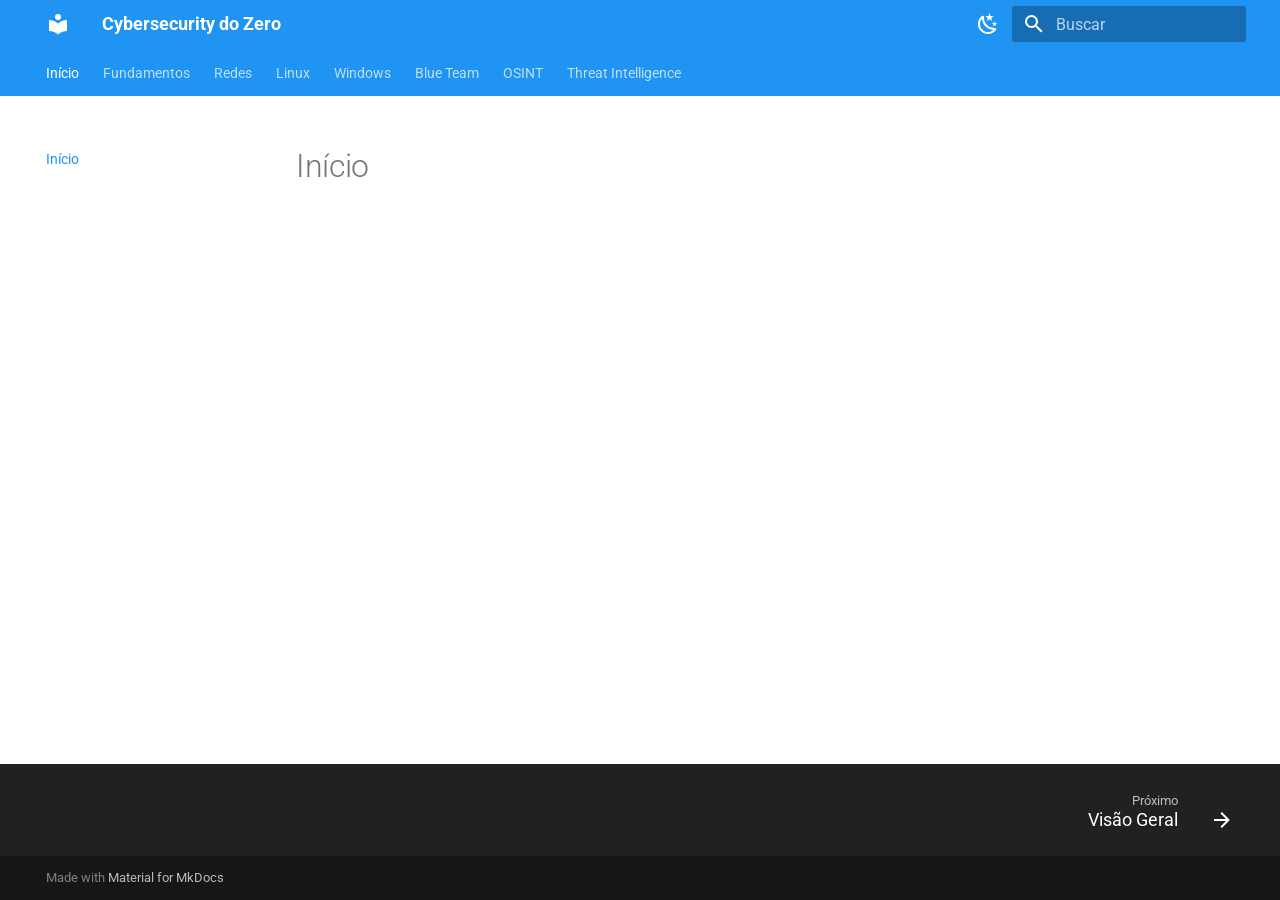
==== site/index.html @ cd693b31 "atualização" ====
<!doctype html>
<html lang="pt" class="no-js">
  <head>
    
      <meta charset="utf-8">
      <meta name="viewport" content="width=device-width,initial-scale=1">
      
        <meta name="description" content="Aprenda Cybersecurity do Zero entendendo os fundamentos antes das ferramentas.">
      
      
        <meta name="author" content="Willian Hirata">
      
      
        <link rel="canonical" href="https://willianhirata.github.io/cybersecurity-do-zero/">
      
      
      
        <link rel="next" href="fundamentos/">
      
      
        
      
      
      <link rel="icon" href="assets/images/favicon.png">
      <meta name="generator" content="mkdocs-1.6.1, mkdocs-material-9.7.7">
    
    
      
        <title>Cybersecurity do Zero</title>
      
    
    
      <link rel="stylesheet" href="assets/stylesheets/main.ec1eaa64.min.css">
      
        
        <link rel="stylesheet" href="assets/stylesheets/palette.ab4e12ef.min.css">
      
      


    
    
      
    
    
      
        
        
        <link rel="preconnect" href="https://fonts.gstatic.com" crossorigin>
        <link rel="stylesheet" href="https://fonts.googleapis.com/css?family=Roboto:300,300i,400,400i,700,700i%7CRoboto+Mono:400,400i,700,700i&display=fallback">
        <style>:root{--md-text-font:"Roboto";--md-code-font:"Roboto Mono"}</style>
      
    
    
    <script>__md_scope=new URL(".",location),__md_hash=e=>[...e].reduce(((e,_)=>(e<<5)-e+_.charCodeAt(0)),0),__md_get=(e,_=localStorage,t=__md_scope)=>JSON.parse(_.getItem(t.pathname+"."+e)),__md_set=(e,_,t=localStorage,a=__md_scope)=>{try{t.setItem(a.pathname+"."+e,JSON.stringify(_))}catch(e){}}</script>
    
      

    
    
  </head>
  
  
    
    
      
    
    
    
    
    <body dir="ltr" data-md-color-scheme="default" data-md-color-primary="blue" data-md-color-accent="cyan">
  
    
    <input class="md-toggle" data-md-toggle="drawer" type="checkbox" id="__drawer" autocomplete="off">
    <input class="md-toggle" data-md-toggle="search" type="checkbox" id="__search" autocomplete="off">
    <label class="md-overlay" for="__drawer"></label>
    <div data-md-component="skip">
      
    </div>
    <div data-md-component="announce">
      
    </div>
    
    
      

<header class="md-header" data-md-component="header">
  <nav class="md-header__inner md-grid" aria-label="Cabeçalho">
    <a href="." title="Cybersecurity do Zero" class="md-header__button md-logo" aria-label="Cybersecurity do Zero" data-md-component="logo">
      
  
  <svg xmlns="http://www.w3.org/2000/svg" viewBox="0 0 24 24"><path d="M12 8a3 3 0 0 0 3-3 3 3 0 0 0-3-3 3 3 0 0 0-3 3 3 3 0 0 0 3 3m0 3.54C9.64 9.35 6.5 8 3 8v11c3.5 0 6.64 1.35 9 3.54 2.36-2.19 5.5-3.54 9-3.54V8c-3.5 0-6.64 1.35-9 3.54"/></svg>

    </a>
    <label class="md-header__button md-icon" for="__drawer">
      
      <svg xmlns="http://www.w3.org/2000/svg" viewBox="0 0 24 24"><path d="M3 6h18v2H3zm0 5h18v2H3zm0 5h18v2H3z"/></svg>
    </label>
    <div class="md-header__title" data-md-component="header-title">
      <div class="md-header__ellipsis">
        <div class="md-header__topic">
          <span class="md-ellipsis">
            Cybersecurity do Zero
          </span>
        </div>
        <div class="md-header__topic" data-md-component="header-topic">
          <span class="md-ellipsis">
            
              Início
            
          </span>
        </div>
      </div>
    </div>
    
      
        <form class="md-header__option" data-md-component="palette">
  
    
    
    
    <input class="md-option" data-md-color-media="" data-md-color-scheme="default" data-md-color-primary="blue" data-md-color-accent="cyan"  aria-label="Alternar para modo escuro"  type="radio" name="__palette" id="__palette_0">
    
      <label class="md-header__button md-icon" title="Alternar para modo escuro" for="__palette_1" hidden>
        <svg xmlns="http://www.w3.org/2000/svg" viewBox="0 0 24 24"><path d="m17.75 4.09-2.53 1.94.91 3.06-2.63-1.81-2.63 1.81.91-3.06-2.53-1.94L12.44 4l1.06-3 1.06 3zm3.5 6.91-1.64 1.25.59 1.98-1.7-1.17-1.7 1.17.59-1.98L15.75 11l2.06-.05L18.5 9l.69 1.95zm-2.28 4.95c.83-.08 1.72 1.1 1.19 1.85-.32.45-.66.87-1.08 1.27C15.17 23 8.84 23 4.94 19.07c-3.91-3.9-3.91-10.24 0-14.14.4-.4.82-.76 1.27-1.08.75-.53 1.93.36 1.85 1.19-.27 2.86.69 5.83 2.89 8.02a9.96 9.96 0 0 0 8.02 2.89m-1.64 2.02a12.08 12.08 0 0 1-7.8-3.47c-2.17-2.19-3.33-5-3.49-7.82-2.81 3.14-2.7 7.96.31 10.98 3.02 3.01 7.84 3.12 10.98.31"/></svg>
      </label>
    
  
    
    
    
    <input class="md-option" data-md-color-media="" data-md-color-scheme="slate" data-md-color-primary="blue" data-md-color-accent="cyan"  aria-label="Alternar para modo claro"  type="radio" name="__palette" id="__palette_1">
    
      <label class="md-header__button md-icon" title="Alternar para modo claro" for="__palette_0" hidden>
        <svg xmlns="http://www.w3.org/2000/svg" viewBox="0 0 24 24"><path d="M12 7a5 5 0 0 1 5 5 5 5 0 0 1-5 5 5 5 0 0 1-5-5 5 5 0 0 1 5-5m0 2a3 3 0 0 0-3 3 3 3 0 0 0 3 3 3 3 0 0 0 3-3 3 3 0 0 0-3-3m0-7 2.39 3.42C13.65 5.15 12.84 5 12 5s-1.65.15-2.39.42zM3.34 7l4.16-.35A7.2 7.2 0 0 0 5.94 8.5c-.44.74-.69 1.5-.83 2.29zm.02 10 1.76-3.77a7.131 7.131 0 0 0 2.38 4.14zM20.65 7l-1.77 3.79a7.02 7.02 0 0 0-2.38-4.15zm-.01 10-4.14.36c.59-.51 1.12-1.14 1.54-1.86.42-.73.69-1.5.83-2.29zM12 22l-2.41-3.44c.74.27 1.55.44 2.41.44.82 0 1.63-.17 2.37-.44z"/></svg>
      </label>
    
  
</form>
      
    
    
      <script>var palette=__md_get("__palette");if(palette&&palette.color){if("(prefers-color-scheme)"===palette.color.media){var media=matchMedia("(prefers-color-scheme: light)"),input=document.querySelector(media.matches?"[data-md-color-media='(prefers-color-scheme: light)']":"[data-md-color-media='(prefers-color-scheme: dark)']");palette.color.media=input.getAttribute("data-md-color-media"),palette.color.scheme=input.getAttribute("data-md-color-scheme"),palette.color.primary=input.getAttribute("data-md-color-primary"),palette.color.accent=input.getAttribute("data-md-color-accent")}for(var[key,value]of Object.entries(palette.color))document.body.setAttribute("data-md-color-"+key,value)}</script>
    
    
    
      
      
        <label class="md-header__button md-icon" for="__search">
          
          <svg xmlns="http://www.w3.org/2000/svg" viewBox="0 0 24 24"><path d="M9.5 3A6.5 6.5 0 0 1 16 9.5c0 1.61-.59 3.09-1.56 4.23l.27.27h.79l5 5-1.5 1.5-5-5v-.79l-.27-.27A6.52 6.52 0 0 1 9.5 16 6.5 6.5 0 0 1 3 9.5 6.5 6.5 0 0 1 9.5 3m0 2C7 5 5 7 5 9.5S7 14 9.5 14 14 12 14 9.5 12 5 9.5 5"/></svg>
        </label>
        <div class="md-search" data-md-component="search" role="dialog">
  <label class="md-search__overlay" for="__search"></label>
  <div class="md-search__inner" role="search">
    <form class="md-search__form" name="search">
      <input type="text" class="md-search__input" name="query" aria-label="Buscar" placeholder="Buscar" autocapitalize="off" autocorrect="off" autocomplete="off" spellcheck="false" data-md-component="search-query" required>
      <label class="md-search__icon md-icon" for="__search">
        
        <svg xmlns="http://www.w3.org/2000/svg" viewBox="0 0 24 24"><path d="M9.5 3A6.5 6.5 0 0 1 16 9.5c0 1.61-.59 3.09-1.56 4.23l.27.27h.79l5 5-1.5 1.5-5-5v-.79l-.27-.27A6.52 6.52 0 0 1 9.5 16 6.5 6.5 0 0 1 3 9.5 6.5 6.5 0 0 1 9.5 3m0 2C7 5 5 7 5 9.5S7 14 9.5 14 14 12 14 9.5 12 5 9.5 5"/></svg>
        
        <svg xmlns="http://www.w3.org/2000/svg" viewBox="0 0 24 24"><path d="M20 11v2H8l5.5 5.5-1.42 1.42L4.16 12l7.92-7.92L13.5 5.5 8 11z"/></svg>
      </label>
      <nav class="md-search__options" aria-label="Pesquisar">
        
        <button type="reset" class="md-search__icon md-icon" title="Limpar" aria-label="Limpar" tabindex="-1">
          
          <svg xmlns="http://www.w3.org/2000/svg" viewBox="0 0 24 24"><path d="M19 6.41 17.59 5 12 10.59 6.41 5 5 6.41 10.59 12 5 17.59 6.41 19 12 13.41 17.59 19 19 17.59 13.41 12z"/></svg>
        </button>
      </nav>
      
        <div class="md-search__suggest" data-md-component="search-suggest"></div>
      
    </form>
    <div class="md-search__output">
      <div class="md-search__scrollwrap" tabindex="0" data-md-scrollfix>
        <div class="md-search-result" data-md-component="search-result">
          <div class="md-search-result__meta">
            Inicializando busca
          </div>
          <ol class="md-search-result__list" role="presentation"></ol>
        </div>
      </div>
    </div>
  </div>
</div>
      
    
    
  </nav>
  
</header>
    
    <div class="md-container" data-md-component="container">
      
      
        
          
            
<nav class="md-tabs" aria-label="Abas" data-md-component="tabs">
  <div class="md-grid">
    <ul class="md-tabs__list">
      
        
  
  
  
    
  
  
    <li class="md-tabs__item md-tabs__item--active">
      <a href="." class="md-tabs__link">
        
  
  
    
  
  Início

      </a>
    </li>
  

      
        
  
  
  
  
    
    
      <li class="md-tabs__item">
        <a href="fundamentos/" class="md-tabs__link">
          
  
  
  Fundamentos

        </a>
      </li>
    
  

      
        
  
  
  
  
    
    
      <li class="md-tabs__item">
        <a href="redes/" class="md-tabs__link">
          
  
  
  Redes

        </a>
      </li>
    
  

      
        
  
  
  
  
    
    
      <li class="md-tabs__item">
        <a href="linux/" class="md-tabs__link">
          
  
  
  Linux

        </a>
      </li>
    
  

      
        
  
  
  
  
    
    
      <li class="md-tabs__item">
        <a href="windows/" class="md-tabs__link">
          
  
  
  Windows

        </a>
      </li>
    
  

      
        
  
  
  
  
    
    
      <li class="md-tabs__item">
        <a href="blue-team/" class="md-tabs__link">
          
  
  
  Blue Team

        </a>
      </li>
    
  

      
        
  
  
  
  
    
    
      <li class="md-tabs__item">
        <a href="osint/" class="md-tabs__link">
          
  
  
  OSINT

        </a>
      </li>
    
  

      
        
  
  
  
  
    
    
      <li class="md-tabs__item">
        <a href="threat-intelligence/" class="md-tabs__link">
          
  
  
  Threat Intelligence

        </a>
      </li>
    
  

      
    </ul>
  </div>
</nav>
          
        
      
      <main class="md-main" data-md-component="main">
        <div class="md-main__inner md-grid">
          
            
              
              <div class="md-sidebar md-sidebar--primary" data-md-component="sidebar" data-md-type="navigation" >
                <div class="md-sidebar__scrollwrap">
                  <div class="md-sidebar__inner">
                    


  


<nav class="md-nav md-nav--primary md-nav--lifted" aria-label="Navegação" data-md-level="0">
  <label class="md-nav__title" for="__drawer">
    <a href="." title="Cybersecurity do Zero" class="md-nav__button md-logo" aria-label="Cybersecurity do Zero" data-md-component="logo">
      
  
  <svg xmlns="http://www.w3.org/2000/svg" viewBox="0 0 24 24"><path d="M12 8a3 3 0 0 0 3-3 3 3 0 0 0-3-3 3 3 0 0 0-3 3 3 3 0 0 0 3 3m0 3.54C9.64 9.35 6.5 8 3 8v11c3.5 0 6.64 1.35 9 3.54 2.36-2.19 5.5-3.54 9-3.54V8c-3.5 0-6.64 1.35-9 3.54"/></svg>

    </a>
    Cybersecurity do Zero
  </label>
  
  <ul class="md-nav__list" data-md-scrollfix>
    
      
      
  
  
    
  
  
  
    <li class="md-nav__item md-nav__item--active">
      
      <input class="md-nav__toggle md-toggle" type="checkbox" id="__toc">
      
      
      
      <a href="." class="md-nav__link md-nav__link--active">
        
  
  
  <span class="md-ellipsis">
    
  
    Início
  

    
  </span>
  
  

      </a>
      
    </li>
  

    
      
      
  
  
  
  
    
    
    
    
      
      
        
      
    
    
    <li class="md-nav__item md-nav__item--nested">
      
        
        
          
        
        <input class="md-nav__toggle md-toggle md-toggle--indeterminate" type="checkbox" id="__nav_2" >
        
          
          <label class="md-nav__link" for="__nav_2" id="__nav_2_label" tabindex="0">
            
  
  
  <span class="md-ellipsis">
    
  
    Fundamentos
  

    
  </span>
  
  

            <span class="md-nav__icon md-icon"></span>
          </label>
        
        <nav class="md-nav" data-md-level="1" aria-labelledby="__nav_2_label" aria-expanded="false">
          <label class="md-nav__title" for="__nav_2">
            <span class="md-nav__icon md-icon"></span>
            
  
    Fundamentos
  

          </label>
          <ul class="md-nav__list" data-md-scrollfix>
            
              
                
  
  
  
  
    <li class="md-nav__item">
      <a href="fundamentos/" class="md-nav__link">
        
  
  
  <span class="md-ellipsis">
    
  
    Visão Geral
  

    
  </span>
  
  

      </a>
    </li>
  

              
            
              
                
  
  
  
  
    <li class="md-nav__item">
      <a href="fundamentos/001-o-que-e-cybersecurity/" class="md-nav__link">
        
  
  
  <span class="md-ellipsis">
    
  
    O que é Cybersecurity?
  

    
  </span>
  
  

      </a>
    </li>
  

              
            
          </ul>
        </nav>
      
    </li>
  

    
      
      
  
  
  
  
    
    
    
    
      
      
        
      
    
    
    <li class="md-nav__item md-nav__item--nested">
      
        
        
          
        
        <input class="md-nav__toggle md-toggle md-toggle--indeterminate" type="checkbox" id="__nav_3" >
        
          
          <label class="md-nav__link" for="__nav_3" id="__nav_3_label" tabindex="0">
            
  
  
  <span class="md-ellipsis">
    
  
    Redes
  

    
  </span>
  
  

            <span class="md-nav__icon md-icon"></span>
          </label>
        
        <nav class="md-nav" data-md-level="1" aria-labelledby="__nav_3_label" aria-expanded="false">
          <label class="md-nav__title" for="__nav_3">
            <span class="md-nav__icon md-icon"></span>
            
  
    Redes
  

          </label>
          <ul class="md-nav__list" data-md-scrollfix>
            
              
                
  
  
  
  
    <li class="md-nav__item">
      <a href="redes/" class="md-nav__link">
        
  
  
  <span class="md-ellipsis">
    
  
    Visão Geral
  

    
  </span>
  
  

      </a>
    </li>
  

              
            
          </ul>
        </nav>
      
    </li>
  

    
      
      
  
  
  
  
    
    
    
    
      
      
        
      
    
    
    <li class="md-nav__item md-nav__item--nested">
      
        
        
          
        
        <input class="md-nav__toggle md-toggle md-toggle--indeterminate" type="checkbox" id="__nav_4" >
        
          
          <label class="md-nav__link" for="__nav_4" id="__nav_4_label" tabindex="0">
            
  
  
  <span class="md-ellipsis">
    
  
    Linux
  

    
  </span>
  
  

            <span class="md-nav__icon md-icon"></span>
          </label>
        
        <nav class="md-nav" data-md-level="1" aria-labelledby="__nav_4_label" aria-expanded="false">
          <label class="md-nav__title" for="__nav_4">
            <span class="md-nav__icon md-icon"></span>
            
  
    Linux
  

          </label>
          <ul class="md-nav__list" data-md-scrollfix>
            
              
                
  
  
  
  
    <li class="md-nav__item">
      <a href="linux/" class="md-nav__link">
        
  
  
  <span class="md-ellipsis">
    
  
    Visão Geral
  

    
  </span>
  
  

      </a>
    </li>
  

              
            
          </ul>
        </nav>
      
    </li>
  

    
      
      
  
  
  
  
    
    
    
    
      
      
        
      
    
    
    <li class="md-nav__item md-nav__item--nested">
      
        
        
          
        
        <input class="md-nav__toggle md-toggle md-toggle--indeterminate" type="checkbox" id="__nav_5" >
        
          
          <label class="md-nav__link" for="__nav_5" id="__nav_5_label" tabindex="0">
            
  
  
  <span class="md-ellipsis">
    
  
    Windows
  

    
  </span>
  
  

            <span class="md-nav__icon md-icon"></span>
          </label>
        
        <nav class="md-nav" data-md-level="1" aria-labelledby="__nav_5_label" aria-expanded="false">
          <label class="md-nav__title" for="__nav_5">
            <span class="md-nav__icon md-icon"></span>
            
  
    Windows
  

          </label>
          <ul class="md-nav__list" data-md-scrollfix>
            
              
                
  
  
  
  
    <li class="md-nav__item">
      <a href="windows/" class="md-nav__link">
        
  
  
  <span class="md-ellipsis">
    
  
    Visão Geral
  

    
  </span>
  
  

      </a>
    </li>
  

              
            
          </ul>
        </nav>
      
    </li>
  

    
      
      
  
  
  
  
    
    
    
    
      
      
        
      
    
    
    <li class="md-nav__item md-nav__item--nested">
      
        
        
          
        
        <input class="md-nav__toggle md-toggle md-toggle--indeterminate" type="checkbox" id="__nav_6" >
        
          
          <label class="md-nav__link" for="__nav_6" id="__nav_6_label" tabindex="0">
            
  
  
  <span class="md-ellipsis">
    
  
    Blue Team
  

    
  </span>
  
  

            <span class="md-nav__icon md-icon"></span>
          </label>
        
        <nav class="md-nav" data-md-level="1" aria-labelledby="__nav_6_label" aria-expanded="false">
          <label class="md-nav__title" for="__nav_6">
            <span class="md-nav__icon md-icon"></span>
            
  
    Blue Team
  

          </label>
          <ul class="md-nav__list" data-md-scrollfix>
            
              
                
  
  
  
  
    <li class="md-nav__item">
      <a href="blue-team/" class="md-nav__link">
        
  
  
  <span class="md-ellipsis">
    
  
    Visão Geral
  

    
  </span>
  
  

      </a>
    </li>
  

              
            
          </ul>
        </nav>
      
    </li>
  

    
      
      
  
  
  
  
    
    
    
    
      
      
        
      
    
    
    <li class="md-nav__item md-nav__item--nested">
      
        
        
          
        
        <input class="md-nav__toggle md-toggle md-toggle--indeterminate" type="checkbox" id="__nav_7" >
        
          
          <label class="md-nav__link" for="__nav_7" id="__nav_7_label" tabindex="0">
            
  
  
  <span class="md-ellipsis">
    
  
    OSINT
  

    
  </span>
  
  

            <span class="md-nav__icon md-icon"></span>
          </label>
        
        <nav class="md-nav" data-md-level="1" aria-labelledby="__nav_7_label" aria-expanded="false">
          <label class="md-nav__title" for="__nav_7">
            <span class="md-nav__icon md-icon"></span>
            
  
    OSINT
  

          </label>
          <ul class="md-nav__list" data-md-scrollfix>
            
              
                
  
  
  
  
    <li class="md-nav__item">
      <a href="osint/" class="md-nav__link">
        
  
  
  <span class="md-ellipsis">
    
  
    Visão Geral
  

    
  </span>
  
  

      </a>
    </li>
  

              
            
          </ul>
        </nav>
      
    </li>
  

    
      
      
  
  
  
  
    
    
    
    
      
      
        
      
    
    
    <li class="md-nav__item md-nav__item--nested">
      
        
        
          
        
        <input class="md-nav__toggle md-toggle md-toggle--indeterminate" type="checkbox" id="__nav_8" >
        
          
          <label class="md-nav__link" for="__nav_8" id="__nav_8_label" tabindex="0">
            
  
  
  <span class="md-ellipsis">
    
  
    Threat Intelligence
  

    
  </span>
  
  

            <span class="md-nav__icon md-icon"></span>
          </label>
        
        <nav class="md-nav" data-md-level="1" aria-labelledby="__nav_8_label" aria-expanded="false">
          <label class="md-nav__title" for="__nav_8">
            <span class="md-nav__icon md-icon"></span>
            
  
    Threat Intelligence
  

          </label>
          <ul class="md-nav__list" data-md-scrollfix>
            
              
                
  
  
  
  
    <li class="md-nav__item">
      <a href="threat-intelligence/" class="md-nav__link">
        
  
  
  <span class="md-ellipsis">
    
  
    Visão Geral
  

    
  </span>
  
  

      </a>
    </li>
  

              
            
          </ul>
        </nav>
      
    </li>
  

    
  </ul>
</nav>
                  </div>
                </div>
              </div>
            
            
              
              <div class="md-sidebar md-sidebar--secondary" data-md-component="sidebar" data-md-type="toc" >
                <div class="md-sidebar__scrollwrap">
                  <div class="md-sidebar__inner">
                    

<nav class="md-nav md-nav--secondary" aria-label="Índice">
  
  
  
  
</nav>
                  </div>
                </div>
              </div>
            
          
          
            <div class="md-content" data-md-component="content">
              
              <article class="md-content__inner md-typeset">
                
                  



  <h1>Início</h1>














                
              </article>
            </div>
          
          
  <script>var tabs=__md_get("__tabs");if(Array.isArray(tabs))e:for(var set of document.querySelectorAll(".tabbed-set")){var labels=set.querySelector(".tabbed-labels");for(var tab of tabs)for(var label of labels.getElementsByTagName("label"))if(label.innerText.trim()===tab){var input=document.getElementById(label.htmlFor);input.checked=!0;continue e}}</script>

<script>var target=document.getElementById(location.hash.slice(1));target&&target.name&&(target.checked=target.name.startsWith("__tabbed_"))</script>
        </div>
        
          <button type="button" class="md-top md-icon" data-md-component="top" hidden>
  
  <svg xmlns="http://www.w3.org/2000/svg" viewBox="0 0 24 24"><path d="M13 20h-2V8l-5.5 5.5-1.42-1.42L12 4.16l7.92 7.92-1.42 1.42L13 8z"/></svg>
  Voltar para o topo
</button>
        
      </main>
      
        <footer class="md-footer">
  
    
      
      <nav class="md-footer__inner md-grid" aria-label="Rodapé" >
        
        
          
          <a href="fundamentos/" class="md-footer__link md-footer__link--next" aria-label="Próximo: Visão Geral">
            <div class="md-footer__title">
              <span class="md-footer__direction">
                Próximo
              </span>
              <div class="md-ellipsis">
                Visão Geral
              </div>
            </div>
            <div class="md-footer__button md-icon">
              
              <svg xmlns="http://www.w3.org/2000/svg" viewBox="0 0 24 24"><path d="M4 11v2h12l-5.5 5.5 1.42 1.42L19.84 12l-7.92-7.92L10.5 5.5 16 11z"/></svg>
            </div>
          </a>
        
      </nav>
    
  
  <div class="md-footer-meta md-typeset">
    <div class="md-footer-meta__inner md-grid">
      <div class="md-copyright">
  
  
    Made with
    <a href="https://squidfunk.github.io/mkdocs-material/" target="_blank" rel="noopener">
      Material for MkDocs
    </a>
  
</div>
      
    </div>
  </div>
</footer>
      
    </div>
    <div class="md-dialog" data-md-component="dialog">
      <div class="md-dialog__inner md-typeset"></div>
    </div>
    
    
    
      
      
      <script id="__config" type="application/json">{"annotate": null, "base": ".", "features": ["navigation.tabs", "navigation.sections", "navigation.expand", "navigation.top", "navigation.footer", "navigation.instant", "search.highlight", "search.suggest", "content.code.copy", "content.tabs.link"], "search": "assets/javascripts/workers/search.2c215733.min.js", "tags": null, "translations": {"clipboard.copied": "Copiado para \u00e1rea de transfer\u00eancia", "clipboard.copy": "Copiar para \u00e1rea de transfer\u00eancia", "search.result.more.one": "mais 1 nesta p\u00e1gina", "search.result.more.other": "# mais nesta p\u00e1gina", "search.result.none": "Nenhum documento encontrado", "search.result.one": "1 documento encontrado", "search.result.other": "# documentos encontrados", "search.result.placeholder": "Digite para iniciar a busca", "search.result.term.missing": "Ausente", "select.version": "Selecione a vers\u00e3o"}, "version": null}</script>
    
    
      <script src="assets/javascripts/bundle.d7400e89.min.js"></script>
      
    
  </body>
</html>
---- site/assets/stylesheets/main.ec1eaa64.min.css ----
@charset "UTF-8";html{-webkit-text-size-adjust:none;-moz-text-size-adjust:none;text-size-adjust:none;box-sizing:border-box}*,:after,:before{box-sizing:inherit}@media (prefers-reduced-motion){*,:after,:before{transition:none!important}}body{margin:0}a,button,input,label{-webkit-tap-highlight-color:transparent}a{color:inherit;text-decoration:none}hr{border:0;box-sizing:initial;display:block;height:.05rem;overflow:visible;padding:0}small{font-size:80%}sub,sup{line-height:1em}img{border-style:none}table{border-collapse:initial;border-spacing:0}td,th{font-weight:400;vertical-align:top}button{background:#0000;border:0;font-family:inherit;font-size:inherit;margin:0;padding:0}input{border:0;outline:none}:root{--md-primary-fg-color:#4051b5;--md-primary-fg-color--light:#5d6cc0;--md-primary-fg-color--dark:#303fa1;--md-primary-bg-color:#fff;--md-primary-bg-color--light:#ffffffb3;--md-accent-fg-color:#526cfe;--md-accent-fg-color--transparent:#526cfe1a;--md-accent-bg-color:#fff;--md-accent-bg-color--light:#ffffffb3}[data-md-color-scheme=default]{color-scheme:light}[data-md-color-scheme=default] img[src$="#gh-dark-mode-only"],[data-md-color-scheme=default] img[src$="#only-dark"]{display:none}:root,[data-md-color-scheme=default]{--md-hue:225deg;--md-default-fg-color:#000000de;--md-default-fg-color--light:#0000008a;--md-default-fg-color--lighter:#00000052;--md-default-fg-color--lightest:#00000012;--md-default-bg-color:#fff;--md-default-bg-color--light:#ffffffb3;--md-default-bg-color--lighter:#ffffff4d;--md-default-bg-color--lightest:#ffffff1f;--md-code-fg-color:#36464e;--md-code-bg-color:#f5f5f5;--md-code-bg-color--light:#f5f5f5b3;--md-code-bg-color--lighter:#f5f5f54d;--md-code-hl-color:#4287ff;--md-code-hl-color--light:#4287ff1a;--md-code-hl-number-color:#d52a2a;--md-code-hl-special-color:#db1457;--md-code-hl-function-color:#a846b9;--md-code-hl-constant-color:#6e59d9;--md-code-hl-keyword-color:#3f6ec6;--md-code-hl-string-color:#1c7d4d;--md-code-hl-name-color:var(--md-code-fg-color);--md-code-hl-operator-color:var(--md-default-fg-color--light);--md-code-hl-punctuation-color:var(--md-default-fg-color--light);--md-code-hl-comment-color:var(--md-default-fg-color--light);--md-code-hl-generic-color:var(--md-default-fg-color--light);--md-code-hl-variable-color:var(--md-default-fg-color--light);--md-typeset-color:var(--md-default-fg-color);--md-typeset-a-color:var(--md-primary-fg-color);--md-typeset-del-color:#f5503d26;--md-typeset-ins-color:#0bd57026;--md-typeset-kbd-color:#fafafa;--md-typeset-kbd-accent-color:#fff;--md-typeset-kbd-border-color:#b8b8b8;--md-typeset-mark-color:#ffff0080;--md-typeset-table-color:#0000001f;--md-typeset-table-color--light:rgba(0,0,0,.035);--md-admonition-fg-color:var(--md-default-fg-color);--md-admonition-bg-color:var(--md-default-bg-color);--md-warning-fg-color:#000000de;--md-warning-bg-color:#ff9;--md-footer-fg-color:#fff;--md-footer-fg-color--light:#ffffffb3;--md-footer-fg-color--lighter:#ffffff73;--md-footer-bg-color:#000000de;--md-footer-bg-color--dark:#00000052;--md-shadow-z1:0 0.2rem 0.5rem #0000000d,0 0 0.05rem #0000001a;--md-shadow-z2:0 0.2rem 0.5rem #0000001a,0 0 0.05rem #00000040;--md-shadow-z3:0 0.2rem 0.5rem #0003,0 0 0.05rem #00000059}.md-icon svg{fill:currentcolor;display:block;height:1.2rem;width:1.2rem}body{-webkit-font-smoothing:antialiased;-moz-osx-font-smoothing:grayscale;--md-text-font-family:var(--md-text-font,_),-apple-system,BlinkMacSystemFont,Helvetica,Arial,sans-serif;--md-code-font-family:var(--md-code-font,_),SFMono-Regular,Consolas,Menlo,monospace}aside,body,input{font-feature-settings:"kern","liga";color:var(--md-typeset-color);font-family:var(--md-text-font-family)}code,kbd,pre{font-feature-settings:"kern";font-family:var(--md-code-font-family)}:root{--md-typeset-table-sort-icon:url('data:image/svg+xml;charset=utf-8,<svg xmlns="http://www.w3.org/2000/svg" viewBox="0 0 24 24"><path d="m18 21-4-4h3V7h-3l4-4 4 4h-3v10h3M2 19v-2h10v2M2 13v-2h7v2M2 7V5h4v2z"/></svg>');--md-typeset-table-sort-icon--asc:url('data:image/svg+xml;charset=utf-8,<svg xmlns="http://www.w3.org/2000/svg" viewBox="0 0 24 24"><path d="M19 17h3l-4 4-4-4h3V3h2M2 17h10v2H2M6 5v2H2V5m0 6h7v2H2z"/></svg>');--md-typeset-table-sort-icon--desc:url('data:image/svg+xml;charset=utf-8,<svg xmlns="http://www.w3.org/2000/svg" viewBox="0 0 24 24"><path d="M19 7h3l-4-4-4 4h3v14h2M2 17h10v2H2M6 5v2H2V5m0 6h7v2H2z"/></svg>')}.md-typeset{-webkit-print-color-adjust:exact;color-adjust:exact;font-size:.8rem;line-height:1.6;overflow-wrap:break-word}@media print{.md-typeset{font-size:.68rem}}.md-typeset blockquote,.md-typeset dl,.md-typeset figure,.md-typeset ol,.md-typeset pre,.md-typeset ul{margin-bottom:1em;margin-top:1em}.md-typeset h1{color:var(--md-default-fg-color--light);font-size:2em;line-height:1.3;margin:0 0 1.25em}.md-typeset h1,.md-typeset h2{font-weight:300;letter-spacing:-.01em}.md-typeset h2{font-size:1.5625em;line-height:1.4;margin:1.6em 0 .64em}.md-typeset h3{font-size:1.25em;font-weight:400;letter-spacing:-.01em;line-height:1.5;margin:1.6em 0 .8em}.md-typeset h2+h3{margin-top:.8em}.md-typeset h4{font-weight:700;letter-spacing:-.01em;margin:1em 0}.md-typeset h5,.md-typeset h6{color:var(--md-default-fg-color--light);font-size:.8em;font-weight:700;letter-spacing:-.01em;margin:1.25em 0}.md-typeset h5{text-transform:uppercase}.md-typeset h5 code{text-transform:none}.md-typeset hr{border-bottom:.05rem solid var(--md-default-fg-color--lightest);display:flow-root;margin:1.5em 0}.md-typeset a{color:var(--md-typeset-a-color);word-break:break-word}.md-typeset a,.md-typeset a:before{transition:color 125ms}.md-typeset a:focus,.md-typeset a:hover{color:var(--md-accent-fg-color)}.md-typeset a:focus code,.md-typeset a:hover code{background-color:var(--md-accent-fg-color--transparent);color:var(--md-accent-fg-color)}.md-typeset a code{color:var(--md-typeset-a-color)}.md-typeset a.focus-visible{outline-color:var(--md-accent-fg-color);outline-offset:.2rem}.md-typeset code,.md-typeset kbd,.md-typeset pre{color:var(--md-code-fg-color);direction:ltr;font-variant-ligatures:none;transition:background-color 125ms}@media print{.md-typeset code,.md-typeset kbd,.md-typeset pre{white-space:pre-wrap}}.md-typeset code{background-color:var(--md-code-bg-color);border-radius:.1rem;-webkit-box-decoration-break:clone;box-decoration-break:clone;font-size:.85em;padding:0 .2941176471em;transition:color 125ms,background-color 125ms;word-break:break-word}.md-typeset code:not(.focus-visible){-webkit-tap-highlight-color:transparent;outline:none}.md-typeset pre{display:flow-root;line-height:1.4;position:relative}.md-typeset pre>code{-webkit-box-decoration-break:slice;box-decoration-break:slice;box-shadow:none;display:block;margin:0;outline-color:var(--md-accent-fg-color);overflow:auto;padding:.7720588235em 1.1764705882em;scrollbar-color:var(--md-default-fg-color--lighter) #0000;scrollbar-width:thin;touch-action:auto;word-break:normal}.md-typeset pre>code:hover{scrollbar-color:var(--md-accent-fg-color) #0000}.md-typeset pre>code::-webkit-scrollbar{height:.2rem;width:.2rem}.md-typeset pre>code::-webkit-scrollbar-thumb{background-color:var(--md-default-fg-color--lighter)}.md-typeset pre>code::-webkit-scrollbar-thumb:hover{background-color:var(--md-accent-fg-color)}.md-typeset kbd{background-color:var(--md-typeset-kbd-color);border-radius:.1rem;box-shadow:0 .1rem 0 .05rem var(--md-typeset-kbd-border-color),0 .1rem 0 var(--md-typeset-kbd-border-color),0 -.1rem .2rem var(--md-typeset-kbd-accent-color) inset;color:var(--md-default-fg-color);display:inline-block;font-size:.75em;padding:0 .6666666667em;vertical-align:text-top;word-break:break-word}.md-typeset mark{background-color:var(--md-typeset-mark-color);-webkit-box-decoration-break:clone;box-decoration-break:clone;color:inherit;word-break:break-word}.md-typeset abbr{cursor:help;text-decoration:none}.md-typeset [data-preview],.md-typeset abbr{border-bottom:.05rem dotted var(--md-default-fg-color--light)}.md-typeset small{opacity:.75}[dir=ltr] .md-typeset sub,[dir=ltr] .md-typeset sup{margin-left:.078125em}[dir=rtl] .md-typeset sub,[dir=rtl] .md-typeset sup{margin-right:.078125em}[dir=ltr] .md-typeset blockquote{padding-left:.6rem}[dir=rtl] .md-typeset blockquote{padding-right:.6rem}[dir=ltr] .md-typeset blockquote{border-left:.2rem solid var(--md-default-fg-color--lighter)}[dir=rtl] .md-typeset blockquote{border-right:.2rem solid var(--md-default-fg-color--lighter)}.md-typeset blockquote{color:var(--md-default-fg-color--light);margin-left:0;margin-right:0}.md-typeset ul{list-style-type:disc}.md-typeset ul[type]{list-style-type:revert-layer}[dir=ltr] .md-typeset ol,[dir=ltr] .md-typeset ul{margin-left:.625em}[dir=rtl] .md-typeset ol,[dir=rtl] .md-typeset ul{margin-right:.625em}.md-typeset ol,.md-typeset ul{padding:0}.md-typeset ol:not([hidden]),.md-typeset ul:not([hidden]){display:flow-root}.md-typeset ol ol,.md-typeset ul ol{list-style-type:lower-alpha}.md-typeset ol ol ol,.md-typeset ul ol ol{list-style-type:lower-roman}.md-typeset ol ol ol ol,.md-typeset ul ol ol ol{list-style-type:upper-alpha}.md-typeset ol ol ol ol ol,.md-typeset ul ol ol ol ol{list-style-type:upper-roman}.md-typeset ol[type],.md-typeset ul[type]{list-style-type:revert-layer}[dir=ltr] .md-typeset ol li,[dir=ltr] .md-typeset ul li{margin-left:1.25em}[dir=rtl] .md-typeset ol li,[dir=rtl] .md-typeset ul li{margin-right:1.25em}.md-typeset ol li,.md-typeset ul li{margin-bottom:.5em}.md-typeset ol li blockquote,.md-typeset ol li p,.md-typeset ul li blockquote,.md-typeset ul li p{margin:.5em 0}.md-typeset ol li:last-child,.md-typeset ul li:last-child{margin-bottom:0}[dir=ltr] .md-typeset ol li ol,[dir=ltr] .md-typeset ol li ul,[dir=ltr] .md-typeset ul li ol,[dir=ltr] .md-typeset ul li ul{margin-left:.625em}[dir=rtl] .md-typeset ol li ol,[dir=rtl] .md-typeset ol li ul,[dir=rtl] .md-typeset ul li ol,[dir=rtl] .md-typeset ul li ul{margin-right:.625em}.md-typeset ol li ol,.md-typeset ol li ul,.md-typeset ul li ol,.md-typeset ul li ul{margin-bottom:.5em;margin-top:.5em}[dir=ltr] .md-typeset dd{margin-left:1.875em}[dir=rtl] .md-typeset dd{margin-right:1.875em}.md-typeset dd{margin-bottom:1.5em;margin-top:1em}.md-typeset img,.md-typeset svg,.md-typeset video{height:auto;max-width:100%}.md-typeset img[align=left]{margin:1em 1em 1em 0}.md-typeset img[align=right]{margin:1em 0 1em 1em}.md-typeset img[align]:only-child{margin-top:0}.md-typeset figure{display:flow-root;margin:1em auto;max-width:100%;text-align:center;width:fit-content}.md-typeset figure img{display:block;margin:0 auto}.md-typeset figcaption{font-style:italic;margin:1em auto;max-width:24rem}.md-typeset iframe{max-width:100%}.md-typeset table:not([class]){background-color:var(--md-default-bg-color);border:.05rem solid var(--md-typeset-table-color);border-radius:.1rem;display:inline-block;font-size:.64rem;max-width:100%;overflow:auto;touch-action:auto}@media print{.md-typeset table:not([class]){display:table}}.md-typeset table:not([class])+*{margin-top:1.5em}.md-typeset table:not([class]) td>:first-child,.md-typeset table:not([class]) th>:first-child{margin-top:0}.md-typeset table:not([class]) td>:last-child,.md-typeset table:not([class]) th>:last-child{margin-bottom:0}.md-typeset table:not([class]) td:not([align]),.md-typeset table:not([class]) th:not([align]){text-align:left}[dir=rtl] .md-typeset table:not([class]) td:not([align]),[dir=rtl] .md-typeset table:not([class]) th:not([align]){text-align:right}.md-typeset table:not([class]) th{font-weight:700;min-width:5rem;padding:.9375em 1.25em;vertical-align:top}.md-typeset table:not([class]) td{border-top:.05rem solid var(--md-typeset-table-color);padding:.9375em 1.25em;vertical-align:top}.md-typeset table:not([class]) tbody tr{transition:background-color 125ms}.md-typeset table:not([class]) tbody tr:hover{background-color:var(--md-typeset-table-color--light);box-shadow:0 .05rem 0 var(--md-default-bg-color) inset}.md-typeset table:not([class]) a{word-break:normal}.md-typeset table th[role=columnheader]{cursor:pointer}[dir=ltr] .md-typeset table th[role=columnheader]:after{margin-left:.5em}[dir=rtl] .md-typeset table th[role=columnheader]:after{margin-right:.5em}.md-typeset table th[role=columnheader]:after{content:"";display:inline-block;height:1.2em;-webkit-mask-image:var(--md-typeset-table-sort-icon);mask-image:var(--md-typeset-table-sort-icon);-webkit-mask-repeat:no-repeat;mask-repeat:no-repeat;-webkit-mask-size:contain;mask-size:contain;transition:background-color 125ms;vertical-align:text-bottom;width:1.2em}.md-typeset table th[role=columnheader]:hover:after{background-color:var(--md-default-fg-color--lighter)}.md-typeset table th[role=columnheader][aria-sort=ascending]:after{background-color:var(--md-default-fg-color--light);-webkit-mask-image:var(--md-typeset-table-sort-icon--asc);mask-image:var(--md-typeset-table-sort-icon--asc)}.md-typeset table th[role=columnheader][aria-sort=descending]:after{background-color:var(--md-default-fg-color--light);-webkit-mask-image:var(--md-typeset-table-sort-icon--desc);mask-image:var(--md-typeset-table-sort-icon--desc)}.md-typeset__scrollwrap{margin:1em -.8rem;overflow-x:auto;touch-action:auto}.md-typeset__table{display:inline-block;margin-bottom:.5em;padding:0 .8rem}@media print{.md-typeset__table{display:block}}html .md-typeset__table table{display:table;margin:0;overflow:hidden;width:100%}@media screen and (max-width:44.984375em){.md-content__inner>pre{margin:1em -.8rem}.md-content__inner>pre code{border-radius:0}}.md-typeset .md-author{border-radius:100%;display:block;flex-shrink:0;height:1.6rem;overflow:hidden;position:relative;transition:color 125ms,transform 125ms;width:1.6rem}.md-typeset .md-author img{display:block}.md-typeset .md-author--more{background:var(--md-default-fg-color--lightest);color:var(--md-default-fg-color--lighter);font-size:.6rem;font-weight:700;line-height:1.6rem;text-align:center}.md-typeset .md-author--long{height:2.4rem;width:2.4rem}.md-typeset a.md-author{transform:scale(1)}.md-typeset a.md-author img{border-radius:100%;filter:grayscale(100%) opacity(75%);transition:filter 125ms}.md-typeset a.md-author:focus,.md-typeset a.md-author:hover{transform:scale(1.1);z-index:1}.md-typeset a.md-author:focus img,.md-typeset a.md-author:hover img{filter:grayscale(0)}.md-banner{background-color:var(--md-footer-bg-color);color:var(--md-footer-fg-color);overflow:auto}@media print{.md-banner{display:none}}.md-banner--warning{background-color:var(--md-warning-bg-color);color:var(--md-warning-fg-color)}.md-banner__inner{font-size:.7rem;margin:.6rem auto;padding:0 .8rem}[dir=ltr] .md-banner__button{float:right}[dir=rtl] .md-banner__button{float:left}.md-banner__button{color:inherit;cursor:pointer;transition:opacity .25s}.no-js .md-banner__button{display:none}.md-banner__button:hover{opacity:.7}html{font-size:125%;height:100%;overflow-x:hidden}@media screen and (min-width:100em){html{font-size:137.5%}}@media screen and (min-width:125em){html{font-size:150%}}body{background-color:var(--md-default-bg-color);display:flex;flex-direction:column;font-size:.5rem;min-height:100%;position:relative;width:100%}@media print{body{display:block}}@media screen and (max-width:59.984375em){body[data-md-scrolllock]{position:fixed}}.md-grid{margin-left:auto;margin-right:auto;max-width:61rem}.md-container{display:flex;flex-direction:column;flex-grow:1}@media print{.md-container{display:block}}.md-main{flex-grow:1}.md-main__inner{display:flex;height:100%;margin-top:1.5rem}.md-ellipsis{overflow:hidden;text-overflow:ellipsis}.md-toggle{display:none}.md-option{height:0;opacity:0;position:absolute;width:0}.md-option:checked+label:not([hidden]){display:block}.md-option.focus-visible+label{outline-color:var(--md-accent-fg-color);outline-style:auto}.md-skip{background-color:var(--md-default-fg-color);border-radius:.1rem;color:var(--md-default-bg-color);font-size:.64rem;margin:.5rem;opacity:0;outline-color:var(--md-accent-fg-color);padding:.3rem .5rem;position:fixed;transform:translateY(.4rem);z-index:-1}.md-skip:focus{opacity:1;transform:translateY(0);transition:transform .25s cubic-bezier(.4,0,.2,1),opacity 175ms 75ms;z-index:10}@page{margin:25mm}:root{--md-clipboard-icon:url('data:image/svg+xml;charset=utf-8,<svg xmlns="http://www.w3.org/2000/svg" viewBox="0 0 24 24"><path d="M19 21H8V7h11m0-2H8a2 2 0 0 0-2 2v14a2 2 0 0 0 2 2h11a2 2 0 0 0 2-2V7a2 2 0 0 0-2-2m-3-4H4a2 2 0 0 0-2 2v14h2V3h12z"/></svg>')}.md-clipboard{border-radius:.1rem;color:var(--md-default-fg-color--lightest);cursor:pointer;height:1.5em;outline-color:var(--md-accent-fg-color);outline-offset:.1rem;transition:color .25s;width:1.5em;z-index:1}@media print{.md-clipboard{display:none}}.md-clipboard:not(.focus-visible){-webkit-tap-highlight-color:transparent;outline:none}:hover>.md-clipboard{color:var(--md-default-fg-color--light)}.md-clipboard:focus,.md-clipboard:hover{color:var(--md-accent-fg-color)}.md-clipboard:after{background-color:currentcolor;content:"";display:block;height:1.125em;margin:0 auto;-webkit-mask-image:var(--md-clipboard-icon);mask-image:var(--md-clipboard-icon);-webkit-mask-position:center;mask-position:center;-webkit-mask-repeat:no-repeat;mask-repeat:no-repeat;-webkit-mask-size:contain;mask-size:contain;width:1.125em}.md-clipboard--inline{cursor:pointer}.md-clipboard--inline code{transition:color .25s,background-color .25s}.md-clipboard--inline:focus code,.md-clipboard--inline:hover code{background-color:var(--md-accent-fg-color--transparent);color:var(--md-accent-fg-color)}:root{--md-code-select-icon:url('data:image/svg+xml;charset=utf-8,<svg xmlns="http://www.w3.org/2000/svg" viewBox="0 0 24 24"><path d="M19 19h-4v2h4c1.1 0 2-.9 2-2v-4h-2m0-12h-4v2h4v4h2V5c0-1.1-.9-2-2-2M5 5h4V3H5c-1.1 0-2 .9-2 2v4h2m0 6H3v4c0 1.1.9 2 2 2h4v-2H5zm2-4h2v2H7zm4 0h2v2h-2zm4 0h2v2h-2zM7 7h2v2H7zm4 0h2v2h-2zm4 0h2v2h-2zm-8 8h2v2H7zm4 0h2v2h-2zm4 0h2v2h-2z"/></svg>');--md-code-copy-icon:url('data:image/svg+xml;charset=utf-8,<svg xmlns="http://www.w3.org/2000/svg" viewBox="0 0 24 24"><path d="M19 21H8V7h11m0-2H8a2 2 0 0 0-2 2v14a2 2 0 0 0 2 2h11a2 2 0 0 0 2-2V7a2 2 0 0 0-2-2m-3-4H4a2 2 0 0 0-2 2v14h2V3h12z"/></svg>')}.md-typeset .md-code__content{display:grid}.md-code__nav{background-color:var(--md-code-bg-color--lighter);border-radius:.1rem;display:flex;gap:.2rem;padding:.2rem;position:absolute;right:.25em;top:.25em;transition:background-color .25s;z-index:1}:hover>.md-code__nav{background-color:var(--md-code-bg-color--light)}.md-code__button{color:var(--md-default-fg-color--lightest);cursor:pointer;display:block;height:1.5em;outline-color:var(--md-accent-fg-color);outline-offset:.1rem;transition:color .25s;width:1.5em}:hover>*>.md-code__button{color:var(--md-default-fg-color--light)}.md-code__button.focus-visible,.md-code__button:hover{color:var(--md-accent-fg-color)}.md-code__button--active{color:var(--md-default-fg-color)!important}.md-code__button:after{background-color:currentcolor;content:"";display:block;height:1.125em;margin:0 auto;-webkit-mask-position:center;mask-position:center;-webkit-mask-repeat:no-repeat;mask-repeat:no-repeat;-webkit-mask-size:contain;mask-size:contain;width:1.125em}.md-code__button[data-md-type=select]:after{-webkit-mask-image:var(--md-code-select-icon);mask-image:var(--md-code-select-icon)}.md-code__button[data-md-type=copy]:after{-webkit-mask-image:var(--md-code-copy-icon);mask-image:var(--md-code-copy-icon)}@keyframes consent{0%{opacity:0;transform:translateY(100%)}to{opacity:1;transform:translateY(0)}}@keyframes overlay{0%{opacity:0}to{opacity:1}}.md-consent__overlay{animation:overlay .25s both;-webkit-backdrop-filter:blur(.1rem);backdrop-filter:blur(.1rem);background-color:#0000008a;height:100%;opacity:1;position:fixed;top:0;width:100%;z-index:5}.md-consent__inner{animation:consent .5s cubic-bezier(.1,.7,.1,1) both;background-color:var(--md-default-bg-color);border:0;border-radius:.1rem;bottom:0;box-shadow:0 0 .2rem #0000001a,0 .2rem .4rem #0003;max-height:100%;overflow:auto;padding:0;position:fixed;width:100%;z-index:5}.md-consent__form{padding:.8rem}.md-consent__settings{display:none;margin:1em 0}input:checked+.md-consent__settings{display:block}.md-consent__controls{margin-bottom:.8rem}.md-typeset .md-consent__controls .md-button{display:inline}@media screen and (max-width:44.984375em){.md-typeset .md-consent__controls .md-button{display:block;margin-top:.4rem;text-align:center;width:100%}}.md-consent label{cursor:pointer}.md-content{flex-grow:1;min-width:0}.md-content__inner{margin:0 .8rem 1.2rem;padding-top:.6rem}@media screen and (min-width:76.25em){[dir=ltr] .md-sidebar--primary:not([hidden])~.md-content>.md-content__inner{margin-left:1.2rem}[dir=ltr] .md-sidebar--secondary:not([hidden])~.md-content>.md-content__inner,[dir=rtl] .md-sidebar--primary:not([hidden])~.md-content>.md-content__inner{margin-right:1.2rem}[dir=rtl] .md-sidebar--secondary:not([hidden])~.md-content>.md-content__inner{margin-left:1.2rem}}.md-content__inner:before{content:"";display:block;height:.4rem}.md-content__inner>:last-child{margin-bottom:0}[dir=ltr] .md-content__button{float:right}[dir=rtl] .md-content__button{float:left}[dir=ltr] .md-content__button{margin-left:.4rem}[dir=rtl] .md-content__button{margin-right:.4rem}.md-content__button{margin:.4rem 0;padding:0}@media print{.md-content__button{display:none}}.md-typeset .md-content__button{color:var(--md-default-fg-color--lighter)}.md-content__button svg{display:inline;vertical-align:top}[dir=rtl] .md-content__button svg{transform:scaleX(-1)}[dir=ltr] .md-dialog{right:.8rem}[dir=rtl] .md-dialog{left:.8rem}.md-dialog{background-color:var(--md-default-fg-color);border-radius:.1rem;bottom:.8rem;box-shadow:var(--md-shadow-z3);min-width:11.1rem;opacity:0;padding:.4rem .6rem;pointer-events:none;position:fixed;transform:translateY(100%);transition:transform 0ms .4s,opacity .4s;z-index:4}@media print{.md-dialog{display:none}}.md-dialog--active{opacity:1;pointer-events:auto;transform:translateY(0);transition:transform .4s cubic-bezier(.075,.85,.175,1),opacity .4s}.md-dialog__inner{color:var(--md-default-bg-color);font-size:.7rem}.md-feedback{margin:2em 0 1em;text-align:center}.md-feedback fieldset{border:none;margin:0;padding:0}.md-feedback__title{font-weight:700;margin:1em auto}.md-feedback__inner{position:relative}.md-feedback__list{display:flex;flex-wrap:wrap;place-content:baseline center;position:relative}.md-feedback__list:hover .md-icon:not(:disabled){color:var(--md-default-fg-color--lighter)}:disabled .md-feedback__list{min-height:1.8rem}.md-feedback__icon{color:var(--md-default-fg-color--light);cursor:pointer;flex-shrink:0;margin:0 .1rem;transition:color 125ms}.md-feedback__icon:not(:disabled).md-icon:hover{color:var(--md-accent-fg-color)}.md-feedback__icon:disabled{color:var(--md-default-fg-color--lightest);pointer-events:none}.md-feedback__note{opacity:0;position:relative;transform:translateY(.4rem);transition:transform .4s cubic-bezier(.1,.7,.1,1),opacity .15s}.md-feedback__note>*{margin:0 auto;max-width:16rem}:disabled .md-feedback__note{opacity:1;transform:translateY(0)}@media print{.md-feedback{display:none}}.md-footer{background-color:var(--md-footer-bg-color);color:var(--md-footer-fg-color)}@media print{.md-footer{display:none}}.md-footer__inner{justify-content:space-between;overflow:auto;padding:.2rem}.md-footer__inner:not([hidden]){display:flex}.md-footer__link{align-items:end;display:flex;flex-grow:0.01;margin-bottom:.4rem;margin-top:1rem;max-width:100%;outline-color:var(--md-accent-fg-color);overflow:hidden;transition:opacity .25s}.md-footer__link:focus,.md-footer__link:hover{opacity:.7}[dir=rtl] .md-footer__link svg{transform:scaleX(-1)}@media screen and (max-width:44.984375em){.md-footer__link--prev{flex-shrink:0}.md-footer__link--prev .md-footer__title{display:none}}[dir=ltr] .md-footer__link--next{margin-left:auto}[dir=rtl] .md-footer__link--next{margin-right:auto}.md-footer__link--next{text-align:right}[dir=rtl] .md-footer__link--next{text-align:left}.md-footer__title{flex-grow:1;font-size:.9rem;margin-bottom:.7rem;max-width:calc(100% - 2.4rem);padding:0 1rem;white-space:nowrap}.md-footer__button{margin:.2rem;padding:.4rem}.md-footer__direction{font-size:.64rem;opacity:.7}.md-footer-meta{background-color:var(--md-footer-bg-color--dark)}.md-footer-meta__inner{display:flex;flex-wrap:wrap;justify-content:space-between;padding:.2rem}html .md-footer-meta.md-typeset a{color:var(--md-footer-fg-color--light)}html .md-footer-meta.md-typeset a:focus,html .md-footer-meta.md-typeset a:hover{color:var(--md-footer-fg-color)}.md-copyright{color:var(--md-footer-fg-color--lighter);font-size:.64rem;margin:auto .6rem;padding:.4rem 0;width:100%}@media screen and (min-width:45em){.md-copyright{width:auto}}.md-copyright__highlight{color:var(--md-footer-fg-color--light)}.md-social{display:inline-flex;gap:.2rem;margin:0 .4rem;padding:.2rem 0 .6rem}@media screen and (min-width:45em){.md-social{padding:.6rem 0}}.md-social__link{display:inline-block;height:1.6rem;text-align:center;width:1.6rem}.md-social__link:before{line-height:1.9}.md-social__link svg{fill:currentcolor;max-height:.8rem;vertical-align:-25%}.md-typeset .md-button{border:.1rem solid;border-radius:.1rem;color:var(--md-primary-fg-color);cursor:pointer;display:inline-block;font-weight:700;padding:.625em 2em;transition:color 125ms,background-color 125ms,border-color 125ms}.md-typeset .md-button--primary{background-color:var(--md-primary-fg-color);border-color:var(--md-primary-fg-color);color:var(--md-primary-bg-color)}.md-typeset .md-button:focus,.md-typeset .md-button:hover{background-color:var(--md-accent-fg-color);border-color:var(--md-accent-fg-color);color:var(--md-accent-bg-color)}[dir=ltr] .md-typeset .md-input{border-top-left-radius:.1rem}[dir=ltr] .md-typeset .md-input,[dir=rtl] .md-typeset .md-input{border-top-right-radius:.1rem}[dir=rtl] .md-typeset .md-input{border-top-left-radius:.1rem}.md-typeset .md-input{border-bottom:.1rem solid var(--md-default-fg-color--lighter);box-shadow:var(--md-shadow-z1);font-size:.8rem;height:1.8rem;padding:0 .6rem;transition:border .25s,box-shadow .25s}.md-typeset .md-input:focus,.md-typeset .md-input:hover{border-bottom-color:var(--md-accent-fg-color);box-shadow:var(--md-shadow-z2)}.md-typeset .md-input--stretch{width:100%}.md-header{background-color:var(--md-primary-fg-color);box-shadow:0 0 .2rem #0000,0 .2rem .4rem #0000;color:var(--md-primary-bg-color);display:block;left:0;position:sticky;right:0;top:0;z-index:4}@media print{.md-header{display:none}}.md-header[hidden]{transform:translateY(-100%);transition:transform .25s cubic-bezier(.8,0,.6,1),box-shadow .25s}.md-header--shadow{box-shadow:0 0 .2rem #0000001a,0 .2rem .4rem #0003;transition:transform .25s cubic-bezier(.1,.7,.1,1),box-shadow .25s}.md-header__inner{align-items:center;display:flex;padding:0 .2rem}.md-header__button{color:currentcolor;cursor:pointer;margin:.2rem;outline-color:var(--md-accent-fg-color);padding:.4rem;position:relative;transition:opacity .25s;vertical-align:middle;z-index:1}.md-header__button:hover{opacity:.7}.md-header__button:not([hidden]){display:inline-block}.md-header__button:not(.focus-visible){-webkit-tap-highlight-color:transparent;outline:none}.md-header__button.md-logo{margin:.2rem;padding:.4rem}@media screen and (max-width:76.234375em){.md-header__button.md-logo{display:none}}.md-header__button.md-logo img,.md-header__button.md-logo svg{fill:currentcolor;display:block;height:1.2rem;width:auto}@media screen and (min-width:60em){.md-header__button[for=__search]{display:none}}.no-js .md-header__button[for=__search]{display:none}[dir=rtl] .md-header__button[for=__search] svg{transform:scaleX(-1)}@media screen and (min-width:76.25em){.md-header__button[for=__drawer]{display:none}}.md-header__topic{display:flex;max-width:100%;position:absolute;transition:transform .4s cubic-bezier(.1,.7,.1,1),opacity .15s;white-space:nowrap}.md-header__topic+.md-header__topic{opacity:0;pointer-events:none;transform:translateX(1.25rem);transition:transform .4s cubic-bezier(1,.7,.1,.1),opacity .15s;z-index:-1}[dir=rtl] .md-header__topic+.md-header__topic{transform:translateX(-1.25rem)}.md-header__topic:first-child{font-weight:700}[dir=ltr] .md-header__title{margin-left:1rem;margin-right:.4rem}[dir=rtl] .md-header__title{margin-left:.4rem;margin-right:1rem}.md-header__title{flex-grow:1;font-size:.9rem;height:2.4rem;line-height:2.4rem}.md-header__title--active .md-header__topic{opacity:0;pointer-events:none;transform:translateX(-1.25rem);transition:transform .4s cubic-bezier(1,.7,.1,.1),opacity .15s;z-index:-1}[dir=rtl] .md-header__title--active .md-header__topic{transform:translateX(1.25rem)}.md-header__title--active .md-header__topic+.md-header__topic{opacity:1;pointer-events:auto;transform:translateX(0);transition:transform .4s cubic-bezier(.1,.7,.1,1),opacity .15s;z-index:0}.md-header__title>.md-header__ellipsis{height:100%;position:relative;width:100%}.md-header__option{display:flex;flex-shrink:0;max-width:100%;transition:max-width 0ms .25s,opacity .25s .25s;white-space:nowrap}[data-md-toggle=search]:checked~.md-header .md-header__option{max-width:0;opacity:0;transition:max-width 0ms,opacity 0ms}.md-header__option>input{bottom:0}.md-header__source{display:none}@media screen and (min-width:60em){[dir=ltr] .md-header__source{margin-left:1rem}[dir=rtl] .md-header__source{margin-right:1rem}.md-header__source{display:block;max-width:11.7rem;width:11.7rem}}@media screen and (min-width:76.25em){[dir=ltr] .md-header__source{margin-left:1.4rem}[dir=rtl] .md-header__source{margin-right:1.4rem}}.md-meta{color:var(--md-default-fg-color--light);font-size:.7rem;line-height:1.3}.md-meta__list{display:inline-flex;flex-wrap:wrap;list-style:none;margin:0;padding:0}.md-meta__item:not(:last-child):after{content:"·";margin-left:.2rem;margin-right:.2rem}.md-meta__link{color:var(--md-typeset-a-color)}.md-meta__link:focus,.md-meta__link:hover{color:var(--md-accent-fg-color)}.md-draft{background-color:#ff1744;border-radius:.125em;color:#fff;display:inline-block;font-weight:700;padding-left:.5714285714em;padding-right:.5714285714em}:root{--md-nav-icon--prev:url('data:image/svg+xml;charset=utf-8,<svg xmlns="http://www.w3.org/2000/svg" viewBox="0 0 24 24"><path d="M20 11v2H8l5.5 5.5-1.42 1.42L4.16 12l7.92-7.92L13.5 5.5 8 11z"/></svg>');--md-nav-icon--next:url('data:image/svg+xml;charset=utf-8,<svg xmlns="http://www.w3.org/2000/svg" viewBox="0 0 24 24"><path d="M8.59 16.58 13.17 12 8.59 7.41 10 6l6 6-6 6z"/></svg>');--md-toc-icon:url('data:image/svg+xml;charset=utf-8,<svg xmlns="http://www.w3.org/2000/svg" viewBox="0 0 24 24"><path d="M3 9h14V7H3zm0 4h14v-2H3zm0 4h14v-2H3zm16 0h2v-2h-2zm0-10v2h2V7zm0 6h2v-2h-2z"/></svg>')}.md-nav{font-size:.7rem;line-height:1.3}.md-nav__title{color:var(--md-default-fg-color--light);display:block;font-weight:700;overflow:hidden;padding:0 .6rem;text-overflow:ellipsis}.md-nav__title .md-nav__button{display:none}.md-nav__title .md-nav__button img{height:100%;width:auto}.md-nav__title .md-nav__button.md-logo img,.md-nav__title .md-nav__button.md-logo svg{fill:currentcolor;display:block;height:2.4rem;max-width:100%;object-fit:contain;width:auto}.md-nav__list{list-style:none;margin:0;padding:0}.md-nav__link{align-items:flex-start;display:flex;gap:.4rem;margin-top:.625em;scroll-snap-align:start;transition:color 125ms}.md-nav__link--passed,.md-nav__link--passed code{color:var(--md-default-fg-color--light)}.md-nav__item .md-nav__link--active,.md-nav__item .md-nav__link--active code{color:var(--md-typeset-a-color)}.md-nav__link .md-ellipsis{position:relative}.md-nav__link .md-ellipsis code{word-break:normal}[dir=ltr] .md-nav__link .md-icon:last-child{margin-left:auto}[dir=rtl] .md-nav__link .md-icon:last-child{margin-right:auto}.md-nav__link .md-typeset{font-size:.7rem;line-height:1.3}.md-nav__link svg{fill:currentcolor;flex-shrink:0;height:1.3em;position:relative}.md-nav__link[for]:focus,.md-nav__link[for]:hover,.md-nav__link[href]:focus,.md-nav__link[href]:hover{color:var(--md-accent-fg-color);cursor:pointer}.md-nav__link[for]:focus code,.md-nav__link[for]:hover code,.md-nav__link[href]:focus code,.md-nav__link[href]:hover code{background-color:var(--md-accent-fg-color--transparent);color:var(--md-accent-fg-color)}.md-nav__link.focus-visible{outline-color:var(--md-accent-fg-color);outline-offset:.2rem}.md-nav--primary .md-nav__link[for=__toc]{display:none}.md-nav--primary .md-nav__link[for=__toc] .md-icon:after{background-color:currentcolor;display:block;height:100%;-webkit-mask-image:var(--md-toc-icon);mask-image:var(--md-toc-icon);width:100%}.md-nav--primary .md-nav__link[for=__toc]~.md-nav{display:none}.md-nav__container>.md-nav__link{margin-top:0}.md-nav__container>.md-nav__link:first-child{flex-grow:1;min-width:0}.md-nav__icon{flex-shrink:0}.md-nav__source{display:none}@media screen and (max-width:76.234375em){.md-nav--primary,.md-nav--primary .md-nav{background-color:var(--md-default-bg-color);display:flex;flex-direction:column;height:100%;left:0;position:absolute;right:0;top:0;z-index:1}.md-nav--primary .md-nav__item,.md-nav--primary .md-nav__title{font-size:.8rem;line-height:1.5}.md-nav--primary .md-nav__title{background-color:var(--md-default-fg-color--lightest);color:var(--md-default-fg-color--light);cursor:pointer;height:5.6rem;line-height:2.4rem;padding:3rem .8rem .2rem;position:relative;white-space:nowrap}[dir=ltr] .md-nav--primary .md-nav__title .md-nav__icon{left:.4rem}[dir=rtl] .md-nav--primary .md-nav__title .md-nav__icon{right:.4rem}.md-nav--primary .md-nav__title .md-nav__icon{display:block;height:1.2rem;margin:.2rem;position:absolute;top:.4rem;width:1.2rem}.md-nav--primary .md-nav__title .md-nav__icon:after{background-color:currentcolor;content:"";display:block;height:100%;-webkit-mask-image:var(--md-nav-icon--prev);mask-image:var(--md-nav-icon--prev);-webkit-mask-position:center;mask-position:center;-webkit-mask-repeat:no-repeat;mask-repeat:no-repeat;-webkit-mask-size:contain;mask-size:contain;width:100%}.md-nav--primary .md-nav__title~.md-nav__list{background-color:var(--md-default-bg-color);box-shadow:0 .05rem 0 var(--md-default-fg-color--lightest) inset;overflow-y:auto;scroll-snap-type:y mandatory;touch-action:pan-y}.md-nav--primary .md-nav__title~.md-nav__list>:first-child{border-top:0}.md-nav--primary .md-nav__title[for=__drawer]{background-color:var(--md-primary-fg-color);color:var(--md-primary-bg-color);font-weight:700}.md-nav--primary .md-nav__title .md-logo{display:block;left:.2rem;margin:.2rem;padding:.4rem;position:absolute;right:.2rem;top:.2rem}.md-nav--primary .md-nav__list{flex:1}.md-nav--primary .md-nav__item{border-top:.05rem solid var(--md-default-fg-color--lightest)}.md-nav--primary .md-nav__item--active>.md-nav__link{color:var(--md-typeset-a-color)}.md-nav--primary .md-nav__item--active>.md-nav__link:focus,.md-nav--primary .md-nav__item--active>.md-nav__link:hover{color:var(--md-accent-fg-color)}.md-nav--primary .md-nav__link{margin-top:0;padding:.6rem .8rem}.md-nav--primary .md-nav__link svg{margin-top:.1em}.md-nav--primary .md-nav__link>.md-nav__link{padding:0}[dir=ltr] .md-nav--primary .md-nav__link .md-nav__icon{margin-right:-.2rem}[dir=rtl] .md-nav--primary .md-nav__link .md-nav__icon{margin-left:-.2rem}.md-nav--primary .md-nav__link .md-nav__icon{font-size:1.2rem;height:1.2rem;width:1.2rem}.md-nav--primary .md-nav__link .md-nav__icon:after{background-color:currentcolor;content:"";display:block;height:100%;-webkit-mask-image:var(--md-nav-icon--next);mask-image:var(--md-nav-icon--next);-webkit-mask-position:center;mask-position:center;-webkit-mask-repeat:no-repeat;mask-repeat:no-repeat;-webkit-mask-size:contain;mask-size:contain;width:100%}[dir=rtl] .md-nav--primary .md-nav__icon:after{transform:scale(-1)}.md-nav--primary .md-nav--secondary .md-nav{background-color:initial;position:static}[dir=ltr] .md-nav--primary .md-nav--secondary .md-nav .md-nav__link{padding-left:1.4rem}[dir=rtl] .md-nav--primary .md-nav--secondary .md-nav .md-nav__link{padding-right:1.4rem}[dir=ltr] .md-nav--primary .md-nav--secondary .md-nav .md-nav .md-nav__link{padding-left:2rem}[dir=rtl] .md-nav--primary .md-nav--secondary .md-nav .md-nav .md-nav__link{padding-right:2rem}[dir=ltr] .md-nav--primary .md-nav--secondary .md-nav .md-nav .md-nav .md-nav__link{padding-left:2.6rem}[dir=rtl] .md-nav--primary .md-nav--secondary .md-nav .md-nav .md-nav .md-nav__link{padding-right:2.6rem}[dir=ltr] .md-nav--primary .md-nav--secondary .md-nav .md-nav .md-nav .md-nav .md-nav__link{padding-left:3.2rem}[dir=rtl] .md-nav--primary .md-nav--secondary .md-nav .md-nav .md-nav .md-nav .md-nav__link{padding-right:3.2rem}.md-nav--secondary{background-color:initial}.md-nav__toggle~.md-nav{display:flex;opacity:0;transform:translateX(100%);transition:transform .25s cubic-bezier(.8,0,.6,1),opacity 125ms 50ms}[dir=rtl] .md-nav__toggle~.md-nav{transform:translateX(-100%)}.md-nav__toggle:checked~.md-nav{opacity:1;transform:translateX(0);transition:transform .25s cubic-bezier(.4,0,.2,1),opacity 125ms 125ms}.md-nav__toggle:checked~.md-nav>.md-nav__list{backface-visibility:hidden}}@media screen and (max-width:59.984375em){.md-nav--primary .md-nav__link[for=__toc]{display:flex}.md-nav--primary .md-nav__link[for=__toc] .md-icon:after{content:""}.md-nav--primary .md-nav__link[for=__toc]+.md-nav__link{display:none}.md-nav--primary .md-nav__link[for=__toc]~.md-nav{display:flex}.md-nav__source{background-color:var(--md-primary-fg-color--dark);color:var(--md-primary-bg-color);display:block;padding:0 .2rem}}@media screen and (min-width:60em) and (max-width:76.234375em){.md-nav--integrated .md-nav__link[for=__toc]{display:flex}.md-nav--integrated .md-nav__link[for=__toc] .md-icon:after{content:""}.md-nav--integrated .md-nav__link[for=__toc]+.md-nav__link{display:none}.md-nav--integrated .md-nav__link[for=__toc]~.md-nav{display:flex}}@media screen and (min-width:60em){.md-nav{margin-bottom:-.4rem}.md-nav--secondary .md-nav__title{background:var(--md-default-bg-color);box-shadow:0 0 .4rem .4rem var(--md-default-bg-color);position:sticky;top:0;z-index:1}.md-nav--secondary .md-nav__title[for=__toc]{scroll-snap-align:start}.md-nav--secondary .md-nav__title .md-nav__icon{display:none}[dir=ltr] .md-nav--secondary .md-nav__list{padding-left:.6rem}[dir=rtl] .md-nav--secondary .md-nav__list{padding-right:.6rem}.md-nav--secondary .md-nav__list{padding-bottom:.4rem}[dir=ltr] .md-nav--secondary .md-nav__item>.md-nav__link{margin-right:.4rem}[dir=rtl] .md-nav--secondary .md-nav__item>.md-nav__link{margin-left:.4rem}}@media screen and (min-width:76.25em){.md-nav{margin-bottom:-.4rem;transition:max-height .25s cubic-bezier(.86,0,.07,1)}.md-nav--primary .md-nav__title{background:var(--md-default-bg-color);box-shadow:0 0 .4rem .4rem var(--md-default-bg-color);position:sticky;top:0;z-index:1}.md-nav--primary .md-nav__title[for=__drawer]{scroll-snap-align:start}.md-nav--primary .md-nav__title .md-nav__icon{display:none}[dir=ltr] .md-nav--primary .md-nav__list{padding-left:.6rem}[dir=rtl] .md-nav--primary .md-nav__list{padding-right:.6rem}.md-nav--primary .md-nav__list{padding-bottom:.4rem}[dir=ltr] .md-nav--primary .md-nav__item>.md-nav__link{margin-right:.4rem}[dir=rtl] .md-nav--primary .md-nav__item>.md-nav__link{margin-left:.4rem}.md-nav__toggle~.md-nav{display:grid;grid-template-rows:minmax(.4rem,0fr);opacity:0;transition:grid-template-rows .25s cubic-bezier(.86,0,.07,1),opacity .25s,visibility 0ms .25s;visibility:collapse}.md-nav__toggle~.md-nav>.md-nav__list{overflow:hidden}.md-nav__toggle.md-toggle--indeterminate~.md-nav,.md-nav__toggle:checked~.md-nav{grid-template-rows:minmax(.4rem,1fr);opacity:1;transition:grid-template-rows .25s cubic-bezier(.86,0,.07,1),opacity .15s .1s,visibility 0ms;visibility:visible}.md-nav__toggle.md-toggle--indeterminate~.md-nav{transition:none}.md-nav__item--nested>.md-nav>.md-nav__title{display:none}.md-nav__item--section{display:block;margin:1.25em 0}.md-nav__item--section:last-child{margin-bottom:0}.md-nav__item--section>.md-nav__link{font-weight:700}.md-nav__item--section>.md-nav__link[for]{color:var(--md-default-fg-color--light)}.md-nav__item--section>.md-nav__link:not(.md-nav__container){pointer-events:none}.md-nav__item--section>.md-nav__link .md-icon,.md-nav__item--section>.md-nav__link>[for]{display:none}[dir=ltr] .md-nav__item--section>.md-nav{margin-left:-.6rem}[dir=rtl] .md-nav__item--section>.md-nav{margin-right:-.6rem}.md-nav__item--section>.md-nav{display:block;opacity:1;visibility:visible}.md-nav__item--section>.md-nav>.md-nav__list>.md-nav__item{padding:0}.md-nav__icon{border-radius:100%;height:.9rem;transition:background-color .25s;width:.9rem}.md-nav__icon:hover{background-color:var(--md-accent-fg-color--transparent)}.md-nav__icon:after{background-color:currentcolor;border-radius:100%;content:"";display:inline-block;height:100%;-webkit-mask-image:var(--md-nav-icon--next);mask-image:var(--md-nav-icon--next);-webkit-mask-position:center;mask-position:center;-webkit-mask-repeat:no-repeat;mask-repeat:no-repeat;-webkit-mask-size:contain;mask-size:contain;transition:transform .25s;vertical-align:-.1rem;width:100%}[dir=rtl] .md-nav__icon:after{transform:rotate(180deg)}.md-nav__item--nested .md-nav__toggle:checked~.md-nav__link .md-nav__icon:after,.md-nav__item--nested .md-toggle--indeterminate~.md-nav__link .md-nav__icon:after{transform:rotate(90deg)}.md-nav--lifted>.md-nav__list>.md-nav__item,.md-nav--lifted>.md-nav__title{display:none}.md-nav--lifted>.md-nav__list>.md-nav__item--active{display:block}.md-nav--lifted>.md-nav__list>.md-nav__item--active>.md-nav__link{background:var(--md-default-bg-color);box-shadow:0 0 .4rem .4rem var(--md-default-bg-color);margin-top:0;position:sticky;top:0;z-index:1}.md-nav--lifted>.md-nav__list>.md-nav__item--active>.md-nav__link:not(.md-nav__container){pointer-events:none}.md-nav--lifted>.md-nav__list>.md-nav__item--active.md-nav__item--section{margin:0}[dir=ltr] .md-nav--lifted>.md-nav__list>.md-nav__item>.md-nav:not(.md-nav--secondary){margin-left:-.6rem}[dir=rtl] .md-nav--lifted>.md-nav__list>.md-nav__item>.md-nav:not(.md-nav--secondary){margin-right:-.6rem}.md-nav--lifted>.md-nav__list>.md-nav__item>[for]{color:var(--md-default-fg-color--light)}.md-nav--lifted .md-nav[data-md-level="1"]{grid-template-rows:minmax(.4rem,1fr);opacity:1;visibility:visible}[dir=ltr] .md-nav--integrated>.md-nav__list>.md-nav__item--active .md-nav--secondary{border-left:.05rem solid var(--md-primary-fg-color)}[dir=rtl] .md-nav--integrated>.md-nav__list>.md-nav__item--active .md-nav--secondary{border-right:.05rem solid var(--md-primary-fg-color)}.md-nav--integrated>.md-nav__list>.md-nav__item--active .md-nav--secondary{display:block;margin-bottom:1.25em;opacity:1;visibility:visible}.md-nav--integrated>.md-nav__list>.md-nav__item--active .md-nav--secondary>.md-nav__list{overflow:visible;padding-bottom:0}.md-nav--integrated>.md-nav__list>.md-nav__item--active .md-nav--secondary>.md-nav__title{display:none}}.md-pagination{font-size:.8rem;font-weight:700;gap:.4rem}.md-pagination,.md-pagination>*{align-items:center;display:flex;justify-content:center}.md-pagination>*{border-radius:.2rem;height:1.8rem;min-width:1.8rem;text-align:center}.md-pagination__current{background-color:var(--md-default-fg-color--lightest);color:var(--md-default-fg-color--light)}.md-pagination__link{transition:color 125ms,background-color 125ms}.md-pagination__link:focus,.md-pagination__link:hover{background-color:var(--md-accent-fg-color--transparent);color:var(--md-accent-fg-color)}.md-pagination__link:focus svg,.md-pagination__link:hover svg{color:var(--md-accent-fg-color)}.md-pagination__link.focus-visible{outline-color:var(--md-accent-fg-color);outline-offset:.2rem}.md-pagination__link svg{fill:currentcolor;color:var(--md-default-fg-color--lighter);display:block;max-height:100%;width:1.2rem}:root{--md-path-icon:url('data:image/svg+xml;charset=utf-8,<svg xmlns="http://www.w3.org/2000/svg" viewBox="0 0 24 24"><path d="M8.59 16.58 13.17 12 8.59 7.41 10 6l6 6-6 6z"/></svg>')}.md-path{font-size:.7rem;margin:0 .8rem;overflow:auto;padding-top:1.2rem}.md-path:not([hidden]){display:block}@media screen and (min-width:76.25em){.md-path{margin:0 1.2rem}}.md-path__list{align-items:center;display:flex;gap:.2rem;list-style:none;margin:0;padding:0}.md-path__item:not(:first-child){display:inline-flex;gap:.2rem;white-space:nowrap}.md-path__item:not(:first-child):before{background-color:var(--md-default-fg-color--lighter);content:"";display:inline;height:.8rem;-webkit-mask-image:var(--md-path-icon);mask-image:var(--md-path-icon);width:.8rem}.md-path__link{align-items:center;color:var(--md-default-fg-color--light);display:flex}.md-path__link:focus,.md-path__link:hover{color:var(--md-accent-fg-color)}:root{--md-post-pin-icon:url('data:image/svg+xml;charset=utf-8,<svg xmlns="http://www.w3.org/2000/svg" viewBox="0 0 24 24"><path d="M16 12V4h1V2H7v2h1v8l-2 2v2h5.2v6h1.6v-6H18v-2z"/></svg>')}.md-post__back{border-bottom:.05rem solid var(--md-default-fg-color--lightest);margin-bottom:1.2rem;padding-bottom:1.2rem}@media screen and (max-width:76.234375em){.md-post__back{display:none}}[dir=rtl] .md-post__back svg{transform:scaleX(-1)}.md-post__authors{display:flex;flex-direction:column;gap:.6rem;margin:0 .6rem 1.2rem}.md-post .md-post__meta a{transition:color 125ms}.md-post .md-post__meta a:focus,.md-post .md-post__meta a:hover{color:var(--md-accent-fg-color)}.md-post__title{color:var(--md-default-fg-color--light);font-weight:700}.md-post--excerpt{margin-bottom:3.2rem}.md-post--excerpt .md-post__header{align-items:center;display:flex;gap:.6rem;min-height:1.6rem}.md-post--excerpt .md-post__authors{align-items:center;display:inline-flex;flex-direction:row;gap:.2rem;margin:0;min-height:2.4rem}[dir=ltr] .md-post--excerpt .md-post__meta .md-meta__list{margin-right:.4rem}[dir=rtl] .md-post--excerpt .md-post__meta .md-meta__list{margin-left:.4rem}.md-post--excerpt .md-post__content>:first-child{--md-scroll-margin:6rem;margin-top:0}.md-post>.md-nav--secondary{margin:1em 0}.md-pin{background:var(--md-default-fg-color--lightest);border-radius:1rem;margin-top:-.05rem;padding:.2rem}.md-pin:after{background-color:currentcolor;content:"";display:block;height:.6rem;margin:0 auto;-webkit-mask-image:var(--md-post-pin-icon);mask-image:var(--md-post-pin-icon);-webkit-mask-position:center;mask-position:center;-webkit-mask-repeat:no-repeat;mask-repeat:no-repeat;-webkit-mask-size:contain;mask-size:contain;width:.6rem}.md-profile{align-items:center;display:flex;font-size:.7rem;gap:.6rem;line-height:1.4;width:100%}.md-profile__description{flex-grow:1}.md-content--post{display:flex}@media screen and (max-width:76.234375em){.md-content--post{flex-flow:column-reverse}}.md-content--post>.md-content__inner{flex-grow:1;min-width:0}@media screen and (min-width:76.25em){[dir=ltr] .md-content--post>.md-content__inner{margin-left:1.2rem}[dir=rtl] .md-content--post>.md-content__inner{margin-right:1.2rem}}@media screen and (max-width:76.234375em){.md-sidebar.md-sidebar--post{padding:0;position:static;width:100%}.md-sidebar.md-sidebar--post .md-sidebar__scrollwrap{overflow:visible}.md-sidebar.md-sidebar--post .md-sidebar__inner{padding:0}.md-sidebar.md-sidebar--post .md-post__meta{margin-left:.6rem;margin-right:.6rem}.md-sidebar.md-sidebar--post .md-nav__item{border:none;display:inline}.md-sidebar.md-sidebar--post .md-nav__list{display:inline-flex;flex-wrap:wrap;gap:.6rem;padding-bottom:.6rem;padding-top:.6rem}.md-sidebar.md-sidebar--post .md-nav__link{padding:0}.md-sidebar.md-sidebar--post .md-nav{height:auto;margin-bottom:0;position:static}}:root{--md-progress-value:0;--md-progress-delay:400ms}.md-progress{background:var(--md-primary-bg-color);height:.075rem;opacity:min(clamp(0,var(--md-progress-value),1),clamp(0,100 - var(--md-progress-value),1));position:fixed;top:0;transform:scaleX(calc(var(--md-progress-value)*1%));transform-origin:left;transition:transform .5s cubic-bezier(.19,1,.22,1),opacity .25s var(--md-progress-delay);width:100%;z-index:4}:root{--md-search-result-icon:url('data:image/svg+xml;charset=utf-8,<svg xmlns="http://www.w3.org/2000/svg" viewBox="0 0 24 24"><path d="M14 2H6a2 2 0 0 0-2 2v16a2 2 0 0 0 2 2h7c-.41-.25-.8-.56-1.14-.9-.33-.33-.61-.7-.86-1.1H6V4h7v5h5v1.18c.71.16 1.39.43 2 .82V8zm6.31 16.9c1.33-2.11.69-4.9-1.4-6.22-2.11-1.33-4.91-.68-6.22 1.4-1.34 2.11-.69 4.89 1.4 6.22 1.46.93 3.32.93 4.79.02L22 23.39 23.39 22zm-3.81.1a2.5 2.5 0 0 1-2.5-2.5 2.5 2.5 0 0 1 2.5-2.5 2.5 2.5 0 0 1 2.5 2.5 2.5 2.5 0 0 1-2.5 2.5"/></svg>')}.md-search{position:relative}@media screen and (min-width:60em){.md-search{padding:.2rem 0}}.no-js .md-search{display:none}.md-search__overlay{opacity:0;z-index:1}@media screen and (max-width:59.984375em){[dir=ltr] .md-search__overlay{left:-2.2rem}[dir=rtl] .md-search__overlay{right:-2.2rem}.md-search__overlay{background-color:var(--md-default-bg-color);border-radius:1rem;height:2rem;overflow:hidden;pointer-events:none;position:absolute;top:-1rem;transform-origin:center;transition:transform .3s .1s,opacity .2s .2s;width:2rem}[data-md-toggle=search]:checked~.md-header .md-search__overlay{opacity:1;transition:transform .4s,opacity .1s}}@media screen and (min-width:60em){[dir=ltr] .md-search__overlay{left:0}[dir=rtl] .md-search__overlay{right:0}.md-search__overlay{background-color:#0000008a;cursor:pointer;height:0;position:fixed;top:0;transition:width 0ms .25s,height 0ms .25s,opacity .25s;width:0}[data-md-toggle=search]:checked~.md-header .md-search__overlay{height:200vh;opacity:1;transition:width 0ms,height 0ms,opacity .25s;width:100%}}@media screen and (max-width:29.984375em){[data-md-toggle=search]:checked~.md-header .md-search__overlay{transform:scale(45)}}@media screen and (min-width:30em) and (max-width:44.984375em){[data-md-toggle=search]:checked~.md-header .md-search__overlay{transform:scale(60)}}@media screen and (min-width:45em) and (max-width:59.984375em){[data-md-toggle=search]:checked~.md-header .md-search__overlay{transform:scale(75)}}.md-search__inner{backface-visibility:hidden}@media screen and (max-width:59.984375em){[dir=ltr] .md-search__inner{left:0}[dir=rtl] .md-search__inner{right:0}.md-search__inner{height:0;opacity:0;overflow:hidden;position:fixed;top:0;transform:translateX(5%);transition:width 0ms .3s,height 0ms .3s,transform .15s cubic-bezier(.4,0,.2,1) .15s,opacity .15s .15s;width:0;z-index:2}[dir=rtl] .md-search__inner{transform:translateX(-5%)}[data-md-toggle=search]:checked~.md-header .md-search__inner{height:100%;opacity:1;transform:translateX(0);transition:width 0ms 0ms,height 0ms 0ms,transform .15s cubic-bezier(.1,.7,.1,1) .15s,opacity .15s .15s;width:100%}}@media screen and (min-width:60em){[dir=ltr] .md-search__inner{float:right}[dir=rtl] .md-search__inner{float:left}.md-search__inner{padding:.1rem 0;position:relative;transition:width .25s cubic-bezier(.1,.7,.1,1);width:11.7rem}}@media screen and (min-width:60em) and (max-width:76.234375em){[data-md-toggle=search]:checked~.md-header .md-search__inner{width:23.4rem}}@media screen and (min-width:76.25em){[data-md-toggle=search]:checked~.md-header .md-search__inner{width:34.4rem}}.md-search__form{background-color:var(--md-default-bg-color);box-shadow:0 0 .6rem #0000;height:2.4rem;position:relative;transition:color .25s,background-color .25s;z-index:2}@media screen and (min-width:60em){.md-search__form{background-color:#00000042;border-radius:.1rem;height:1.8rem}.md-search__form:hover{background-color:#ffffff1f}}[data-md-toggle=search]:checked~.md-header .md-search__form{background-color:var(--md-default-bg-color);border-radius:.1rem .1rem 0 0;box-shadow:0 0 .6rem #00000012;color:var(--md-default-fg-color)}[dir=ltr] .md-search__input{padding-left:3.6rem;padding-right:2.2rem}[dir=rtl] .md-search__input{padding-left:2.2rem;padding-right:3.6rem}.md-search__input{background:#0000;font-size:.9rem;height:100%;position:relative;text-overflow:ellipsis;width:100%;z-index:2}.md-search__input::placeholder{transition:color .25s}.md-search__input::placeholder,.md-search__input~.md-search__icon{color:var(--md-default-fg-color--light)}.md-search__input::-ms-clear{display:none}@media screen and (max-width:59.984375em){.md-search__input{font-size:.9rem;height:2.4rem;width:100%}}@media screen and (min-width:60em){[dir=ltr] .md-search__input{padding-left:2.2rem}[dir=rtl] .md-search__input{padding-right:2.2rem}.md-search__input{color:inherit;font-size:.8rem}.md-search__input::placeholder{color:var(--md-primary-bg-color--light)}.md-search__input+.md-search__icon{color:var(--md-primary-bg-color)}[data-md-toggle=search]:checked~.md-header .md-search__input{text-overflow:clip}[data-md-toggle=search]:checked~.md-header .md-search__input+.md-search__icon{color:var(--md-default-fg-color--light)}[data-md-toggle=search]:checked~.md-header .md-search__input::placeholder{color:#0000}}.md-search__icon{cursor:pointer;display:inline-block;height:1.2rem;transition:color .25s,opacity .25s;width:1.2rem}.md-search__icon:hover{opacity:.7}[dir=ltr] .md-search__icon[for=__search]{left:.5rem}[dir=rtl] .md-search__icon[for=__search]{right:.5rem}.md-search__icon[for=__search]{position:absolute;top:.3rem;z-index:2}[dir=rtl] .md-search__icon[for=__search] svg{transform:scaleX(-1)}@media screen and (max-width:59.984375em){[dir=ltr] .md-search__icon[for=__search]{left:.8rem}[dir=rtl] .md-search__icon[for=__search]{right:.8rem}.md-search__icon[for=__search]{top:.6rem}.md-search__icon[for=__search] svg:first-child{display:none}}@media screen and (min-width:60em){.md-search__icon[for=__search]{pointer-events:none}.md-search__icon[for=__search] svg:last-child{display:none}}[dir=ltr] .md-search__options{right:.5rem}[dir=rtl] .md-search__options{left:.5rem}.md-search__options{pointer-events:none;position:absolute;top:.3rem;z-index:2}@media screen and (max-width:59.984375em){[dir=ltr] .md-search__options{right:.8rem}[dir=rtl] .md-search__options{left:.8rem}.md-search__options{top:.6rem}}[dir=ltr] .md-search__options>.md-icon{margin-left:.2rem}[dir=rtl] .md-search__options>.md-icon{margin-right:.2rem}.md-search__options>.md-icon{color:var(--md-default-fg-color--light);opacity:0;transform:scale(.75);transition:transform .15s cubic-bezier(.1,.7,.1,1),opacity .15s}.md-search__options>.md-icon:not(.focus-visible){-webkit-tap-highlight-color:transparent;outline:none}[data-md-toggle=search]:checked~.md-header .md-search__input:valid~.md-search__options>.md-icon{opacity:1;pointer-events:auto;transform:scale(1)}[data-md-toggle=search]:checked~.md-header .md-search__input:valid~.md-search__options>.md-icon:hover{opacity:.7}[dir=ltr] .md-search__suggest{padding-left:3.6rem;padding-right:2.2rem}[dir=rtl] .md-search__suggest{padding-left:2.2rem;padding-right:3.6rem}.md-search__suggest{align-items:center;color:var(--md-default-fg-color--lighter);display:flex;font-size:.9rem;height:100%;opacity:0;position:absolute;top:0;transition:opacity 50ms;white-space:pre;width:100%}@media screen and (min-width:60em){[dir=ltr] .md-search__suggest{padding-left:2.2rem}[dir=rtl] .md-search__suggest{padding-right:2.2rem}.md-search__suggest{font-size:.8rem}}[data-md-toggle=search]:checked~.md-header .md-search__suggest{opacity:1;transition:opacity .3s .1s}[dir=ltr] .md-search__output{border-bottom-left-radius:.1rem}[dir=ltr] .md-search__output,[dir=rtl] .md-search__output{border-bottom-right-radius:.1rem}[dir=rtl] .md-search__output{border-bottom-left-radius:.1rem}.md-search__output{overflow:hidden;position:absolute;width:100%;z-index:1}@media screen and (max-width:59.984375em){.md-search__output{bottom:0;top:2.4rem}}@media screen and (min-width:60em){.md-search__output{opacity:0;top:1.9rem;transition:opacity .4s}[data-md-toggle=search]:checked~.md-header .md-search__output{box-shadow:var(--md-shadow-z3);opacity:1}}.md-search__scrollwrap{backface-visibility:hidden;background-color:var(--md-default-bg-color);height:100%;overflow-y:auto;touch-action:pan-y}@media (-webkit-max-device-pixel-ratio:1),(max-resolution:1dppx){.md-search__scrollwrap{transform:translateZ(0)}}@media screen and (min-width:60em) and (max-width:76.234375em){.md-search__scrollwrap{width:23.4rem}}@media screen and (min-width:76.25em){.md-search__scrollwrap{width:34.4rem}}@media screen and (min-width:60em){.md-search__scrollwrap{max-height:0;scrollbar-color:var(--md-default-fg-color--lighter) #0000;scrollbar-width:thin}[data-md-toggle=search]:checked~.md-header .md-search__scrollwrap{max-height:75vh}.md-search__scrollwrap:hover{scrollbar-color:var(--md-accent-fg-color) #0000}.md-search__scrollwrap::-webkit-scrollbar{height:.2rem;width:.2rem}.md-search__scrollwrap::-webkit-scrollbar-thumb{background-color:var(--md-default-fg-color--lighter)}.md-search__scrollwrap::-webkit-scrollbar-thumb:hover{background-color:var(--md-accent-fg-color)}}.md-search-result{color:var(--md-default-fg-color);word-break:break-word}.md-search-result__meta{background-color:var(--md-default-fg-color--lightest);color:var(--md-default-fg-color--light);font-size:.64rem;line-height:1.8rem;padding:0 .8rem;scroll-snap-align:start}@media screen and (min-width:60em){[dir=ltr] .md-search-result__meta{padding-left:2.2rem}[dir=rtl] .md-search-result__meta{padding-right:2.2rem}}.md-search-result__list{list-style:none;margin:0;padding:0;-webkit-user-select:none;user-select:none}.md-search-result__item{box-shadow:0 -.05rem var(--md-default-fg-color--lightest)}.md-search-result__item:first-child{box-shadow:none}.md-search-result__link{display:block;outline:none;scroll-snap-align:start;transition:background-color .25s}.md-search-result__link:focus,.md-search-result__link:hover{background-color:var(--md-accent-fg-color--transparent)}.md-search-result__link:last-child p:last-child{margin-bottom:.6rem}.md-search-result__more>summary{cursor:pointer;display:block;outline:none;position:sticky;scroll-snap-align:start;top:0;z-index:1}.md-search-result__more>summary::marker{display:none}.md-search-result__more>summary::-webkit-details-marker{display:none}.md-search-result__more>summary>div{color:var(--md-typeset-a-color);font-size:.64rem;padding:.75em .8rem;transition:color .25s,background-color .25s}@media screen and (min-width:60em){[dir=ltr] .md-search-result__more>summary>div{padding-left:2.2rem}[dir=rtl] .md-search-result__more>summary>div{padding-right:2.2rem}}.md-search-result__more>summary:focus>div,.md-search-result__more>summary:hover>div{background-color:var(--md-accent-fg-color--transparent);color:var(--md-accent-fg-color)}.md-search-result__more[open]>summary{background-color:var(--md-default-bg-color)}.md-search-result__article{overflow:hidden;padding:0 .8rem;position:relative}@media screen and (min-width:60em){[dir=ltr] .md-search-result__article{padding-left:2.2rem}[dir=rtl] .md-search-result__article{padding-right:2.2rem}}[dir=ltr] .md-search-result__icon{left:0}[dir=rtl] .md-search-result__icon{right:0}.md-search-result__icon{color:var(--md-default-fg-color--light);height:1.2rem;margin:.5rem;position:absolute;width:1.2rem}@media screen and (max-width:59.984375em){.md-search-result__icon{display:none}}.md-search-result__icon:after{background-color:currentcolor;content:"";display:inline-block;height:100%;-webkit-mask-image:var(--md-search-result-icon);mask-image:var(--md-search-result-icon);-webkit-mask-position:center;mask-position:center;-webkit-mask-repeat:no-repeat;mask-repeat:no-repeat;-webkit-mask-size:contain;mask-size:contain;width:100%}[dir=rtl] .md-search-result__icon:after{transform:scaleX(-1)}.md-search-result .md-typeset{color:var(--md-default-fg-color--light);font-size:.64rem;line-height:1.6}.md-search-result .md-typeset h1{color:var(--md-default-fg-color);font-size:.8rem;font-weight:400;line-height:1.4;margin:.55rem 0}.md-search-result .md-typeset h1 mark{text-decoration:none}.md-search-result .md-typeset h2{color:var(--md-default-fg-color);font-size:.64rem;font-weight:700;line-height:1.6;margin:.5em 0}.md-search-result .md-typeset h2 mark{text-decoration:none}.md-search-result__terms{color:var(--md-default-fg-color);display:block;font-size:.64rem;font-style:italic;margin:.5em 0}.md-search-result mark{background-color:initial;color:var(--md-accent-fg-color);text-decoration:underline}.md-select{position:relative;z-index:1}.md-select__inner{background-color:var(--md-default-bg-color);border-radius:.1rem;box-shadow:var(--md-shadow-z2);color:var(--md-default-fg-color);left:50%;margin-top:.2rem;max-height:0;opacity:0;position:absolute;top:calc(100% - .2rem);transform:translate3d(-50%,.3rem,0);transition:transform .25s 375ms,opacity .25s .25s,max-height 0ms .5s}.md-select:focus-within .md-select__inner,.md-select:hover .md-select__inner{max-height:10rem;opacity:1;transform:translate3d(-50%,0,0);transition:transform .25s cubic-bezier(.1,.7,.1,1),opacity .25s,max-height 0ms}.md-select__inner:after{border-bottom:.2rem solid #0000;border-bottom-color:var(--md-default-bg-color);border-left:.2rem solid #0000;border-right:.2rem solid #0000;border-top:0;content:"";height:0;left:50%;margin-left:-.2rem;margin-top:-.2rem;position:absolute;top:0;width:0}.md-select__list{border-radius:.1rem;font-size:.8rem;list-style-type:none;margin:0;max-height:inherit;overflow:auto;padding:0}.md-select__item{line-height:1.8rem}[dir=ltr] .md-select__link{padding-left:.6rem;padding-right:1.2rem}[dir=rtl] .md-select__link{padding-left:1.2rem;padding-right:.6rem}.md-select__link{cursor:pointer;display:block;outline:none;scroll-snap-align:start;transition:background-color .25s,color .25s;width:100%}.md-select__link:focus,.md-select__link:hover{color:var(--md-accent-fg-color)}.md-select__link:focus{background-color:var(--md-default-fg-color--lightest)}.md-sidebar{align-self:flex-start;flex-shrink:0;padding:1.2rem 0;position:sticky;top:2.4rem;width:12.1rem}@media print{.md-sidebar{display:none}}@media screen and (max-width:76.234375em){[dir=ltr] .md-sidebar--primary{left:-12.1rem}[dir=rtl] .md-sidebar--primary{right:-12.1rem}.md-sidebar--primary{background-color:var(--md-default-bg-color);display:block;height:100%;position:fixed;top:0;transform:translateX(0);transition:transform .25s cubic-bezier(.4,0,.2,1),box-shadow .25s;width:12.1rem;z-index:5}[data-md-toggle=drawer]:checked~.md-container .md-sidebar--primary{box-shadow:var(--md-shadow-z3);transform:translateX(12.1rem)}[dir=rtl] [data-md-toggle=drawer]:checked~.md-container .md-sidebar--primary{transform:translateX(-12.1rem)}.md-sidebar--primary .md-sidebar__scrollwrap{bottom:0;left:0;margin:0;overflow:hidden;position:absolute;right:0;scroll-snap-type:none;top:0}}@media screen and (min-width:76.25em){.md-sidebar{height:0}.no-js .md-sidebar{height:auto}.md-header--lifted~.md-container .md-sidebar{top:4.8rem}}.md-sidebar--secondary{display:none;order:2}@media screen and (min-width:60em){.md-sidebar--secondary{height:0}.no-js .md-sidebar--secondary{height:auto}.md-sidebar--secondary:not([hidden]){display:block}.md-sidebar--secondary .md-sidebar__scrollwrap{touch-action:pan-y}}.md-sidebar__scrollwrap{backface-visibility:hidden;margin:0 .2rem;overflow-y:auto;scrollbar-color:var(--md-default-fg-color--lighter) #0000}@media screen and (min-width:60em){.md-sidebar__scrollwrap{scrollbar-gutter:stable;scrollbar-width:thin}}.md-sidebar__scrollwrap::-webkit-scrollbar{height:.2rem;width:.2rem}.md-sidebar__scrollwrap:focus-within,.md-sidebar__scrollwrap:hover{scrollbar-color:var(--md-accent-fg-color) #0000}.md-sidebar__scrollwrap:focus-within::-webkit-scrollbar-thumb,.md-sidebar__scrollwrap:hover::-webkit-scrollbar-thumb{background-color:var(--md-default-fg-color--lighter)}.md-sidebar__scrollwrap:focus-within::-webkit-scrollbar-thumb:hover,.md-sidebar__scrollwrap:hover::-webkit-scrollbar-thumb:hover{background-color:var(--md-accent-fg-color)}@supports selector(::-webkit-scrollbar){.md-sidebar__scrollwrap{scrollbar-gutter:auto}[dir=ltr] .md-sidebar__inner{padding-right:calc(100% - 11.5rem)}[dir=rtl] .md-sidebar__inner{padding-left:calc(100% - 11.5rem)}}@media screen and (max-width:76.234375em){.md-overlay{background-color:#0000008a;height:0;opacity:0;position:fixed;top:0;transition:width 0ms .25s,height 0ms .25s,opacity .25s;width:0;z-index:5}[data-md-toggle=drawer]:checked~.md-overlay{height:100%;opacity:1;transition:width 0ms,height 0ms,opacity .25s;width:100%}}@keyframes facts{0%{height:0}to{height:.65rem}}@keyframes fact{0%{opacity:0;transform:translateY(100%)}50%{opacity:0}to{opacity:1;transform:translateY(0)}}:root{--md-source-forks-icon:url('data:image/svg+xml;charset=utf-8,<svg xmlns="http://www.w3.org/2000/svg" viewBox="0 0 16 16"><path d="M5 5.372v.878c0 .414.336.75.75.75h4.5a.75.75 0 0 0 .75-.75v-.878a2.25 2.25 0 1 1 1.5 0v.878a2.25 2.25 0 0 1-2.25 2.25h-1.5v2.128a2.251 2.251 0 1 1-1.5 0V8.5h-1.5A2.25 2.25 0 0 1 3.5 6.25v-.878a2.25 2.25 0 1 1 1.5 0M5 3.25a.75.75 0 1 0-1.5 0 .75.75 0 0 0 1.5 0m6.75.75a.75.75 0 1 0 0-1.5.75.75 0 0 0 0 1.5m-3 8.75a.75.75 0 1 0-1.5 0 .75.75 0 0 0 1.5 0"/></svg>');--md-source-repositories-icon:url('data:image/svg+xml;charset=utf-8,<svg xmlns="http://www.w3.org/2000/svg" viewBox="0 0 16 16"><path d="M2 2.5A2.5 2.5 0 0 1 4.5 0h8.75a.75.75 0 0 1 .75.75v12.5a.75.75 0 0 1-.75.75h-2.5a.75.75 0 0 1 0-1.5h1.75v-2h-8a1 1 0 0 0-.714 1.7.75.75 0 1 1-1.072 1.05A2.5 2.5 0 0 1 2 11.5Zm10.5-1h-8a1 1 0 0 0-1 1v6.708A2.5 2.5 0 0 1 4.5 9h8ZM5 12.25a.25.25 0 0 1 .25-.25h3.5a.25.25 0 0 1 .25.25v3.25a.25.25 0 0 1-.4.2l-1.45-1.087a.25.25 0 0 0-.3 0L5.4 15.7a.25.25 0 0 1-.4-.2Z"/></svg>');--md-source-stars-icon:url('data:image/svg+xml;charset=utf-8,<svg xmlns="http://www.w3.org/2000/svg" viewBox="0 0 16 16"><path d="M8 .25a.75.75 0 0 1 .673.418l1.882 3.815 4.21.612a.75.75 0 0 1 .416 1.279l-3.046 2.97.719 4.192a.751.751 0 0 1-1.088.791L8 12.347l-3.766 1.98a.75.75 0 0 1-1.088-.79l.72-4.194L.818 6.374a.75.75 0 0 1 .416-1.28l4.21-.611L7.327.668A.75.75 0 0 1 8 .25m0 2.445L6.615 5.5a.75.75 0 0 1-.564.41l-3.097.45 2.24 2.184a.75.75 0 0 1 .216.664l-.528 3.084 2.769-1.456a.75.75 0 0 1 .698 0l2.77 1.456-.53-3.084a.75.75 0 0 1 .216-.664l2.24-2.183-3.096-.45a.75.75 0 0 1-.564-.41z"/></svg>');--md-source-version-icon:url('data:image/svg+xml;charset=utf-8,<svg xmlns="http://www.w3.org/2000/svg" viewBox="0 0 16 16"><path d="M1 7.775V2.75C1 1.784 1.784 1 2.75 1h5.025c.464 0 .91.184 1.238.513l6.25 6.25a1.75 1.75 0 0 1 0 2.474l-5.026 5.026a1.75 1.75 0 0 1-2.474 0l-6.25-6.25A1.75 1.75 0 0 1 1 7.775m1.5 0c0 .066.026.13.073.177l6.25 6.25a.25.25 0 0 0 .354 0l5.025-5.025a.25.25 0 0 0 0-.354l-6.25-6.25a.25.25 0 0 0-.177-.073H2.75a.25.25 0 0 0-.25.25ZM6 5a1 1 0 1 1 0 2 1 1 0 0 1 0-2"/></svg>')}.md-source{backface-visibility:hidden;display:block;font-size:.65rem;line-height:1.2;outline-color:var(--md-accent-fg-color);transition:opacity .25s;white-space:nowrap}.md-source:hover{opacity:.7}.md-source__icon{display:inline-block;height:2.4rem;vertical-align:middle;width:2rem}[dir=ltr] .md-source__icon svg{margin-left:.6rem}[dir=rtl] .md-source__icon svg{margin-right:.6rem}.md-source__icon svg{margin-top:.6rem}[dir=ltr] .md-source__icon+.md-source__repository{padding-left:2rem}[dir=rtl] .md-source__icon+.md-source__repository{padding-right:2rem}[dir=ltr] .md-source__icon+.md-source__repository{margin-left:-2rem}[dir=rtl] .md-source__icon+.md-source__repository{margin-right:-2rem}[dir=ltr] .md-source__repository{margin-left:.6rem}[dir=rtl] .md-source__repository{margin-right:.6rem}.md-source__repository{display:inline-block;max-width:calc(100% - 1.2rem);overflow:hidden;text-overflow:ellipsis;vertical-align:middle}.md-source__facts{display:flex;font-size:.55rem;gap:.4rem;list-style-type:none;margin:.1rem 0 0;opacity:.75;overflow:hidden;padding:0;width:100%}.md-source__repository--active .md-source__facts{animation:facts .25s ease-in}.md-source__fact{overflow:hidden;text-overflow:ellipsis}.md-source__repository--active .md-source__fact{animation:fact .4s ease-out}[dir=ltr] .md-source__fact:before{margin-right:.1rem}[dir=rtl] .md-source__fact:before{margin-left:.1rem}.md-source__fact:before{background-color:currentcolor;content:"";display:inline-block;height:.6rem;-webkit-mask-position:center;mask-position:center;-webkit-mask-repeat:no-repeat;mask-repeat:no-repeat;-webkit-mask-size:contain;mask-size:contain;vertical-align:text-top;width:.6rem}.md-source__fact:nth-child(1n+2){flex-shrink:0}.md-source__fact--version:before{-webkit-mask-image:var(--md-source-version-icon);mask-image:var(--md-source-version-icon)}.md-source__fact--stars:before{-webkit-mask-image:var(--md-source-stars-icon);mask-image:var(--md-source-stars-icon)}.md-source__fact--forks:before{-webkit-mask-image:var(--md-source-forks-icon);mask-image:var(--md-source-forks-icon)}.md-source__fact--repositories:before{-webkit-mask-image:var(--md-source-repositories-icon);mask-image:var(--md-source-repositories-icon)}.md-source-file{margin:1em 0}[dir=ltr] .md-source-file__fact{margin-right:.6rem}[dir=rtl] .md-source-file__fact{margin-left:.6rem}.md-source-file__fact{align-items:center;color:var(--md-default-fg-color--light);display:inline-flex;font-size:.68rem;gap:.3rem}.md-source-file__fact .md-icon{flex-shrink:0;margin-bottom:.05rem}[dir=ltr] .md-source-file__fact .md-author{float:left}[dir=rtl] .md-source-file__fact .md-author{float:right}.md-source-file__fact .md-author{margin-right:.2rem}.md-source-file__fact svg{width:.9rem}:root{--md-status:url('data:image/svg+xml;charset=utf-8,<svg xmlns="http://www.w3.org/2000/svg" viewBox="0 0 24 24"><path d="M11 9h2V7h-2m1 13c-4.41 0-8-3.59-8-8s3.59-8 8-8 8 3.59 8 8-3.59 8-8 8m0-18A10 10 0 0 0 2 12a10 10 0 0 0 10 10 10 10 0 0 0 10-10A10 10 0 0 0 12 2m-1 15h2v-6h-2z"/></svg>');--md-status--new:url('data:image/svg+xml;charset=utf-8,<svg xmlns="http://www.w3.org/2000/svg" viewBox="0 0 24 24"><path d="m23 12-2.44-2.78.34-3.68-3.61-.82-1.89-3.18L12 3 8.6 1.54 6.71 4.72l-3.61.81.34 3.68L1 12l2.44 2.78-.34 3.69 3.61.82 1.89 3.18L12 21l3.4 1.46 1.89-3.18 3.61-.82-.34-3.68zm-10 5h-2v-2h2zm0-4h-2V7h2z"/></svg>');--md-status--deprecated:url('data:image/svg+xml;charset=utf-8,<svg xmlns="http://www.w3.org/2000/svg" viewBox="0 0 24 24"><path d="M9 3v1H4v2h1v13a2 2 0 0 0 2 2h10a2 2 0 0 0 2-2V6h1V4h-5V3zm0 5h2v9H9zm4 0h2v9h-2z"/></svg>');--md-status--encrypted:url('data:image/svg+xml;charset=utf-8,<svg xmlns="http://www.w3.org/2000/svg" viewBox="0 0 24 24"><path d="M12 1 3 5v6c0 5.55 3.84 10.74 9 12 5.16-1.26 9-6.45 9-12V5zm0 6c1.4 0 2.8 1.1 2.8 2.5V11c.6 0 1.2.6 1.2 1.3v3.5c0 .6-.6 1.2-1.3 1.2H9.2c-.6 0-1.2-.6-1.2-1.3v-3.5c0-.6.6-1.2 1.2-1.2V9.5C9.2 8.1 10.6 7 12 7m0 1.2c-.8 0-1.5.5-1.5 1.3V11h3V9.5c0-.8-.7-1.3-1.5-1.3"/></svg>')}.md-status:after{background-color:var(--md-default-fg-color--light);content:"";display:inline-block;height:1.125em;-webkit-mask-image:var(--md-status);mask-image:var(--md-status);-webkit-mask-position:center;mask-position:center;-webkit-mask-repeat:no-repeat;mask-repeat:no-repeat;-webkit-mask-size:contain;mask-size:contain;vertical-align:text-bottom;width:1.125em}.md-status:hover:after{background-color:currentcolor}.md-status--new:after{-webkit-mask-image:var(--md-status--new);mask-image:var(--md-status--new)}.md-status--deprecated:after{-webkit-mask-image:var(--md-status--deprecated);mask-image:var(--md-status--deprecated)}.md-status--encrypted:after{-webkit-mask-image:var(--md-status--encrypted);mask-image:var(--md-status--encrypted)}.md-tabs{background-color:var(--md-primary-fg-color);color:var(--md-primary-bg-color);display:block;line-height:1.3;overflow:auto;width:100%;z-index:3}@media print{.md-tabs{display:none}}@media screen and (max-width:76.234375em){.md-tabs{display:none}}.md-tabs[hidden]{pointer-events:none}[dir=ltr] .md-tabs__list{margin-left:.2rem}[dir=rtl] .md-tabs__list{margin-right:.2rem}.md-tabs__list{contain:content;display:flex;list-style:none;margin:0;overflow:auto;padding:0;scrollbar-width:none;white-space:nowrap}.md-tabs__list::-webkit-scrollbar{display:none}.md-tabs__item{height:2.4rem;padding-left:.6rem;padding-right:.6rem}.md-tabs__item--active .md-tabs__link{color:inherit;opacity:1}.md-tabs__link{backface-visibility:hidden;display:flex;font-size:.7rem;margin-top:.8rem;opacity:.7;outline-color:var(--md-accent-fg-color);outline-offset:.2rem;transition:transform .4s cubic-bezier(.1,.7,.1,1),opacity .25s}.md-tabs__link:focus,.md-tabs__link:hover{color:inherit;opacity:1}[dir=ltr] .md-tabs__link svg{margin-right:.4rem}[dir=rtl] .md-tabs__link svg{margin-left:.4rem}.md-tabs__link svg{fill:currentcolor;height:1.3em}.md-tabs__item:nth-child(2) .md-tabs__link{transition-delay:20ms}.md-tabs__item:nth-child(3) .md-tabs__link{transition-delay:40ms}.md-tabs__item:nth-child(4) .md-tabs__link{transition-delay:60ms}.md-tabs__item:nth-child(5) .md-tabs__link{transition-delay:80ms}.md-tabs__item:nth-child(6) .md-tabs__link{transition-delay:.1s}.md-tabs__item:nth-child(7) .md-tabs__link{transition-delay:.12s}.md-tabs__item:nth-child(8) .md-tabs__link{transition-delay:.14s}.md-tabs__item:nth-child(9) .md-tabs__link{transition-delay:.16s}.md-tabs__item:nth-child(10) .md-tabs__link{transition-delay:.18s}.md-tabs__item:nth-child(11) .md-tabs__link{transition-delay:.2s}.md-tabs__item:nth-child(12) .md-tabs__link{transition-delay:.22s}.md-tabs__item:nth-child(13) .md-tabs__link{transition-delay:.24s}.md-tabs__item:nth-child(14) .md-tabs__link{transition-delay:.26s}.md-tabs__item:nth-child(15) .md-tabs__link{transition-delay:.28s}.md-tabs__item:nth-child(16) .md-tabs__link{transition-delay:.3s}.md-tabs[hidden] .md-tabs__link{opacity:0;transform:translateY(50%);transition:transform 0ms .1s,opacity .1s}:root{--md-tag-icon:url('data:image/svg+xml;charset=utf-8,<svg xmlns="http://www.w3.org/2000/svg" viewBox="0 0 24 24"><path d="m5.41 21 .71-4h-4l.35-2h4l1.06-6h-4l.35-2h4l.71-4h2l-.71 4h6l.71-4h2l-.71 4h4l-.35 2h-4l-1.06 6h4l-.35 2h-4l-.71 4h-2l.71-4h-6l-.71 4zM9.53 9l-1.06 6h6l1.06-6z"/></svg>')}.md-typeset .md-tags:not([hidden]){display:inline-flex;flex-wrap:wrap;gap:.5em;margin-bottom:.75em;margin-top:-.125em}.md-typeset .md-tag{align-items:center;background:var(--md-default-fg-color--lightest);border-radius:2.4rem;display:inline-flex;font-size:.64rem;font-size:min(.8em,.64rem);font-weight:700;gap:.5em;letter-spacing:normal;line-height:1.6;padding:.3125em .78125em}.md-typeset .md-tag[href]{-webkit-tap-highlight-color:transparent;color:inherit;outline:none;transition:color 125ms,background-color 125ms}.md-typeset .md-tag[href]:focus,.md-typeset .md-tag[href]:hover{background-color:var(--md-accent-fg-color);color:var(--md-accent-bg-color)}[id]>.md-typeset .md-tag{vertical-align:text-top}.md-typeset .md-tag-shadow{opacity:.5}.md-typeset .md-tag-icon:before{background-color:var(--md-default-fg-color--lighter);content:"";display:inline-block;height:1.2em;-webkit-mask-image:var(--md-tag-icon);mask-image:var(--md-tag-icon);-webkit-mask-position:center;mask-position:center;-webkit-mask-repeat:no-repeat;mask-repeat:no-repeat;-webkit-mask-size:contain;mask-size:contain;transition:background-color 125ms;vertical-align:text-bottom;width:1.2em}.md-typeset .md-tag-icon[href]:focus:before,.md-typeset .md-tag-icon[href]:hover:before{background-color:var(--md-accent-bg-color)}@keyframes pulse{0%{transform:scale(.95)}75%{transform:scale(1)}to{transform:scale(.95)}}:root{--md-annotation-bg-icon:url('data:image/svg+xml;charset=utf-8,<svg xmlns="http://www.w3.org/2000/svg" viewBox="0 0 24 24"><path d="M12 2A10 10 0 0 0 2 12a10 10 0 0 0 10 10 10 10 0 0 0 10-10A10 10 0 0 0 12 2"/></svg>');--md-annotation-icon:url('data:image/svg+xml;charset=utf-8,<svg xmlns="http://www.w3.org/2000/svg" viewBox="0 0 24 24"><path d="M17 13h-4v4h-2v-4H7v-2h4V7h2v4h4m-5-9A10 10 0 0 0 2 12a10 10 0 0 0 10 10 10 10 0 0 0 10-10A10 10 0 0 0 12 2"/></svg>')}.md-tooltip{backface-visibility:hidden;background-color:var(--md-default-bg-color);border-radius:.1rem;box-shadow:var(--md-shadow-z2);color:var(--md-default-fg-color);font-family:var(--md-text-font-family);left:clamp(var(--md-tooltip-0,0rem) + .8rem,var(--md-tooltip-x),100vw + var(--md-tooltip-0,0rem) + .8rem - var(--md-tooltip-width) - 2 * .8rem);max-width:calc(100vw - 1.6rem);opacity:0;position:absolute;top:var(--md-tooltip-y);transform:translateY(-.4rem);transition:transform 0ms .25s,opacity .25s,z-index .25s;width:var(--md-tooltip-width);z-index:0}.md-tooltip--active{opacity:1;transform:translateY(0);transition:transform .25s cubic-bezier(.1,.7,.1,1),opacity .25s,z-index 0ms;z-index:2}.md-tooltip--inline{font-weight:700;-webkit-user-select:none;user-select:none;width:auto}.md-tooltip--inline:not(.md-tooltip--active){transform:translateY(.2rem) scale(.9)}.md-tooltip--inline .md-tooltip__inner{font-size:.5rem;padding:.2rem .4rem}[hidden]+.md-tooltip--inline{display:none}.focus-visible>.md-tooltip,.md-tooltip:target{outline:var(--md-accent-fg-color) auto}.md-tooltip__inner{font-size:.64rem;padding:.8rem}.md-tooltip__inner.md-typeset>:first-child{margin-top:0}.md-tooltip__inner.md-typeset>:last-child{margin-bottom:0}.md-annotation{font-style:normal;font-weight:400;outline:none;text-align:initial;vertical-align:text-bottom;white-space:normal}[dir=rtl] .md-annotation{direction:rtl}code .md-annotation{font-family:var(--md-code-font-family);font-size:inherit}.md-annotation:not([hidden]){display:inline-block;line-height:1.25}.md-annotation__index{border-radius:.01px;cursor:pointer;display:inline-block;margin-left:.4ch;margin-right:.4ch;outline:none;overflow:hidden;position:relative;-webkit-user-select:none;user-select:none;vertical-align:text-top;z-index:0}.md-annotation .md-annotation__index{transition:z-index .25s}@media screen{.md-annotation__index{width:2.2ch}[data-md-visible]>.md-annotation__index{animation:pulse 2s infinite}.md-annotation__index:before{background:var(--md-default-bg-color);-webkit-mask-image:var(--md-annotation-bg-icon);mask-image:var(--md-annotation-bg-icon)}.md-annotation__index:after,.md-annotation__index:before{content:"";height:2.2ch;-webkit-mask-position:center;mask-position:center;-webkit-mask-repeat:no-repeat;mask-repeat:no-repeat;-webkit-mask-size:contain;mask-size:contain;position:absolute;top:-.1ch;width:2.2ch;z-index:-1}.md-annotation__index:after{background-color:var(--md-default-fg-color--lighter);-webkit-mask-image:var(--md-annotation-icon);mask-image:var(--md-annotation-icon);transform:scale(1.0001);transition:background-color .25s,transform .25s}.md-tooltip--active+.md-annotation__index:after{transform:rotate(45deg)}.md-tooltip--active+.md-annotation__index:after,:hover>.md-annotation__index:after{background-color:var(--md-accent-fg-color)}}.md-tooltip--active+.md-annotation__index{animation-play-state:paused;transition-duration:0ms;z-index:2}.md-annotation__index [data-md-annotation-id]{display:inline-block}@media print{.md-annotation__index [data-md-annotation-id]{background:var(--md-default-fg-color--lighter);border-radius:2ch;color:var(--md-default-bg-color);font-weight:700;padding:0 .6ch;white-space:nowrap}.md-annotation__index [data-md-annotation-id]:after{content:attr(data-md-annotation-id)}}.md-typeset .md-annotation-list{counter-reset:annotation;list-style:none!important}.md-typeset .md-annotation-list li{position:relative}[dir=ltr] .md-typeset .md-annotation-list li:before{left:-2.125em}[dir=rtl] .md-typeset .md-annotation-list li:before{right:-2.125em}.md-typeset .md-annotation-list li:before{background:var(--md-default-fg-color--lighter);border-radius:2ch;color:var(--md-default-bg-color);content:counter(annotation);counter-increment:annotation;font-size:.8875em;font-weight:700;height:2ch;line-height:1.25;min-width:2ch;padding:0 .6ch;position:absolute;text-align:center;top:.25em}:root{--md-tooltip-width:20rem;--md-tooltip-tail:0.3rem}.md-tooltip2{backface-visibility:hidden;color:var(--md-default-fg-color);font-family:var(--md-text-font-family);opacity:0;pointer-events:none;position:absolute;top:calc(var(--md-tooltip-host-y) + var(--md-tooltip-y));transform:translateY(-.4rem);transform-origin:calc(var(--md-tooltip-host-x) + var(--md-tooltip-x)) 0;transition:transform 0ms .25s,opacity .25s,z-index .25s;width:100%;z-index:0}.md-tooltip2:before{border-left:var(--md-tooltip-tail) solid #0000;border-right:var(--md-tooltip-tail) solid #0000;content:"";display:block;left:clamp(1.5 * .8rem,var(--md-tooltip-host-x) + var(--md-tooltip-x) - var(--md-tooltip-tail),100vw - 2 * var(--md-tooltip-tail) - 1.5 * .8rem);position:absolute;z-index:1}.md-tooltip2--top:before{border-top:var(--md-tooltip-tail) solid var(--md-default-bg-color);bottom:calc(var(--md-tooltip-tail)*-1 + .025rem);filter:drop-shadow(0 1px 0 hsla(0,0%,0%,.05))}.md-tooltip2--bottom:before{border-bottom:var(--md-tooltip-tail) solid var(--md-default-bg-color);filter:drop-shadow(0 -1px 0 hsla(0,0%,0%,.05));top:calc(var(--md-tooltip-tail)*-1 + .025rem)}.md-tooltip2--active{opacity:1;transform:translateY(0);transition:transform .4s cubic-bezier(0,1,.5,1),opacity .25s,z-index 0ms;z-index:2}.md-tooltip2__inner{scrollbar-gutter:stable;background-color:var(--md-default-bg-color);border-radius:.1rem;box-shadow:var(--md-shadow-z2);left:clamp(.8rem,var(--md-tooltip-host-x) - .8rem,100vw - var(--md-tooltip-width) - .8rem);max-height:40vh;max-width:calc(100vw - 1.6rem);position:relative;scrollbar-width:thin}.md-tooltip2__inner::-webkit-scrollbar{height:.2rem;width:.2rem}.md-tooltip2__inner::-webkit-scrollbar-thumb{background-color:var(--md-default-fg-color--lighter)}.md-tooltip2__inner::-webkit-scrollbar-thumb:hover{background-color:var(--md-accent-fg-color)}[role=dialog]>.md-tooltip2__inner{font-size:.64rem;overflow:auto;padding:0 .8rem;pointer-events:auto;width:var(--md-tooltip-width)}[role=dialog]>.md-tooltip2__inner:after,[role=dialog]>.md-tooltip2__inner:before{content:"";display:block;height:.8rem;position:sticky;width:100%;z-index:10}[role=dialog]>.md-tooltip2__inner:before{background:linear-gradient(var(--md-default-bg-color),#0000 75%);top:0}[role=dialog]>.md-tooltip2__inner:after{background:linear-gradient(#0000,var(--md-default-bg-color) 75%);bottom:0}[role=tooltip]>.md-tooltip2__inner{font-size:.5rem;font-weight:700;left:clamp(.8rem,var(--md-tooltip-host-x) + var(--md-tooltip-x) - var(--md-tooltip-width)/2,100vw - var(--md-tooltip-width) - .8rem);max-width:min(100vw - 2 * .8rem,400px);padding:.2rem .4rem;-webkit-user-select:none;user-select:none;width:fit-content}.md-tooltip2__inner.md-typeset>:first-child{margin-top:0}.md-tooltip2__inner.md-typeset>:last-child{margin-bottom:0}[dir=ltr] .md-top{margin-left:50%}[dir=rtl] .md-top{margin-right:50%}.md-top{background-color:var(--md-default-bg-color);border-radius:1.6rem;box-shadow:var(--md-shadow-z2);color:var(--md-default-fg-color--light);cursor:pointer;display:block;font-size:.7rem;outline:none;padding:.4rem .8rem;position:fixed;top:3.2rem;transform:translate(-50%);transition:color 125ms,background-color 125ms,transform 125ms cubic-bezier(.4,0,.2,1),opacity 125ms;z-index:2}@media print{.md-top{display:none}}[dir=rtl] .md-top{transform:translate(50%)}.md-top[hidden]{opacity:0;pointer-events:none;transform:translate(-50%,.2rem);transition-duration:0ms}[dir=rtl] .md-top[hidden]{transform:translate(50%,.2rem)}.md-top:focus,.md-top:hover{background-color:var(--md-accent-fg-color);color:var(--md-accent-bg-color)}.md-top svg{display:inline-block;vertical-align:-.5em}@keyframes hoverfix{0%{pointer-events:none}}:root{--md-version-icon:url('data:image/svg+xml;charset=utf-8,<svg xmlns="http://www.w3.org/2000/svg" viewBox="0 0 320 512"><!--! Font Awesome Free 7.1.0 by @fontawesome - https://fontawesome.com License - https://fontawesome.com/license/free (Icons: CC BY 4.0, Fonts: SIL OFL 1.1, Code: MIT License) Copyright 2025 Fonticons, Inc.--><path d="M140.3 376.8c12.6 10.2 31.1 9.5 42.8-2.2l128-128c9.2-9.2 11.9-22.9 6.9-34.9S301.4 192 288.5 192h-256c-12.9 0-24.6 7.8-29.6 19.8s-2.2 25.7 7 34.8l128 128z"/></svg>')}.md-version{flex-shrink:0;font-size:.8rem;height:2.4rem}[dir=ltr] .md-version__current{margin-left:1.4rem;margin-right:.4rem}[dir=rtl] .md-version__current{margin-left:.4rem;margin-right:1.4rem}.md-version__current{color:inherit;cursor:pointer;outline:none;position:relative;top:.05rem}[dir=ltr] .md-version__current:after{margin-left:.4rem}[dir=rtl] .md-version__current:after{margin-right:.4rem}.md-version__current:after{background-color:currentcolor;content:"";display:inline-block;height:.6rem;-webkit-mask-image:var(--md-version-icon);mask-image:var(--md-version-icon);-webkit-mask-position:center;mask-position:center;-webkit-mask-repeat:no-repeat;mask-repeat:no-repeat;-webkit-mask-size:contain;mask-size:contain;width:.4rem}.md-version__alias{margin-left:.3rem;opacity:.7}.md-version__list{background-color:var(--md-default-bg-color);border-radius:.1rem;box-shadow:var(--md-shadow-z2);color:var(--md-default-fg-color);list-style-type:none;margin:.2rem .8rem;max-height:0;opacity:0;overflow:auto;padding:0;position:absolute;scroll-snap-type:y mandatory;top:.15rem;transition:max-height 0ms .5s,opacity .25s .25s;z-index:3}.md-version:focus-within .md-version__list,.md-version:hover .md-version__list{max-height:10rem;opacity:1;transition:max-height 0ms,opacity .25s}@media (hover:none),(pointer:coarse){.md-version:hover .md-version__list{animation:hoverfix .25s forwards}.md-version:focus-within .md-version__list{animation:none}}.md-version__item{line-height:1.8rem}[dir=ltr] .md-version__link{padding-left:.6rem;padding-right:1.2rem}[dir=rtl] .md-version__link{padding-left:1.2rem;padding-right:.6rem}.md-version__link{cursor:pointer;display:block;outline:none;scroll-snap-align:start;transition:color .25s,background-color .25s;white-space:nowrap;width:100%}.md-version__link:focus,.md-version__link:hover{color:var(--md-accent-fg-color)}.md-version__link:focus{background-color:var(--md-default-fg-color--lightest)}:root{--md-admonition-icon--note:url('data:image/svg+xml;charset=utf-8,<svg xmlns="http://www.w3.org/2000/svg" viewBox="0 0 24 24"><path d="M12 2C6.47 2 2 6.47 2 12s4.47 10 10 10 10-4.47 10-10S17.53 2 12 2m3.1 5.07c.14 0 .28.05.4.16l1.27 1.27c.23.22.23.57 0 .78l-1 1-2.05-2.05 1-1c.1-.11.24-.16.38-.16m-1.97 1.74 2.06 2.06-6.06 6.06H7.07v-2.06z"/></svg>');--md-admonition-icon--abstract:url('data:image/svg+xml;charset=utf-8,<svg xmlns="http://www.w3.org/2000/svg" viewBox="0 0 24 24"><path d="M17 9H7V7h10m0 6H7v-2h10m-3 6H7v-2h7M12 3a1 1 0 0 1 1 1 1 1 0 0 1-1 1 1 1 0 0 1-1-1 1 1 0 0 1 1-1m7 0h-4.18C14.4 1.84 13.3 1 12 1s-2.4.84-2.82 2H5a2 2 0 0 0-2 2v14a2 2 0 0 0 2 2h14a2 2 0 0 0 2-2V5a2 2 0 0 0-2-2"/></svg>');--md-admonition-icon--info:url('data:image/svg+xml;charset=utf-8,<svg xmlns="http://www.w3.org/2000/svg" viewBox="0 0 24 24"><path d="M13 9h-2V7h2m0 10h-2v-6h2m-1-9A10 10 0 0 0 2 12a10 10 0 0 0 10 10 10 10 0 0 0 10-10A10 10 0 0 0 12 2"/></svg>');--md-admonition-icon--tip:url('data:image/svg+xml;charset=utf-8,<svg xmlns="http://www.w3.org/2000/svg" viewBox="0 0 24 24"><path d="M17.66 11.2c-.23-.3-.51-.56-.77-.82-.67-.6-1.43-1.03-2.07-1.66C13.33 7.26 13 4.85 13.95 3c-.95.23-1.78.75-2.49 1.32-2.59 2.08-3.61 5.75-2.39 8.9.04.1.08.2.08.33 0 .22-.15.42-.35.5-.23.1-.47.04-.66-.12a.6.6 0 0 1-.14-.17c-1.13-1.43-1.31-3.48-.55-5.12C5.78 10 4.87 12.3 5 14.47c.06.5.12 1 .29 1.5.14.6.41 1.2.71 1.73 1.08 1.73 2.95 2.97 4.96 3.22 2.14.27 4.43-.12 6.07-1.6 1.83-1.66 2.47-4.32 1.53-6.6l-.13-.26c-.21-.46-.77-1.26-.77-1.26m-3.16 6.3c-.28.24-.74.5-1.1.6-1.12.4-2.24-.16-2.9-.82 1.19-.28 1.9-1.16 2.11-2.05.17-.8-.15-1.46-.28-2.23-.12-.74-.1-1.37.17-2.06.19.38.39.76.63 1.06.77 1 1.98 1.44 2.24 2.8.04.14.06.28.06.43.03.82-.33 1.72-.93 2.27"/></svg>');--md-admonition-icon--success:url('data:image/svg+xml;charset=utf-8,<svg xmlns="http://www.w3.org/2000/svg" viewBox="0 0 24 24"><path d="M21 7 9 19l-5.5-5.5 1.41-1.41L9 16.17 19.59 5.59z"/></svg>');--md-admonition-icon--question:url('data:image/svg+xml;charset=utf-8,<svg xmlns="http://www.w3.org/2000/svg" viewBox="0 0 24 24"><path d="m15.07 11.25-.9.92C13.45 12.89 13 13.5 13 15h-2v-.5c0-1.11.45-2.11 1.17-2.83l1.24-1.26c.37-.36.59-.86.59-1.41a2 2 0 0 0-2-2 2 2 0 0 0-2 2H8a4 4 0 0 1 4-4 4 4 0 0 1 4 4 3.2 3.2 0 0 1-.93 2.25M13 19h-2v-2h2M12 2A10 10 0 0 0 2 12a10 10 0 0 0 10 10 10 10 0 0 0 10-10c0-5.53-4.5-10-10-10"/></svg>');--md-admonition-icon--warning:url('data:image/svg+xml;charset=utf-8,<svg xmlns="http://www.w3.org/2000/svg" viewBox="0 0 24 24"><path d="M13 14h-2V9h2m0 9h-2v-2h2M1 21h22L12 2z"/></svg>');--md-admonition-icon--failure:url('data:image/svg+xml;charset=utf-8,<svg xmlns="http://www.w3.org/2000/svg" viewBox="0 0 24 24"><path d="M19 6.41 17.59 5 12 10.59 6.41 5 5 6.41 10.59 12 5 17.59 6.41 19 12 13.41 17.59 19 19 17.59 13.41 12z"/></svg>');--md-admonition-icon--danger:url('data:image/svg+xml;charset=utf-8,<svg xmlns="http://www.w3.org/2000/svg" viewBox="0 0 24 24"><path d="m11.5 20 4.86-9.73H13V4l-5 9.73h3.5zM12 2c2.75 0 5.1 1 7.05 2.95S22 9.25 22 12s-1 5.1-2.95 7.05S14.75 22 12 22s-5.1-1-7.05-2.95S2 14.75 2 12s1-5.1 2.95-7.05S9.25 2 12 2"/></svg>');--md-admonition-icon--bug:url('data:image/svg+xml;charset=utf-8,<svg xmlns="http://www.w3.org/2000/svg" viewBox="0 0 24 24"><path d="M11 13h2v1h-2zm10-8v6c0 5.5-3.8 10.7-9 12-5.2-1.3-9-6.5-9-12V5l9-4zm-4 5h-2.2c-.2-.6-.6-1.1-1.1-1.5l1.2-1.2-.7-.7L12.8 8H12c-.2 0-.5 0-.7.1L9.9 6.6l-.8.8 1.2 1.2c-.5.3-.9.8-1.1 1.4H7v1h2v1H7v1h2v1H7v1h2.2c.4 1.2 1.5 2 2.8 2s2.4-.8 2.8-2H17v-1h-2v-1h2v-1h-2v-1h2zm-6 2h2v-1h-2z"/></svg>');--md-admonition-icon--example:url('data:image/svg+xml;charset=utf-8,<svg xmlns="http://www.w3.org/2000/svg" viewBox="0 0 24 24"><path d="M7 2v2h1v14a4 4 0 0 0 4 4 4 4 0 0 0 4-4V4h1V2zm4 14c-.6 0-1-.4-1-1s.4-1 1-1 1 .4 1 1-.4 1-1 1m2-4c-.6 0-1-.4-1-1s.4-1 1-1 1 .4 1 1-.4 1-1 1m1-5h-4V4h4z"/></svg>');--md-admonition-icon--quote:url('data:image/svg+xml;charset=utf-8,<svg xmlns="http://www.w3.org/2000/svg" viewBox="0 0 24 24"><path d="M14 17h3l2-4V7h-6v6h3M6 17h3l2-4V7H5v6h3z"/></svg>')}.md-typeset .admonition,.md-typeset details{background-color:var(--md-admonition-bg-color);border:.075rem solid #448aff;border-radius:.2rem;box-shadow:var(--md-shadow-z1);color:var(--md-admonition-fg-color);display:flow-root;font-size:.64rem;margin:1.5625em 0;padding:0 .6rem;page-break-inside:avoid;transition:box-shadow 125ms}@media print{.md-typeset .admonition,.md-typeset details{box-shadow:none}}.md-typeset .admonition:focus-within,.md-typeset details:focus-within{box-shadow:0 0 0 .2rem #448aff1a}.md-typeset .admonition>*,.md-typeset details>*{box-sizing:border-box}.md-typeset .admonition .admonition,.md-typeset .admonition details,.md-typeset details .admonition,.md-typeset details details{margin-bottom:1em;margin-top:1em}.md-typeset .admonition .md-typeset__scrollwrap,.md-typeset details .md-typeset__scrollwrap{margin:1em -.6rem}.md-typeset .admonition .md-typeset__table,.md-typeset details .md-typeset__table{padding:0 .6rem}.md-typeset .admonition>.tabbed-set:only-child,.md-typeset details>.tabbed-set:only-child{margin-top:0}html .md-typeset .admonition>:last-child,html .md-typeset details>:last-child{margin-bottom:.6rem}[dir=ltr] .md-typeset .admonition-title,[dir=ltr] .md-typeset summary{padding-left:2rem;padding-right:.6rem}[dir=rtl] .md-typeset .admonition-title,[dir=rtl] .md-typeset summary{padding-left:.6rem;padding-right:2rem}[dir=ltr] .md-typeset .admonition-title,[dir=ltr] .md-typeset summary{border-left-width:.2rem}[dir=rtl] .md-typeset .admonition-title,[dir=rtl] .md-typeset summary{border-right-width:.2rem}[dir=ltr] .md-typeset .admonition-title,[dir=ltr] .md-typeset summary{border-top-left-radius:.1rem}[dir=ltr] .md-typeset .admonition-title,[dir=ltr] .md-typeset summary,[dir=rtl] .md-typeset .admonition-title,[dir=rtl] .md-typeset summary{border-top-right-radius:.1rem}[dir=rtl] .md-typeset .admonition-title,[dir=rtl] .md-typeset summary{border-top-left-radius:.1rem}.md-typeset .admonition-title,.md-typeset summary{background-color:#448aff1a;border:none;font-weight:700;margin:0 -.6rem;padding-bottom:.4rem;padding-top:.4rem;position:relative}html .md-typeset .admonition-title:last-child,html .md-typeset summary:last-child{margin-bottom:0}[dir=ltr] .md-typeset .admonition-title:before,[dir=ltr] .md-typeset summary:before{left:.6rem}[dir=rtl] .md-typeset .admonition-title:before,[dir=rtl] .md-typeset summary:before{right:.6rem}.md-typeset .admonition-title:before,.md-typeset summary:before{background-color:#448aff;content:"";height:1rem;-webkit-mask-image:var(--md-admonition-icon--note);mask-image:var(--md-admonition-icon--note);-webkit-mask-position:center;mask-position:center;-webkit-mask-repeat:no-repeat;mask-repeat:no-repeat;-webkit-mask-size:contain;mask-size:contain;position:absolute;top:.625em;width:1rem}.md-typeset .admonition-title code,.md-typeset summary code{box-shadow:0 0 0 .05rem var(--md-default-fg-color--lightest)}.md-typeset .admonition.note,.md-typeset details.note{border-color:#448aff}.md-typeset .admonition.note:focus-within,.md-typeset details.note:focus-within{box-shadow:0 0 0 .2rem #448aff1a}.md-typeset .note>.admonition-title,.md-typeset .note>summary{background-color:#448aff1a}.md-typeset .note>.admonition-title:before,.md-typeset .note>summary:before{background-color:#448aff;-webkit-mask-image:var(--md-admonition-icon--note);mask-image:var(--md-admonition-icon--note)}.md-typeset .note>.admonition-title:after,.md-typeset .note>summary:after{color:#448aff}.md-typeset .admonition.abstract,.md-typeset details.abstract{border-color:#00b0ff}.md-typeset .admonition.abstract:focus-within,.md-typeset details.abstract:focus-within{box-shadow:0 0 0 .2rem #00b0ff1a}.md-typeset .abstract>.admonition-title,.md-typeset .abstract>summary{background-color:#00b0ff1a}.md-typeset .abstract>.admonition-title:before,.md-typeset .abstract>summary:before{background-color:#00b0ff;-webkit-mask-image:var(--md-admonition-icon--abstract);mask-image:var(--md-admonition-icon--abstract)}.md-typeset .abstract>.admonition-title:after,.md-typeset .abstract>summary:after{color:#00b0ff}.md-typeset .admonition.info,.md-typeset details.info{border-color:#00b8d4}.md-typeset .admonition.info:focus-within,.md-typeset details.info:focus-within{box-shadow:0 0 0 .2rem #00b8d41a}.md-typeset .info>.admonition-title,.md-typeset .info>summary{background-color:#00b8d41a}.md-typeset .info>.admonition-title:before,.md-typeset .info>summary:before{background-color:#00b8d4;-webkit-mask-image:var(--md-admonition-icon--info);mask-image:var(--md-admonition-icon--info)}.md-typeset .info>.admonition-title:after,.md-typeset .info>summary:after{color:#00b8d4}.md-typeset .admonition.tip,.md-typeset details.tip{border-color:#00bfa5}.md-typeset .admonition.tip:focus-within,.md-typeset details.tip:focus-within{box-shadow:0 0 0 .2rem #00bfa51a}.md-typeset .tip>.admonition-title,.md-typeset .tip>summary{background-color:#00bfa51a}.md-typeset .tip>.admonition-title:before,.md-typeset .tip>summary:before{background-color:#00bfa5;-webkit-mask-image:var(--md-admonition-icon--tip);mask-image:var(--md-admonition-icon--tip)}.md-typeset .tip>.admonition-title:after,.md-typeset .tip>summary:after{color:#00bfa5}.md-typeset .admonition.success,.md-typeset details.success{border-color:#00c853}.md-typeset .admonition.success:focus-within,.md-typeset details.success:focus-within{box-shadow:0 0 0 .2rem #00c8531a}.md-typeset .success>.admonition-title,.md-typeset .success>summary{background-color:#00c8531a}.md-typeset .success>.admonition-title:before,.md-typeset .success>summary:before{background-color:#00c853;-webkit-mask-image:var(--md-admonition-icon--success);mask-image:var(--md-admonition-icon--success)}.md-typeset .success>.admonition-title:after,.md-typeset .success>summary:after{color:#00c853}.md-typeset .admonition.question,.md-typeset details.question{border-color:#64dd17}.md-typeset .admonition.question:focus-within,.md-typeset details.question:focus-within{box-shadow:0 0 0 .2rem #64dd171a}.md-typeset .question>.admonition-title,.md-typeset .question>summary{background-color:#64dd171a}.md-typeset .question>.admonition-title:before,.md-typeset .question>summary:before{background-color:#64dd17;-webkit-mask-image:var(--md-admonition-icon--question);mask-image:var(--md-admonition-icon--question)}.md-typeset .question>.admonition-title:after,.md-typeset .question>summary:after{color:#64dd17}.md-typeset .admonition.warning,.md-typeset details.warning{border-color:#ff9100}.md-typeset .admonition.warning:focus-within,.md-typeset details.warning:focus-within{box-shadow:0 0 0 .2rem #ff91001a}.md-typeset .warning>.admonition-title,.md-typeset .warning>summary{background-color:#ff91001a}.md-typeset .warning>.admonition-title:before,.md-typeset .warning>summary:before{background-color:#ff9100;-webkit-mask-image:var(--md-admonition-icon--warning);mask-image:var(--md-admonition-icon--warning)}.md-typeset .warning>.admonition-title:after,.md-typeset .warning>summary:after{color:#ff9100}.md-typeset .admonition.failure,.md-typeset details.failure{border-color:#ff5252}.md-typeset .admonition.failure:focus-within,.md-typeset details.failure:focus-within{box-shadow:0 0 0 .2rem #ff52521a}.md-typeset .failure>.admonition-title,.md-typeset .failure>summary{background-color:#ff52521a}.md-typeset .failure>.admonition-title:before,.md-typeset .failure>summary:before{background-color:#ff5252;-webkit-mask-image:var(--md-admonition-icon--failure);mask-image:var(--md-admonition-icon--failure)}.md-typeset .failure>.admonition-title:after,.md-typeset .failure>summary:after{color:#ff5252}.md-typeset .admonition.danger,.md-typeset details.danger{border-color:#ff1744}.md-typeset .admonition.danger:focus-within,.md-typeset details.danger:focus-within{box-shadow:0 0 0 .2rem #ff17441a}.md-typeset .danger>.admonition-title,.md-typeset .danger>summary{background-color:#ff17441a}.md-typeset .danger>.admonition-title:before,.md-typeset .danger>summary:before{background-color:#ff1744;-webkit-mask-image:var(--md-admonition-icon--danger);mask-image:var(--md-admonition-icon--danger)}.md-typeset .danger>.admonition-title:after,.md-typeset .danger>summary:after{color:#ff1744}.md-typeset .admonition.bug,.md-typeset details.bug{border-color:#f50057}.md-typeset .admonition.bug:focus-within,.md-typeset details.bug:focus-within{box-shadow:0 0 0 .2rem #f500571a}.md-typeset .bug>.admonition-title,.md-typeset .bug>summary{background-color:#f500571a}.md-typeset .bug>.admonition-title:before,.md-typeset .bug>summary:before{background-color:#f50057;-webkit-mask-image:var(--md-admonition-icon--bug);mask-image:var(--md-admonition-icon--bug)}.md-typeset .bug>.admonition-title:after,.md-typeset .bug>summary:after{color:#f50057}.md-typeset .admonition.example,.md-typeset details.example{border-color:#7c4dff}.md-typeset .admonition.example:focus-within,.md-typeset details.example:focus-within{box-shadow:0 0 0 .2rem #7c4dff1a}.md-typeset .example>.admonition-title,.md-typeset .example>summary{background-color:#7c4dff1a}.md-typeset .example>.admonition-title:before,.md-typeset .example>summary:before{background-color:#7c4dff;-webkit-mask-image:var(--md-admonition-icon--example);mask-image:var(--md-admonition-icon--example)}.md-typeset .example>.admonition-title:after,.md-typeset .example>summary:after{color:#7c4dff}.md-typeset .admonition.quote,.md-typeset details.quote{border-color:#9e9e9e}.md-typeset .admonition.quote:focus-within,.md-typeset details.quote:focus-within{box-shadow:0 0 0 .2rem #9e9e9e1a}.md-typeset .quote>.admonition-title,.md-typeset .quote>summary{background-color:#9e9e9e1a}.md-typeset .quote>.admonition-title:before,.md-typeset .quote>summary:before{background-color:#9e9e9e;-webkit-mask-image:var(--md-admonition-icon--quote);mask-image:var(--md-admonition-icon--quote)}.md-typeset .quote>.admonition-title:after,.md-typeset .quote>summary:after{color:#9e9e9e}:root{--md-footnotes-icon:url('data:image/svg+xml;charset=utf-8,<svg xmlns="http://www.w3.org/2000/svg" viewBox="0 0 24 24"><path d="M19 7v4H5.83l3.58-3.59L8 6l-6 6 6 6 1.41-1.42L5.83 13H21V7z"/></svg>')}.md-typeset .footnote{color:var(--md-default-fg-color--light);font-size:.64rem}[dir=ltr] .md-typeset .footnote>ol{margin-left:0}[dir=rtl] .md-typeset .footnote>ol{margin-right:0}.md-typeset .footnote>ol>li{transition:color 125ms}.md-typeset .footnote>ol>li:target{color:var(--md-default-fg-color)}.md-typeset .footnote>ol>li:focus-within .footnote-backref{opacity:1;transform:translateX(0);transition:none}.md-typeset .footnote>ol>li:hover .footnote-backref,.md-typeset .footnote>ol>li:target .footnote-backref{opacity:1;transform:translateX(0)}.md-typeset .footnote>ol>li>:first-child{margin-top:0}.md-typeset .footnote-ref{font-size:.75em;font-weight:700}html .md-typeset .footnote-ref{outline-offset:.1rem}.md-typeset [id^="fnref:"]:target>.footnote-ref{outline:auto}.md-typeset .footnote-backref{color:var(--md-typeset-a-color);display:inline-block;font-size:0;opacity:0;transform:translateX(.25rem);transition:color .25s,transform .25s .25s,opacity 125ms .25s;vertical-align:text-bottom}@media print{.md-typeset .footnote-backref{color:var(--md-typeset-a-color);opacity:1;transform:translateX(0)}}[dir=rtl] .md-typeset .footnote-backref{transform:translateX(-.25rem)}.md-typeset .footnote-backref:hover{color:var(--md-accent-fg-color)}.md-typeset .footnote-backref:before{background-color:currentcolor;content:"";display:inline-block;height:.8rem;-webkit-mask-image:var(--md-footnotes-icon);mask-image:var(--md-footnotes-icon);-webkit-mask-position:center;mask-position:center;-webkit-mask-repeat:no-repeat;mask-repeat:no-repeat;-webkit-mask-size:contain;mask-size:contain;width:.8rem}[dir=rtl] .md-typeset .footnote-backref:before{transform:scaleX(-1)}[dir=ltr] .md-typeset .headerlink{margin-left:.5rem}[dir=rtl] .md-typeset .headerlink{margin-right:.5rem}.md-typeset .headerlink{color:var(--md-default-fg-color--lighter);display:inline-block;opacity:0;transition:color .25s,opacity 125ms}@media print{.md-typeset .headerlink{display:none}}.md-typeset .headerlink:focus,.md-typeset :hover>.headerlink,.md-typeset :target>.headerlink{opacity:1;transition:color .25s,opacity 125ms}.md-typeset .headerlink:focus,.md-typeset .headerlink:hover,.md-typeset :target>.headerlink{color:var(--md-accent-fg-color)}.md-typeset :target{--md-scroll-margin:3.6rem;--md-scroll-offset:0rem;scroll-margin-top:calc(var(--md-scroll-margin) - var(--md-scroll-offset))}@media screen and (min-width:76.25em){.md-header--lifted~.md-container .md-typeset :target{--md-scroll-margin:6rem}}.md-typeset h1:target,.md-typeset h2:target,.md-typeset h3:target{--md-scroll-offset:0.2rem}.md-typeset h4:target{--md-scroll-offset:0.15rem}.md-typeset div.arithmatex{overflow:auto}@media screen and (max-width:44.984375em){.md-typeset div.arithmatex{margin:0 -.8rem}.md-typeset div.arithmatex>*{width:min-content}}.md-typeset div.arithmatex>*{margin-left:auto!important;margin-right:auto!important;padding:0 .8rem;touch-action:auto}.md-typeset div.arithmatex>* mjx-container{margin:0!important}.md-typeset div.arithmatex mjx-assistive-mml{height:0}.md-typeset .katex-html svg{max-width:revert}.md-typeset del.critic{background-color:var(--md-typeset-del-color)}.md-typeset del.critic,.md-typeset ins.critic{-webkit-box-decoration-break:clone;box-decoration-break:clone}.md-typeset ins.critic{background-color:var(--md-typeset-ins-color)}.md-typeset .critic.comment{-webkit-box-decoration-break:clone;box-decoration-break:clone;color:var(--md-code-hl-comment-color)}.md-typeset .critic.comment:before{content:"/* "}.md-typeset .critic.comment:after{content:" */"}.md-typeset .critic.block{box-shadow:none;display:block;margin:1em 0;overflow:auto;padding-left:.8rem;padding-right:.8rem}.md-typeset .critic.block>:first-child{margin-top:.5em}.md-typeset .critic.block>:last-child{margin-bottom:.5em}:root{--md-details-icon:url('data:image/svg+xml;charset=utf-8,<svg xmlns="http://www.w3.org/2000/svg" viewBox="0 0 24 24"><path d="M8.59 16.58 13.17 12 8.59 7.41 10 6l6 6-6 6z"/></svg>')}.md-typeset details{display:flow-root;overflow:visible;padding-top:0}.md-typeset details[open]>summary:after{transform:rotate(90deg)}.md-typeset details:not([open]){box-shadow:none;padding-bottom:0}.md-typeset details:not([open])>summary{border-radius:.1rem}[dir=ltr] .md-typeset summary{padding-right:1.8rem}[dir=rtl] .md-typeset summary{padding-left:1.8rem}[dir=ltr] .md-typeset summary{border-top-left-radius:.1rem}[dir=ltr] .md-typeset summary,[dir=rtl] .md-typeset summary{border-top-right-radius:.1rem}[dir=rtl] .md-typeset summary{border-top-left-radius:.1rem}.md-typeset summary{cursor:pointer;display:block;min-height:1rem;overflow:hidden}.md-typeset summary.focus-visible{outline-color:var(--md-accent-fg-color);outline-offset:.2rem}.md-typeset summary:not(.focus-visible){-webkit-tap-highlight-color:transparent;outline:none}[dir=ltr] .md-typeset summary:after{right:.4rem}[dir=rtl] .md-typeset summary:after{left:.4rem}.md-typeset summary:after{background-color:currentcolor;content:"";height:1rem;-webkit-mask-image:var(--md-details-icon);mask-image:var(--md-details-icon);-webkit-mask-position:center;mask-position:center;-webkit-mask-repeat:no-repeat;mask-repeat:no-repeat;-webkit-mask-size:contain;mask-size:contain;position:absolute;top:.625em;transform:rotate(0deg);transition:transform .25s;width:1rem}[dir=rtl] .md-typeset summary:after{transform:rotate(180deg)}.md-typeset summary::marker{display:none}.md-typeset summary::-webkit-details-marker{display:none}.md-typeset .emojione,.md-typeset .gemoji,.md-typeset .twemoji{--md-icon-size:1.125em;display:inline-flex;height:var(--md-icon-size);vertical-align:text-top}.md-typeset .emojione svg,.md-typeset .gemoji svg,.md-typeset .twemoji svg{fill:currentcolor;max-height:100%;width:var(--md-icon-size)}.md-typeset .lg,.md-typeset .xl,.md-typeset .xxl,.md-typeset .xxxl{vertical-align:text-bottom}.md-typeset .middle{vertical-align:middle}.md-typeset .lg{--md-icon-size:1.5em}.md-typeset .xl{--md-icon-size:2.25em}.md-typeset .xxl{--md-icon-size:3em}.md-typeset .xxxl{--md-icon-size:4em}.highlight .o,.highlight .ow{color:var(--md-code-hl-operator-color)}.highlight .p{color:var(--md-code-hl-punctuation-color)}.highlight .cpf,.highlight .l,.highlight .s,.highlight .s1,.highlight .s2,.highlight .sb,.highlight .sc,.highlight .si,.highlight .ss{color:var(--md-code-hl-string-color)}.highlight .cp,.highlight .se,.highlight .sh,.highlight .sr,.highlight .sx{color:var(--md-code-hl-special-color)}.highlight .il,.highlight .m,.highlight .mb,.highlight .mf,.highlight .mh,.highlight .mi,.highlight .mo{color:var(--md-code-hl-number-color)}.highlight .k,.highlight .kd,.highlight .kn,.highlight .kp,.highlight .kr,.highlight .kt{color:var(--md-code-hl-keyword-color)}.highlight .kc,.highlight .n{color:var(--md-code-hl-name-color)}.highlight .bp,.highlight .nb,.highlight .no{color:var(--md-code-hl-constant-color)}.highlight .nc,.highlight .ne,.highlight .nf,.highlight .nn{color:var(--md-code-hl-function-color)}.highlight .nd,.highlight .ni,.highlight .nl,.highlight .nt{color:var(--md-code-hl-keyword-color)}.highlight .c,.highlight .c1,.highlight .ch,.highlight .cm,.highlight .cs,.highlight .sd{color:var(--md-code-hl-comment-color)}.highlight .na,.highlight .nv,.highlight .vc,.highlight .vg,.highlight .vi{color:var(--md-code-hl-variable-color)}.highlight .ge,.highlight .gh,.highlight .go,.highlight .gp,.highlight .gr,.highlight .gs,.highlight .gt,.highlight .gu{color:var(--md-code-hl-generic-color)}.highlight .gd,.highlight .gi{border-radius:.1rem;margin:0 -.125em;padding:0 .125em}.highlight .gd{background-color:var(--md-typeset-del-color)}.highlight .gi{background-color:var(--md-typeset-ins-color)}.highlight .hll{background-color:var(--md-code-hl-color--light);box-shadow:2px 0 0 0 var(--md-code-hl-color) inset;display:block;margin:0 -1.1764705882em;padding:0 1.1764705882em}.highlight span.filename{background-color:var(--md-code-bg-color);border-bottom:.05rem solid var(--md-default-fg-color--lightest);border-top-left-radius:.1rem;border-top-right-radius:.1rem;display:flow-root;font-size:.85em;font-weight:700;margin-top:1em;padding:.6617647059em 1.1764705882em;position:relative}.highlight span.filename+pre{margin-top:0}.highlight span.filename+pre>code{border-top-left-radius:0;border-top-right-radius:0}.highlight [data-linenos]:before{background-color:var(--md-code-bg-color);box-shadow:-.05rem 0 var(--md-default-fg-color--lightest) inset;color:var(--md-default-fg-color--light);content:attr(data-linenos);float:left;left:-1.1764705882em;margin-left:-1.1764705882em;margin-right:1.1764705882em;padding-left:1.1764705882em;position:sticky;-webkit-user-select:none;user-select:none;z-index:3}.highlight code a[id]{position:absolute;visibility:hidden}.highlight code[data-md-copying]{display:initial}.highlight code[data-md-copying] .hll{display:contents}.highlight code[data-md-copying] .md-annotation{display:none}.highlighttable{display:flow-root}.highlighttable tbody,.highlighttable td{display:block;padding:0}.highlighttable tr{display:flex}.highlighttable pre{margin:0}.highlighttable th.filename{flex-grow:1;padding:0;text-align:left}.highlighttable th.filename span.filename{margin-top:0}.highlighttable .linenos{background-color:var(--md-code-bg-color);border-bottom-left-radius:.1rem;border-top-left-radius:.1rem;font-size:.85em;padding:.7720588235em 0 .7720588235em 1.1764705882em;-webkit-user-select:none;user-select:none}.highlighttable .linenodiv{box-shadow:-.05rem 0 var(--md-default-fg-color--lightest) inset}.highlighttable .linenodiv pre{color:var(--md-default-fg-color--light);text-align:right}.highlighttable .linenodiv span[class]{padding-right:.5882352941em}.highlighttable .code{flex:1;min-width:0}.linenodiv a{color:inherit}.md-typeset .highlighttable{direction:ltr;margin:1em 0}.md-typeset .highlighttable>tbody>tr>.code>div>pre>code{border-bottom-left-radius:0;border-top-left-radius:0}.md-typeset .highlight+.result{border:.05rem solid var(--md-code-bg-color);border-bottom-left-radius:.1rem;border-bottom-right-radius:.1rem;border-top-width:.1rem;margin-top:-1.125em;overflow:visible;padding:0 1em}.md-typeset .highlight+.result:after{clear:both;content:"";display:block}@media screen and (max-width:44.984375em){.md-content__inner>.highlight{margin:1em -.8rem}.md-content__inner>.highlight>.filename,.md-content__inner>.highlight>.highlighttable>tbody>tr>.code>div>pre>code,.md-content__inner>.highlight>.highlighttable>tbody>tr>.filename span.filename,.md-content__inner>.highlight>.highlighttable>tbody>tr>.linenos,.md-content__inner>.highlight>pre>code{border-radius:0}.md-content__inner>.highlight+.result{border-left-width:0;border-radius:0;border-right-width:0;margin-left:-.8rem;margin-right:-.8rem}}.md-typeset .keys kbd:after,.md-typeset .keys kbd:before{-moz-osx-font-smoothing:initial;-webkit-font-smoothing:initial;color:inherit;margin:0;position:relative}.md-typeset .keys span{color:var(--md-default-fg-color--light);padding:0 .2em}.md-typeset .keys .key-alt:before,.md-typeset .keys .key-left-alt:before,.md-typeset .keys .key-right-alt:before{content:"⎇";padding-right:.4em}.md-typeset .keys .key-command:before,.md-typeset .keys .key-left-command:before,.md-typeset .keys .key-right-command:before{content:"⌘";padding-right:.4em}.md-typeset .keys .key-control:before,.md-typeset .keys .key-left-control:before,.md-typeset .keys .key-right-control:before{content:"⌃";padding-right:.4em}.md-typeset .keys .key-left-meta:before,.md-typeset .keys .key-meta:before,.md-typeset .keys .key-right-meta:before{content:"◆";padding-right:.4em}.md-typeset .keys .key-left-option:before,.md-typeset .keys .key-option:before,.md-typeset .keys .key-right-option:before{content:"⌥";padding-right:.4em}.md-typeset .keys .key-left-shift:before,.md-typeset .keys .key-right-shift:before,.md-typeset .keys .key-shift:before{content:"⇧";padding-right:.4em}.md-typeset .keys .key-left-super:before,.md-typeset .keys .key-right-super:before,.md-typeset .keys .key-super:before{content:"❖";padding-right:.4em}.md-typeset .keys .key-left-windows:before,.md-typeset .keys .key-right-windows:before,.md-typeset .keys .key-windows:before{content:"⊞";padding-right:.4em}.md-typeset .keys .key-arrow-down:before{content:"↓";padding-right:.4em}.md-typeset .keys .key-arrow-left:before{content:"←";padding-right:.4em}.md-typeset .keys .key-arrow-right:before{content:"→";padding-right:.4em}.md-typeset .keys .key-arrow-up:before{content:"↑";padding-right:.4em}.md-typeset .keys .key-backspace:before{content:"⌫";padding-right:.4em}.md-typeset .keys .key-backtab:before{content:"⇤";padding-right:.4em}.md-typeset .keys .key-caps-lock:before{content:"⇪";padding-right:.4em}.md-typeset .keys .key-clear:before{content:"⌧";padding-right:.4em}.md-typeset .keys .key-context-menu:before{content:"☰";padding-right:.4em}.md-typeset .keys .key-delete:before{content:"⌦";padding-right:.4em}.md-typeset .keys .key-eject:before{content:"⏏";padding-right:.4em}.md-typeset .keys .key-end:before{content:"⤓";padding-right:.4em}.md-typeset .keys .key-escape:before{content:"⎋";padding-right:.4em}.md-typeset .keys .key-home:before{content:"⤒";padding-right:.4em}.md-typeset .keys .key-insert:before{content:"⎀";padding-right:.4em}.md-typeset .keys .key-page-down:before{content:"⇟";padding-right:.4em}.md-typeset .keys .key-page-up:before{content:"⇞";padding-right:.4em}.md-typeset .keys .key-print-screen:before{content:"⎙";padding-right:.4em}.md-typeset .keys .key-tab:after{content:"⇥";padding-left:.4em}.md-typeset .keys .key-num-enter:after{content:"⌤";padding-left:.4em}.md-typeset .keys .key-enter:after{content:"⏎";padding-left:.4em}:root{--md-tabbed-icon--prev:url('data:image/svg+xml;charset=utf-8,<svg xmlns="http://www.w3.org/2000/svg" viewBox="0 0 24 24"><path d="M15.41 16.58 10.83 12l4.58-4.59L14 6l-6 6 6 6z"/></svg>');--md-tabbed-icon--next:url('data:image/svg+xml;charset=utf-8,<svg xmlns="http://www.w3.org/2000/svg" viewBox="0 0 24 24"><path d="M8.59 16.58 13.17 12 8.59 7.41 10 6l6 6-6 6z"/></svg>')}.md-typeset .tabbed-set{border-radius:.1rem;display:flex;flex-flow:column wrap;margin:1em 0;position:relative}.md-typeset .tabbed-set>input{height:0;opacity:0;position:absolute;width:0}.md-typeset .tabbed-set>input:target{--md-scroll-offset:0.625em}.md-typeset .tabbed-set>input.focus-visible~.tabbed-labels:before{background-color:var(--md-accent-fg-color)}.md-typeset .tabbed-labels{-ms-overflow-style:none;box-shadow:0 -.05rem var(--md-default-fg-color--lightest) inset;display:flex;max-width:100%;overflow:auto;scrollbar-width:none}@media print{.md-typeset .tabbed-labels{display:contents}}@media screen{.js .md-typeset .tabbed-labels{position:relative}.js .md-typeset .tabbed-labels:before{background:var(--md-default-fg-color);bottom:0;content:"";display:block;height:2px;left:0;position:absolute;transform:translateX(var(--md-indicator-x));transition:width 225ms,background-color .25s,transform .25s;transition-timing-function:cubic-bezier(.4,0,.2,1);width:var(--md-indicator-width)}}.md-typeset .tabbed-labels::-webkit-scrollbar{display:none}.md-typeset .tabbed-labels>label{border-bottom:.1rem solid #0000;border-radius:.1rem .1rem 0 0;color:var(--md-default-fg-color--light);cursor:pointer;flex-shrink:0;font-size:.64rem;font-weight:700;padding:.78125em 1.25em .625em;scroll-margin-inline-start:1rem;transition:background-color .25s,color .25s;white-space:nowrap;width:auto}@media print{.md-typeset .tabbed-labels>label:first-child{order:1}.md-typeset .tabbed-labels>label:nth-child(2){order:2}.md-typeset .tabbed-labels>label:nth-child(3){order:3}.md-typeset .tabbed-labels>label:nth-child(4){order:4}.md-typeset .tabbed-labels>label:nth-child(5){order:5}.md-typeset .tabbed-labels>label:nth-child(6){order:6}.md-typeset .tabbed-labels>label:nth-child(7){order:7}.md-typeset .tabbed-labels>label:nth-child(8){order:8}.md-typeset .tabbed-labels>label:nth-child(9){order:9}.md-typeset .tabbed-labels>label:nth-child(10){order:10}.md-typeset .tabbed-labels>label:nth-child(11){order:11}.md-typeset .tabbed-labels>label:nth-child(12){order:12}.md-typeset .tabbed-labels>label:nth-child(13){order:13}.md-typeset .tabbed-labels>label:nth-child(14){order:14}.md-typeset .tabbed-labels>label:nth-child(15){order:15}.md-typeset .tabbed-labels>label:nth-child(16){order:16}.md-typeset .tabbed-labels>label:nth-child(17){order:17}.md-typeset .tabbed-labels>label:nth-child(18){order:18}.md-typeset .tabbed-labels>label:nth-child(19){order:19}.md-typeset .tabbed-labels>label:nth-child(20){order:20}}.md-typeset .tabbed-labels>label:hover{color:var(--md-default-fg-color)}.md-typeset .tabbed-labels>label>[href]:first-child{color:inherit}.md-typeset .tabbed-labels--linked>label{padding:0}.md-typeset .tabbed-labels--linked>label>a{display:block;padding:.78125em 1.25em .625em}.md-typeset .tabbed-content{width:100%}@media print{.md-typeset .tabbed-content{display:contents}}.md-typeset .tabbed-block{display:none}@media print{.md-typeset .tabbed-block{display:block}.md-typeset .tabbed-block:first-child{order:1}.md-typeset .tabbed-block:nth-child(2){order:2}.md-typeset .tabbed-block:nth-child(3){order:3}.md-typeset .tabbed-block:nth-child(4){order:4}.md-typeset .tabbed-block:nth-child(5){order:5}.md-typeset .tabbed-block:nth-child(6){order:6}.md-typeset .tabbed-block:nth-child(7){order:7}.md-typeset .tabbed-block:nth-child(8){order:8}.md-typeset .tabbed-block:nth-child(9){order:9}.md-typeset .tabbed-block:nth-child(10){order:10}.md-typeset .tabbed-block:nth-child(11){order:11}.md-typeset .tabbed-block:nth-child(12){order:12}.md-typeset .tabbed-block:nth-child(13){order:13}.md-typeset .tabbed-block:nth-child(14){order:14}.md-typeset .tabbed-block:nth-child(15){order:15}.md-typeset .tabbed-block:nth-child(16){order:16}.md-typeset .tabbed-block:nth-child(17){order:17}.md-typeset .tabbed-block:nth-child(18){order:18}.md-typeset .tabbed-block:nth-child(19){order:19}.md-typeset .tabbed-block:nth-child(20){order:20}}.md-typeset .tabbed-block>.highlight:first-child>pre,.md-typeset .tabbed-block>pre:first-child{margin:0}.md-typeset .tabbed-block>.highlight:first-child>pre>code,.md-typeset .tabbed-block>pre:first-child>code{border-top-left-radius:0;border-top-right-radius:0}.md-typeset .tabbed-block>.highlight:first-child>.filename{border-top-left-radius:0;border-top-right-radius:0;margin:0}.md-typeset .tabbed-block>.highlight:first-child>.highlighttable{margin:0}.md-typeset .tabbed-block>.highlight:first-child>.highlighttable>tbody>tr>.filename span.filename,.md-typeset .tabbed-block>.highlight:first-child>.highlighttable>tbody>tr>.linenos{border-top-left-radius:0;border-top-right-radius:0;margin:0}.md-typeset .tabbed-block>.highlight:first-child>.highlighttable>tbody>tr>.code>div>pre>code{border-top-left-radius:0;border-top-right-radius:0}.md-typeset .tabbed-block>.highlight:first-child+.result{margin-top:-.125em}.md-typeset .tabbed-block>.tabbed-set{margin:0}.md-typeset .tabbed-button{align-self:center;border-radius:100%;color:var(--md-default-fg-color--light);cursor:pointer;display:block;height:.9rem;margin-top:.1rem;pointer-events:auto;transition:background-color .25s;width:.9rem}.md-typeset .tabbed-button:hover{background-color:var(--md-accent-fg-color--transparent);color:var(--md-accent-fg-color)}.md-typeset .tabbed-button:after{background-color:currentcolor;content:"";display:block;height:100%;-webkit-mask-image:var(--md-tabbed-icon--prev);mask-image:var(--md-tabbed-icon--prev);-webkit-mask-position:center;mask-position:center;-webkit-mask-repeat:no-repeat;mask-repeat:no-repeat;-webkit-mask-size:contain;mask-size:contain;transition:background-color .25s,transform .25s;width:100%}.md-typeset .tabbed-control{background:linear-gradient(to right,var(--md-default-bg-color) 60%,#0000);display:flex;height:1.9rem;justify-content:start;pointer-events:none;position:absolute;transition:opacity 125ms;width:1.2rem}[dir=rtl] .md-typeset .tabbed-control{transform:rotate(180deg)}.md-typeset .tabbed-control[hidden]{opacity:0}.md-typeset .tabbed-control--next{background:linear-gradient(to left,var(--md-default-bg-color) 60%,#0000);justify-content:end;right:0}.md-typeset .tabbed-control--next .tabbed-button:after{-webkit-mask-image:var(--md-tabbed-icon--next);mask-image:var(--md-tabbed-icon--next)}@media screen and (max-width:44.984375em){[dir=ltr] .md-content__inner>.tabbed-set .tabbed-labels{padding-left:.8rem}[dir=rtl] .md-content__inner>.tabbed-set .tabbed-labels{padding-right:.8rem}.md-content__inner>.tabbed-set .tabbed-labels{margin:0 -.8rem;max-width:100vw;scroll-padding-inline-start:.8rem}[dir=ltr] .md-content__inner>.tabbed-set .tabbed-labels:after{padding-right:.8rem}[dir=rtl] .md-content__inner>.tabbed-set .tabbed-labels:after{padding-left:.8rem}.md-content__inner>.tabbed-set .tabbed-labels:after{content:""}[dir=ltr] .md-content__inner>.tabbed-set .tabbed-labels~.tabbed-control--prev{padding-left:.8rem}[dir=rtl] .md-content__inner>.tabbed-set .tabbed-labels~.tabbed-control--prev{padding-right:.8rem}[dir=ltr] .md-content__inner>.tabbed-set .tabbed-labels~.tabbed-control--prev{margin-left:-.8rem}[dir=rtl] .md-content__inner>.tabbed-set .tabbed-labels~.tabbed-control--prev{margin-right:-.8rem}.md-content__inner>.tabbed-set .tabbed-labels~.tabbed-control--prev{width:2rem}[dir=ltr] .md-content__inner>.tabbed-set .tabbed-labels~.tabbed-control--next{padding-right:.8rem}[dir=rtl] .md-content__inner>.tabbed-set .tabbed-labels~.tabbed-control--next{padding-left:.8rem}[dir=ltr] .md-content__inner>.tabbed-set .tabbed-labels~.tabbed-control--next{margin-right:-.8rem}[dir=rtl] .md-content__inner>.tabbed-set .tabbed-labels~.tabbed-control--next{margin-left:-.8rem}.md-content__inner>.tabbed-set .tabbed-labels~.tabbed-control--next{width:2rem}}@media screen{.md-typeset .tabbed-set>input:first-child:checked~.tabbed-labels>:first-child,.md-typeset .tabbed-set>input:nth-child(10):checked~.tabbed-labels>:nth-child(10),.md-typeset .tabbed-set>input:nth-child(11):checked~.tabbed-labels>:nth-child(11),.md-typeset .tabbed-set>input:nth-child(12):checked~.tabbed-labels>:nth-child(12),.md-typeset .tabbed-set>input:nth-child(13):checked~.tabbed-labels>:nth-child(13),.md-typeset .tabbed-set>input:nth-child(14):checked~.tabbed-labels>:nth-child(14),.md-typeset .tabbed-set>input:nth-child(15):checked~.tabbed-labels>:nth-child(15),.md-typeset .tabbed-set>input:nth-child(16):checked~.tabbed-labels>:nth-child(16),.md-typeset .tabbed-set>input:nth-child(17):checked~.tabbed-labels>:nth-child(17),.md-typeset .tabbed-set>input:nth-child(18):checked~.tabbed-labels>:nth-child(18),.md-typeset .tabbed-set>input:nth-child(19):checked~.tabbed-labels>:nth-child(19),.md-typeset .tabbed-set>input:nth-child(2):checked~.tabbed-labels>:nth-child(2),.md-typeset .tabbed-set>input:nth-child(20):checked~.tabbed-labels>:nth-child(20),.md-typeset .tabbed-set>input:nth-child(3):checked~.tabbed-labels>:nth-child(3),.md-typeset .tabbed-set>input:nth-child(4):checked~.tabbed-labels>:nth-child(4),.md-typeset .tabbed-set>input:nth-child(5):checked~.tabbed-labels>:nth-child(5),.md-typeset .tabbed-set>input:nth-child(6):checked~.tabbed-labels>:nth-child(6),.md-typeset .tabbed-set>input:nth-child(7):checked~.tabbed-labels>:nth-child(7),.md-typeset .tabbed-set>input:nth-child(8):checked~.tabbed-labels>:nth-child(8),.md-typeset .tabbed-set>input:nth-child(9):checked~.tabbed-labels>:nth-child(9){color:var(--md-default-fg-color)}.md-typeset .no-js .tabbed-set>input:first-child:checked~.tabbed-labels>:first-child,.md-typeset .no-js .tabbed-set>input:nth-child(10):checked~.tabbed-labels>:nth-child(10),.md-typeset .no-js .tabbed-set>input:nth-child(11):checked~.tabbed-labels>:nth-child(11),.md-typeset .no-js .tabbed-set>input:nth-child(12):checked~.tabbed-labels>:nth-child(12),.md-typeset .no-js .tabbed-set>input:nth-child(13):checked~.tabbed-labels>:nth-child(13),.md-typeset .no-js .tabbed-set>input:nth-child(14):checked~.tabbed-labels>:nth-child(14),.md-typeset .no-js .tabbed-set>input:nth-child(15):checked~.tabbed-labels>:nth-child(15),.md-typeset .no-js .tabbed-set>input:nth-child(16):checked~.tabbed-labels>:nth-child(16),.md-typeset .no-js .tabbed-set>input:nth-child(17):checked~.tabbed-labels>:nth-child(17),.md-typeset .no-js .tabbed-set>input:nth-child(18):checked~.tabbed-labels>:nth-child(18),.md-typeset .no-js .tabbed-set>input:nth-child(19):checked~.tabbed-labels>:nth-child(19),.md-typeset .no-js .tabbed-set>input:nth-child(2):checked~.tabbed-labels>:nth-child(2),.md-typeset .no-js .tabbed-set>input:nth-child(20):checked~.tabbed-labels>:nth-child(20),.md-typeset .no-js .tabbed-set>input:nth-child(3):checked~.tabbed-labels>:nth-child(3),.md-typeset .no-js .tabbed-set>input:nth-child(4):checked~.tabbed-labels>:nth-child(4),.md-typeset .no-js .tabbed-set>input:nth-child(5):checked~.tabbed-labels>:nth-child(5),.md-typeset .no-js .tabbed-set>input:nth-child(6):checked~.tabbed-labels>:nth-child(6),.md-typeset .no-js .tabbed-set>input:nth-child(7):checked~.tabbed-labels>:nth-child(7),.md-typeset .no-js .tabbed-set>input:nth-child(8):checked~.tabbed-labels>:nth-child(8),.md-typeset .no-js .tabbed-set>input:nth-child(9):checked~.tabbed-labels>:nth-child(9),.md-typeset [role=dialog] .tabbed-set>input:first-child:checked~.tabbed-labels>:first-child,.md-typeset [role=dialog] .tabbed-set>input:nth-child(10):checked~.tabbed-labels>:nth-child(10),.md-typeset [role=dialog] .tabbed-set>input:nth-child(11):checked~.tabbed-labels>:nth-child(11),.md-typeset [role=dialog] .tabbed-set>input:nth-child(12):checked~.tabbed-labels>:nth-child(12),.md-typeset [role=dialog] .tabbed-set>input:nth-child(13):checked~.tabbed-labels>:nth-child(13),.md-typeset [role=dialog] .tabbed-set>input:nth-child(14):checked~.tabbed-labels>:nth-child(14),.md-typeset [role=dialog] .tabbed-set>input:nth-child(15):checked~.tabbed-labels>:nth-child(15),.md-typeset [role=dialog] .tabbed-set>input:nth-child(16):checked~.tabbed-labels>:nth-child(16),.md-typeset [role=dialog] .tabbed-set>input:nth-child(17):checked~.tabbed-labels>:nth-child(17),.md-typeset [role=dialog] .tabbed-set>input:nth-child(18):checked~.tabbed-labels>:nth-child(18),.md-typeset [role=dialog] .tabbed-set>input:nth-child(19):checked~.tabbed-labels>:nth-child(19),.md-typeset [role=dialog] .tabbed-set>input:nth-child(2):checked~.tabbed-labels>:nth-child(2),.md-typeset [role=dialog] .tabbed-set>input:nth-child(20):checked~.tabbed-labels>:nth-child(20),.md-typeset [role=dialog] .tabbed-set>input:nth-child(3):checked~.tabbed-labels>:nth-child(3),.md-typeset [role=dialog] .tabbed-set>input:nth-child(4):checked~.tabbed-labels>:nth-child(4),.md-typeset [role=dialog] .tabbed-set>input:nth-child(5):checked~.tabbed-labels>:nth-child(5),.md-typeset [role=dialog] .tabbed-set>input:nth-child(6):checked~.tabbed-labels>:nth-child(6),.md-typeset [role=dialog] .tabbed-set>input:nth-child(7):checked~.tabbed-labels>:nth-child(7),.md-typeset [role=dialog] .tabbed-set>input:nth-child(8):checked~.tabbed-labels>:nth-child(8),.md-typeset [role=dialog] .tabbed-set>input:nth-child(9):checked~.tabbed-labels>:nth-child(9),.no-js .md-typeset .tabbed-set>input:first-child:checked~.tabbed-labels>:first-child,.no-js .md-typeset .tabbed-set>input:nth-child(10):checked~.tabbed-labels>:nth-child(10),.no-js .md-typeset .tabbed-set>input:nth-child(11):checked~.tabbed-labels>:nth-child(11),.no-js .md-typeset .tabbed-set>input:nth-child(12):checked~.tabbed-labels>:nth-child(12),.no-js .md-typeset .tabbed-set>input:nth-child(13):checked~.tabbed-labels>:nth-child(13),.no-js .md-typeset .tabbed-set>input:nth-child(14):checked~.tabbed-labels>:nth-child(14),.no-js .md-typeset .tabbed-set>input:nth-child(15):checked~.tabbed-labels>:nth-child(15),.no-js .md-typeset .tabbed-set>input:nth-child(16):checked~.tabbed-labels>:nth-child(16),.no-js .md-typeset .tabbed-set>input:nth-child(17):checked~.tabbed-labels>:nth-child(17),.no-js .md-typeset .tabbed-set>input:nth-child(18):checked~.tabbed-labels>:nth-child(18),.no-js .md-typeset .tabbed-set>input:nth-child(19):checked~.tabbed-labels>:nth-child(19),.no-js .md-typeset .tabbed-set>input:nth-child(2):checked~.tabbed-labels>:nth-child(2),.no-js .md-typeset .tabbed-set>input:nth-child(20):checked~.tabbed-labels>:nth-child(20),.no-js .md-typeset .tabbed-set>input:nth-child(3):checked~.tabbed-labels>:nth-child(3),.no-js .md-typeset .tabbed-set>input:nth-child(4):checked~.tabbed-labels>:nth-child(4),.no-js .md-typeset .tabbed-set>input:nth-child(5):checked~.tabbed-labels>:nth-child(5),.no-js .md-typeset .tabbed-set>input:nth-child(6):checked~.tabbed-labels>:nth-child(6),.no-js .md-typeset .tabbed-set>input:nth-child(7):checked~.tabbed-labels>:nth-child(7),.no-js .md-typeset .tabbed-set>input:nth-child(8):checked~.tabbed-labels>:nth-child(8),.no-js .md-typeset .tabbed-set>input:nth-child(9):checked~.tabbed-labels>:nth-child(9),[role=dialog] .md-typeset .tabbed-set>input:first-child:checked~.tabbed-labels>:first-child,[role=dialog] .md-typeset .tabbed-set>input:nth-child(10):checked~.tabbed-labels>:nth-child(10),[role=dialog] .md-typeset .tabbed-set>input:nth-child(11):checked~.tabbed-labels>:nth-child(11),[role=dialog] .md-typeset .tabbed-set>input:nth-child(12):checked~.tabbed-labels>:nth-child(12),[role=dialog] .md-typeset .tabbed-set>input:nth-child(13):checked~.tabbed-labels>:nth-child(13),[role=dialog] .md-typeset .tabbed-set>input:nth-child(14):checked~.tabbed-labels>:nth-child(14),[role=dialog] .md-typeset .tabbed-set>input:nth-child(15):checked~.tabbed-labels>:nth-child(15),[role=dialog] .md-typeset .tabbed-set>input:nth-child(16):checked~.tabbed-labels>:nth-child(16),[role=dialog] .md-typeset .tabbed-set>input:nth-child(17):checked~.tabbed-labels>:nth-child(17),[role=dialog] .md-typeset .tabbed-set>input:nth-child(18):checked~.tabbed-labels>:nth-child(18),[role=dialog] .md-typeset .tabbed-set>input:nth-child(19):checked~.tabbed-labels>:nth-child(19),[role=dialog] .md-typeset .tabbed-set>input:nth-child(2):checked~.tabbed-labels>:nth-child(2),[role=dialog] .md-typeset .tabbed-set>input:nth-child(20):checked~.tabbed-labels>:nth-child(20),[role=dialog] .md-typeset .tabbed-set>input:nth-child(3):checked~.tabbed-labels>:nth-child(3),[role=dialog] .md-typeset .tabbed-set>input:nth-child(4):checked~.tabbed-labels>:nth-child(4),[role=dialog] .md-typeset .tabbed-set>input:nth-child(5):checked~.tabbed-labels>:nth-child(5),[role=dialog] .md-typeset .tabbed-set>input:nth-child(6):checked~.tabbed-labels>:nth-child(6),[role=dialog] .md-typeset .tabbed-set>input:nth-child(7):checked~.tabbed-labels>:nth-child(7),[role=dialog] .md-typeset .tabbed-set>input:nth-child(8):checked~.tabbed-labels>:nth-child(8),[role=dialog] .md-typeset .tabbed-set>input:nth-child(9):checked~.tabbed-labels>:nth-child(9){border-color:var(--md-default-fg-color)}}.md-typeset .tabbed-set>input:first-child.focus-visible~.tabbed-labels>:first-child,.md-typeset .tabbed-set>input:nth-child(10).focus-visible~.tabbed-labels>:nth-child(10),.md-typeset .tabbed-set>input:nth-child(11).focus-visible~.tabbed-labels>:nth-child(11),.md-typeset .tabbed-set>input:nth-child(12).focus-visible~.tabbed-labels>:nth-child(12),.md-typeset .tabbed-set>input:nth-child(13).focus-visible~.tabbed-labels>:nth-child(13),.md-typeset .tabbed-set>input:nth-child(14).focus-visible~.tabbed-labels>:nth-child(14),.md-typeset .tabbed-set>input:nth-child(15).focus-visible~.tabbed-labels>:nth-child(15),.md-typeset .tabbed-set>input:nth-child(16).focus-visible~.tabbed-labels>:nth-child(16),.md-typeset .tabbed-set>input:nth-child(17).focus-visible~.tabbed-labels>:nth-child(17),.md-typeset .tabbed-set>input:nth-child(18).focus-visible~.tabbed-labels>:nth-child(18),.md-typeset .tabbed-set>input:nth-child(19).focus-visible~.tabbed-labels>:nth-child(19),.md-typeset .tabbed-set>input:nth-child(2).focus-visible~.tabbed-labels>:nth-child(2),.md-typeset .tabbed-set>input:nth-child(20).focus-visible~.tabbed-labels>:nth-child(20),.md-typeset .tabbed-set>input:nth-child(3).focus-visible~.tabbed-labels>:nth-child(3),.md-typeset .tabbed-set>input:nth-child(4).focus-visible~.tabbed-labels>:nth-child(4),.md-typeset .tabbed-set>input:nth-child(5).focus-visible~.tabbed-labels>:nth-child(5),.md-typeset .tabbed-set>input:nth-child(6).focus-visible~.tabbed-labels>:nth-child(6),.md-typeset .tabbed-set>input:nth-child(7).focus-visible~.tabbed-labels>:nth-child(7),.md-typeset .tabbed-set>input:nth-child(8).focus-visible~.tabbed-labels>:nth-child(8),.md-typeset .tabbed-set>input:nth-child(9).focus-visible~.tabbed-labels>:nth-child(9){color:var(--md-accent-fg-color)}.md-typeset .tabbed-set>input:first-child:checked~.tabbed-content>:first-child,.md-typeset .tabbed-set>input:nth-child(10):checked~.tabbed-content>:nth-child(10),.md-typeset .tabbed-set>input:nth-child(11):checked~.tabbed-content>:nth-child(11),.md-typeset .tabbed-set>input:nth-child(12):checked~.tabbed-content>:nth-child(12),.md-typeset .tabbed-set>input:nth-child(13):checked~.tabbed-content>:nth-child(13),.md-typeset .tabbed-set>input:nth-child(14):checked~.tabbed-content>:nth-child(14),.md-typeset .tabbed-set>input:nth-child(15):checked~.tabbed-content>:nth-child(15),.md-typeset .tabbed-set>input:nth-child(16):checked~.tabbed-content>:nth-child(16),.md-typeset .tabbed-set>input:nth-child(17):checked~.tabbed-content>:nth-child(17),.md-typeset .tabbed-set>input:nth-child(18):checked~.tabbed-content>:nth-child(18),.md-typeset .tabbed-set>input:nth-child(19):checked~.tabbed-content>:nth-child(19),.md-typeset .tabbed-set>input:nth-child(2):checked~.tabbed-content>:nth-child(2),.md-typeset .tabbed-set>input:nth-child(20):checked~.tabbed-content>:nth-child(20),.md-typeset .tabbed-set>input:nth-child(3):checked~.tabbed-content>:nth-child(3),.md-typeset .tabbed-set>input:nth-child(4):checked~.tabbed-content>:nth-child(4),.md-typeset .tabbed-set>input:nth-child(5):checked~.tabbed-content>:nth-child(5),.md-typeset .tabbed-set>input:nth-child(6):checked~.tabbed-content>:nth-child(6),.md-typeset .tabbed-set>input:nth-child(7):checked~.tabbed-content>:nth-child(7),.md-typeset .tabbed-set>input:nth-child(8):checked~.tabbed-content>:nth-child(8),.md-typeset .tabbed-set>input:nth-child(9):checked~.tabbed-content>:nth-child(9){display:block}:root{--md-tasklist-icon:url('data:image/svg+xml;charset=utf-8,<svg xmlns="http://www.w3.org/2000/svg" viewBox="0 0 24 24"><path d="M1 12C1 5.925 5.925 1 12 1s11 4.925 11 11-4.925 11-11 11S1 18.075 1 12m16.28-2.72a.75.75 0 0 0-.018-1.042.75.75 0 0 0-1.042-.018l-5.97 5.97-2.47-2.47a.75.75 0 0 0-1.042.018.75.75 0 0 0-.018 1.042l3 3a.75.75 0 0 0 1.06 0Z"/></svg>');--md-tasklist-icon--checked:url('data:image/svg+xml;charset=utf-8,<svg xmlns="http://www.w3.org/2000/svg" viewBox="0 0 24 24"><path d="M1 12C1 5.925 5.925 1 12 1s11 4.925 11 11-4.925 11-11 11S1 18.075 1 12m16.28-2.72a.75.75 0 0 0-.018-1.042.75.75 0 0 0-1.042-.018l-5.97 5.97-2.47-2.47a.75.75 0 0 0-1.042.018.75.75 0 0 0-.018 1.042l3 3a.75.75 0 0 0 1.06 0Z"/></svg>')}.md-typeset .task-list-item{list-style-type:none;position:relative}[dir=ltr] .md-typeset .task-list-item [type=checkbox]{left:-2em}[dir=rtl] .md-typeset .task-list-item [type=checkbox]{right:-2em}.md-typeset .task-list-item [type=checkbox]{position:absolute;top:.45em}.md-typeset .task-list-control [type=checkbox]{opacity:0;z-index:-1}[dir=ltr] .md-typeset .task-list-indicator:before{left:-1.5em}[dir=rtl] .md-typeset .task-list-indicator:before{right:-1.5em}.md-typeset .task-list-indicator:before{background-color:var(--md-default-fg-color--lightest);content:"";height:1.25em;-webkit-mask-image:var(--md-tasklist-icon);mask-image:var(--md-tasklist-icon);-webkit-mask-position:center;mask-position:center;-webkit-mask-repeat:no-repeat;mask-repeat:no-repeat;-webkit-mask-size:contain;mask-size:contain;position:absolute;top:.15em;width:1.25em}.md-typeset [type=checkbox]:checked+.task-list-indicator:before{background-color:#00e676;-webkit-mask-image:var(--md-tasklist-icon--checked);mask-image:var(--md-tasklist-icon--checked)}@media print{.giscus,[id=__comments]{display:none}}:root>*{--md-mermaid-font-family:var(--md-text-font-family),sans-serif;--md-mermaid-edge-color:var(--md-code-fg-color);--md-mermaid-node-bg-color:var(--md-accent-fg-color--transparent);--md-mermaid-node-fg-color:var(--md-accent-fg-color);--md-mermaid-label-bg-color:var(--md-default-bg-color);--md-mermaid-label-fg-color:var(--md-code-fg-color);--md-mermaid-sequence-actor-bg-color:var(--md-mermaid-label-bg-color);--md-mermaid-sequence-actor-fg-color:var(--md-mermaid-label-fg-color);--md-mermaid-sequence-actor-border-color:var(--md-mermaid-node-fg-color);--md-mermaid-sequence-actor-line-color:var(--md-default-fg-color--lighter);--md-mermaid-sequence-actorman-bg-color:var(--md-mermaid-label-bg-color);--md-mermaid-sequence-actorman-line-color:var(--md-mermaid-node-fg-color);--md-mermaid-sequence-box-bg-color:var(--md-mermaid-node-bg-color);--md-mermaid-sequence-box-fg-color:var(--md-mermaid-edge-color);--md-mermaid-sequence-label-bg-color:var(--md-mermaid-node-bg-color);--md-mermaid-sequence-label-fg-color:var(--md-mermaid-node-fg-color);--md-mermaid-sequence-loop-bg-color:var(--md-mermaid-node-bg-color);--md-mermaid-sequence-loop-fg-color:var(--md-mermaid-edge-color);--md-mermaid-sequence-loop-border-color:var(--md-mermaid-node-fg-color);--md-mermaid-sequence-message-fg-color:var(--md-mermaid-edge-color);--md-mermaid-sequence-message-line-color:var(--md-mermaid-edge-color);--md-mermaid-sequence-note-bg-color:var(--md-mermaid-label-bg-color);--md-mermaid-sequence-note-fg-color:var(--md-mermaid-edge-color);--md-mermaid-sequence-note-border-color:var(--md-mermaid-label-fg-color);--md-mermaid-sequence-number-bg-color:var(--md-mermaid-node-fg-color);--md-mermaid-sequence-number-fg-color:var(--md-accent-bg-color)}.mermaid{line-height:normal;margin:1em 0}.md-typeset .grid{grid-gap:.4rem;display:grid;grid-template-columns:repeat(auto-fit,minmax(min(100%,16rem),1fr));margin:1em 0}.md-typeset .grid.cards>ol,.md-typeset .grid.cards>ul{display:contents}.md-typeset .grid.cards>ol>li,.md-typeset .grid.cards>ul>li,.md-typeset .grid>.card{border:.05rem solid var(--md-default-fg-color--lightest);border-radius:.1rem;display:block;margin:0;padding:.8rem;transition:border .25s,box-shadow .25s}.md-typeset .grid.cards>ol>li:focus-within,.md-typeset .grid.cards>ol>li:hover,.md-typeset .grid.cards>ul>li:focus-within,.md-typeset .grid.cards>ul>li:hover,.md-typeset .grid>.card:focus-within,.md-typeset .grid>.card:hover{border-color:#0000;box-shadow:var(--md-shadow-z2)}.md-typeset .grid.cards>ol>li>hr,.md-typeset .grid.cards>ul>li>hr,.md-typeset .grid>.card>hr{margin-bottom:1em;margin-top:1em}.md-typeset .grid.cards>ol>li>:first-child,.md-typeset .grid.cards>ul>li>:first-child,.md-typeset .grid>.card>:first-child{margin-top:0}.md-typeset .grid.cards>ol>li>:last-child,.md-typeset .grid.cards>ul>li>:last-child,.md-typeset .grid>.card>:last-child{margin-bottom:0}.md-typeset .grid>*,.md-typeset .grid>.admonition,.md-typeset .grid>.highlight>*,.md-typeset .grid>.highlighttable,.md-typeset .grid>.md-typeset details,.md-typeset .grid>details,.md-typeset .grid>pre{margin-bottom:0;margin-top:0}.md-typeset .grid>.highlight>pre:only-child,.md-typeset .grid>.highlight>pre>code,.md-typeset .grid>.highlighttable,.md-typeset .grid>.highlighttable>tbody,.md-typeset .grid>.highlighttable>tbody>tr,.md-typeset .grid>.highlighttable>tbody>tr>.code,.md-typeset .grid>.highlighttable>tbody>tr>.code>.highlight,.md-typeset .grid>.highlighttable>tbody>tr>.code>.highlight>pre,.md-typeset .grid>.highlighttable>tbody>tr>.code>.highlight>pre>code{height:100%}.md-typeset .grid>.tabbed-set{margin-bottom:0;margin-top:0}@media screen and (min-width:45em){[dir=ltr] .md-typeset .inline{float:left}[dir=rtl] .md-typeset .inline{float:right}[dir=ltr] .md-typeset .inline{margin-right:.8rem}[dir=rtl] .md-typeset .inline{margin-left:.8rem}.md-typeset .inline{margin-bottom:.8rem;margin-top:0;width:11.7rem}[dir=ltr] .md-typeset .inline.end{float:right}[dir=rtl] .md-typeset .inline.end{float:left}[dir=ltr] .md-typeset .inline.end{margin-left:.8rem;margin-right:0}[dir=rtl] .md-typeset .inline.end{margin-left:0;margin-right:.8rem}}
---- site/assets/stylesheets/palette.ab4e12ef.min.css ----
@media screen{[data-md-color-scheme=slate]{--md-default-fg-color:hsla(var(--md-hue),15%,90%,0.82);--md-default-fg-color--light:hsla(var(--md-hue),15%,90%,0.56);--md-default-fg-color--lighter:hsla(var(--md-hue),15%,90%,0.32);--md-default-fg-color--lightest:hsla(var(--md-hue),15%,90%,0.12);--md-default-bg-color:hsla(var(--md-hue),15%,14%,1);--md-default-bg-color--light:hsla(var(--md-hue),15%,14%,0.54);--md-default-bg-color--lighter:hsla(var(--md-hue),15%,14%,0.26);--md-default-bg-color--lightest:hsla(var(--md-hue),15%,14%,0.07);--md-code-fg-color:hsla(var(--md-hue),18%,86%,0.82);--md-code-bg-color:hsla(var(--md-hue),15%,18%,1);--md-code-bg-color--light:hsla(var(--md-hue),15%,18%,0.9);--md-code-bg-color--lighter:hsla(var(--md-hue),15%,18%,0.54);--md-code-hl-color:#2977ff;--md-code-hl-color--light:#2977ff1a;--md-code-hl-number-color:#e6695b;--md-code-hl-special-color:#f06090;--md-code-hl-function-color:#c973d9;--md-code-hl-constant-color:#9383e2;--md-code-hl-keyword-color:#6791e0;--md-code-hl-string-color:#2fb170;--md-code-hl-name-color:var(--md-code-fg-color);--md-code-hl-operator-color:var(--md-default-fg-color--light);--md-code-hl-punctuation-color:var(--md-default-fg-color--light);--md-code-hl-comment-color:var(--md-default-fg-color--light);--md-code-hl-generic-color:var(--md-default-fg-color--light);--md-code-hl-variable-color:var(--md-default-fg-color--light);--md-typeset-color:var(--md-default-fg-color);--md-typeset-a-color:var(--md-primary-fg-color);--md-typeset-kbd-color:hsla(var(--md-hue),15%,90%,0.12);--md-typeset-kbd-accent-color:hsla(var(--md-hue),15%,90%,0.2);--md-typeset-kbd-border-color:hsla(var(--md-hue),15%,14%,1);--md-typeset-mark-color:#4287ff4d;--md-typeset-table-color:hsla(var(--md-hue),15%,95%,0.12);--md-typeset-table-color--light:hsla(var(--md-hue),15%,95%,0.035);--md-admonition-fg-color:var(--md-default-fg-color);--md-admonition-bg-color:var(--md-default-bg-color);--md-footer-bg-color:hsla(var(--md-hue),15%,10%,0.87);--md-footer-bg-color--dark:hsla(var(--md-hue),15%,8%,1);--md-shadow-z1:0 0.2rem 0.5rem #0000000d,0 0 0.05rem #0000001a;--md-shadow-z2:0 0.2rem 0.5rem #00000040,0 0 0.05rem #00000040;--md-shadow-z3:0 0.2rem 0.5rem #0006,0 0 0.05rem #00000059;color-scheme:dark}[data-md-color-scheme=slate] img[src$="#gh-light-mode-only"],[data-md-color-scheme=slate] img[src$="#only-light"]{display:none}[data-md-color-scheme=slate][data-md-color-primary=pink]{--md-typeset-a-color:#ed5487}[data-md-color-scheme=slate][data-md-color-primary=purple]{--md-typeset-a-color:#c46fd3}[data-md-color-scheme=slate][data-md-color-primary=deep-purple]{--md-typeset-a-color:#a47bea}[data-md-color-scheme=slate][data-md-color-primary=indigo]{--md-typeset-a-color:#5488e8}[data-md-color-scheme=slate][data-md-color-primary=teal]{--md-typeset-a-color:#00ccb8}[data-md-color-scheme=slate][data-md-color-primary=green]{--md-typeset-a-color:#71c174}[data-md-color-scheme=slate][data-md-color-primary=deep-orange]{--md-typeset-a-color:#ff764d}[data-md-color-scheme=slate][data-md-color-primary=brown]{--md-typeset-a-color:#c1775c}[data-md-color-scheme=slate][data-md-color-primary=black],[data-md-color-scheme=slate][data-md-color-primary=blue-grey],[data-md-color-scheme=slate][data-md-color-primary=grey],[data-md-color-scheme=slate][data-md-color-primary=white]{--md-typeset-a-color:#5e8bde}[data-md-color-switching] *,[data-md-color-switching] :after,[data-md-color-switching] :before{transition-duration:0ms!important}}[data-md-color-accent=red]{--md-accent-fg-color:#ff1947;--md-accent-fg-color--transparent:#ff19471a;--md-accent-bg-color:#fff;--md-accent-bg-color--light:#ffffffb3}[data-md-color-accent=pink]{--md-accent-fg-color:#f50056;--md-accent-fg-color--transparent:#f500561a;--md-accent-bg-color:#fff;--md-accent-bg-color--light:#ffffffb3}[data-md-color-accent=purple]{--md-accent-fg-color:#df41fb;--md-accent-fg-color--transparent:#df41fb1a;--md-accent-bg-color:#fff;--md-accent-bg-color--light:#ffffffb3}[data-md-color-accent=deep-purple]{--md-accent-fg-color:#7c4dff;--md-accent-fg-color--transparent:#7c4dff1a;--md-accent-bg-color:#fff;--md-accent-bg-color--light:#ffffffb3}[data-md-color-accent=indigo]{--md-accent-fg-color:#526cfe;--md-accent-fg-color--transparent:#526cfe1a;--md-accent-bg-color:#fff;--md-accent-bg-color--light:#ffffffb3}[data-md-color-accent=blue]{--md-accent-fg-color:#4287ff;--md-accent-fg-color--transparent:#4287ff1a;--md-accent-bg-color:#fff;--md-accent-bg-color--light:#ffffffb3}[data-md-color-accent=light-blue]{--md-accent-fg-color:#0091eb;--md-accent-fg-color--transparent:#0091eb1a;--md-accent-bg-color:#fff;--md-accent-bg-color--light:#ffffffb3}[data-md-color-accent=cyan]{--md-accent-fg-color:#00bad6;--md-accent-fg-color--transparent:#00bad61a;--md-accent-bg-color:#fff;--md-accent-bg-color--light:#ffffffb3}[data-md-color-accent=teal]{--md-accent-fg-color:#00bda4;--md-accent-fg-color--transparent:#00bda41a;--md-accent-bg-color:#fff;--md-accent-bg-color--light:#ffffffb3}[data-md-color-accent=green]{--md-accent-fg-color:#00c753;--md-accent-fg-color--transparent:#00c7531a;--md-accent-bg-color:#fff;--md-accent-bg-color--light:#ffffffb3}[data-md-color-accent=light-green]{--md-accent-fg-color:#63de17;--md-accent-fg-color--transparent:#63de171a;--md-accent-bg-color:#fff;--md-accent-bg-color--light:#ffffffb3}[data-md-color-accent=lime]{--md-accent-fg-color:#b0eb00;--md-accent-fg-color--transparent:#b0eb001a;--md-accent-bg-color:#000000de;--md-accent-bg-color--light:#0000008a}[data-md-color-accent=yellow]{--md-accent-fg-color:#ffd500;--md-accent-fg-color--transparent:#ffd5001a;--md-accent-bg-color:#000000de;--md-accent-bg-color--light:#0000008a}[data-md-color-accent=amber]{--md-accent-fg-color:#fa0;--md-accent-fg-color--transparent:#ffaa001a;--md-accent-bg-color:#000000de;--md-accent-bg-color--light:#0000008a}[data-md-color-accent=orange]{--md-accent-fg-color:#ff9100;--md-accent-fg-color--transparent:#ff91001a;--md-accent-bg-color:#000000de;--md-accent-bg-color--light:#0000008a}[data-md-color-accent=deep-orange]{--md-accent-fg-color:#ff6e42;--md-accent-fg-color--transparent:#ff6e421a;--md-accent-bg-color:#fff;--md-accent-bg-color--light:#ffffffb3}[data-md-color-primary=red]{--md-primary-fg-color:#ef5552;--md-primary-fg-color--light:#e57171;--md-primary-fg-color--dark:#e53734;--md-primary-bg-color:#fff;--md-primary-bg-color--light:#ffffffb3}[data-md-color-primary=pink]{--md-primary-fg-color:#e92063;--md-primary-fg-color--light:#ec417a;--md-primary-fg-color--dark:#c3185d;--md-primary-bg-color:#fff;--md-primary-bg-color--light:#ffffffb3}[data-md-color-primary=purple]{--md-primary-fg-color:#ab47bd;--md-primary-fg-color--light:#bb69c9;--md-primary-fg-color--dark:#8c24a8;--md-primary-bg-color:#fff;--md-primary-bg-color--light:#ffffffb3}[data-md-color-primary=deep-purple]{--md-primary-fg-color:#7e56c2;--md-primary-fg-color--light:#9574cd;--md-primary-fg-color--dark:#673ab6;--md-primary-bg-color:#fff;--md-primary-bg-color--light:#ffffffb3}[data-md-color-primary=indigo]{--md-primary-fg-color:#4051b5;--md-primary-fg-color--light:#5d6cc0;--md-primary-fg-color--dark:#303fa1;--md-primary-bg-color:#fff;--md-primary-bg-color--light:#ffffffb3}[data-md-color-primary=blue]{--md-primary-fg-color:#2094f3;--md-primary-fg-color--light:#42a5f5;--md-primary-fg-color--dark:#1975d2;--md-primary-bg-color:#fff;--md-primary-bg-color--light:#ffffffb3}[data-md-color-primary=light-blue]{--md-primary-fg-color:#02a6f2;--md-primary-fg-color--light:#28b5f6;--md-primary-fg-color--dark:#0287cf;--md-primary-bg-color:#fff;--md-primary-bg-color--light:#ffffffb3}[data-md-color-primary=cyan]{--md-primary-fg-color:#00bdd6;--md-primary-fg-color--light:#25c5da;--md-primary-fg-color--dark:#0097a8;--md-primary-bg-color:#fff;--md-primary-bg-color--light:#ffffffb3}[data-md-color-primary=teal]{--md-primary-fg-color:#009485;--md-primary-fg-color--light:#26a699;--md-primary-fg-color--dark:#007a6c;--md-primary-bg-color:#fff;--md-primary-bg-color--light:#ffffffb3}[data-md-color-primary=green]{--md-primary-fg-color:#4cae4f;--md-primary-fg-color--light:#68bb6c;--md-primary-fg-color--dark:#398e3d;--md-primary-bg-color:#fff;--md-primary-bg-color--light:#ffffffb3}[data-md-color-primary=light-green]{--md-primary-fg-color:#8bc34b;--md-primary-fg-color--light:#9ccc66;--md-primary-fg-color--dark:#689f38;--md-primary-bg-color:#fff;--md-primary-bg-color--light:#ffffffb3}[data-md-color-primary=lime]{--md-primary-fg-color:#cbdc38;--md-primary-fg-color--light:#d3e156;--md-primary-fg-color--dark:#b0b52c;--md-primary-bg-color:#000000de;--md-primary-bg-color--light:#0000008a}[data-md-color-primary=yellow]{--md-primary-fg-color:#ffec3d;--md-primary-fg-color--light:#ffee57;--md-primary-fg-color--dark:#fbc02d;--md-primary-bg-color:#000000de;--md-primary-bg-color--light:#0000008a}[data-md-color-primary=amber]{--md-primary-fg-color:#ffc105;--md-primary-fg-color--light:#ffc929;--md-primary-fg-color--dark:#ffa200;--md-primary-bg-color:#000000de;--md-primary-bg-color--light:#0000008a}[data-md-color-primary=orange]{--md-primary-fg-color:#ffa724;--md-primary-fg-color--light:#ffa724;--md-primary-fg-color--dark:#fa8900;--md-primary-bg-color:#000000de;--md-primary-bg-color--light:#0000008a}[data-md-color-primary=deep-orange]{--md-primary-fg-color:#ff6e42;--md-primary-fg-color--light:#ff8a66;--md-primary-fg-color--dark:#f4511f;--md-primary-bg-color:#fff;--md-primary-bg-color--light:#ffffffb3}[data-md-color-primary=brown]{--md-primary-fg-color:#795649;--md-primary-fg-color--light:#8d6e62;--md-primary-fg-color--dark:#5d4037;--md-primary-bg-color:#fff;--md-primary-bg-color--light:#ffffffb3}[data-md-color-primary=grey]{--md-primary-fg-color:#757575;--md-primary-fg-color--light:#9e9e9e;--md-primary-fg-color--dark:#616161;--md-primary-bg-color:#fff;--md-primary-bg-color--light:#ffffffb3;--md-typeset-a-color:#4051b5}[data-md-color-primary=blue-grey]{--md-primary-fg-color:#546d78;--md-primary-fg-color--light:#607c8a;--md-primary-fg-color--dark:#455a63;--md-primary-bg-color:#fff;--md-primary-bg-color--light:#ffffffb3;--md-typeset-a-color:#4051b5}[data-md-color-primary=light-green]:not([data-md-color-scheme=slate]){--md-typeset-a-color:#72ad2e}[data-md-color-primary=lime]:not([data-md-color-scheme=slate]){--md-typeset-a-color:#8b990a}[data-md-color-primary=yellow]:not([data-md-color-scheme=slate]){--md-typeset-a-color:#b8a500}[data-md-color-primary=amber]:not([data-md-color-scheme=slate]){--md-typeset-a-color:#d19d00}[data-md-color-primary=orange]:not([data-md-color-scheme=slate]){--md-typeset-a-color:#e68a00}[data-md-color-primary=white]{--md-primary-fg-color:hsla(var(--md-hue),0%,100%,1);--md-primary-fg-color--light:hsla(var(--md-hue),0%,100%,0.7);--md-primary-fg-color--dark:hsla(var(--md-hue),0%,0%,0.07);--md-primary-bg-color:hsla(var(--md-hue),0%,0%,0.87);--md-primary-bg-color--light:hsla(var(--md-hue),0%,0%,0.54);--md-typeset-a-color:#4051b5}[data-md-color-primary=white] .md-button{color:var(--md-typeset-a-color)}[data-md-color-primary=white] .md-button--primary{background-color:var(--md-typeset-a-color);border-color:var(--md-typeset-a-color);color:hsla(var(--md-hue),0%,100%,1)}@media screen and (min-width:60em){[data-md-color-primary=white] .md-search__form{background-color:hsla(var(--md-hue),0%,0%,.07)}[data-md-color-primary=white] .md-search__form:hover{background-color:hsla(var(--md-hue),0%,0%,.32)}[data-md-color-primary=white] .md-search__input+.md-search__icon{color:hsla(var(--md-hue),0%,0%,.87)}}@media screen and (min-width:76.25em){[data-md-color-primary=white] .md-tabs{border-bottom:.05rem solid #00000012}}[data-md-color-primary=black]{--md-primary-fg-color:hsla(var(--md-hue),15%,9%,1);--md-primary-fg-color--light:hsla(var(--md-hue),15%,9%,0.54);--md-primary-fg-color--dark:hsla(var(--md-hue),15%,9%,1);--md-primary-bg-color:hsla(var(--md-hue),15%,100%,1);--md-primary-bg-color--light:hsla(var(--md-hue),15%,100%,0.7);--md-typeset-a-color:#4051b5}[data-md-color-primary=black] .md-button{color:var(--md-typeset-a-color)}[data-md-color-primary=black] .md-button--primary{background-color:var(--md-typeset-a-color);border-color:var(--md-typeset-a-color);color:hsla(var(--md-hue),0%,100%,1)}[data-md-color-primary=black] .md-header{background-color:hsla(var(--md-hue),15%,9%,1)}@media screen and (max-width:59.984375em){[data-md-color-primary=black] .md-nav__source{background-color:hsla(var(--md-hue),15%,11%,.87)}}@media screen and (max-width:76.234375em){html [data-md-color-primary=black] .md-nav--primary .md-nav__title[for=__drawer]{background-color:hsla(var(--md-hue),15%,9%,1)}}@media screen and (min-width:76.25em){[data-md-color-primary=black] .md-tabs{background-color:hsla(var(--md-hue),15%,9%,1)}}
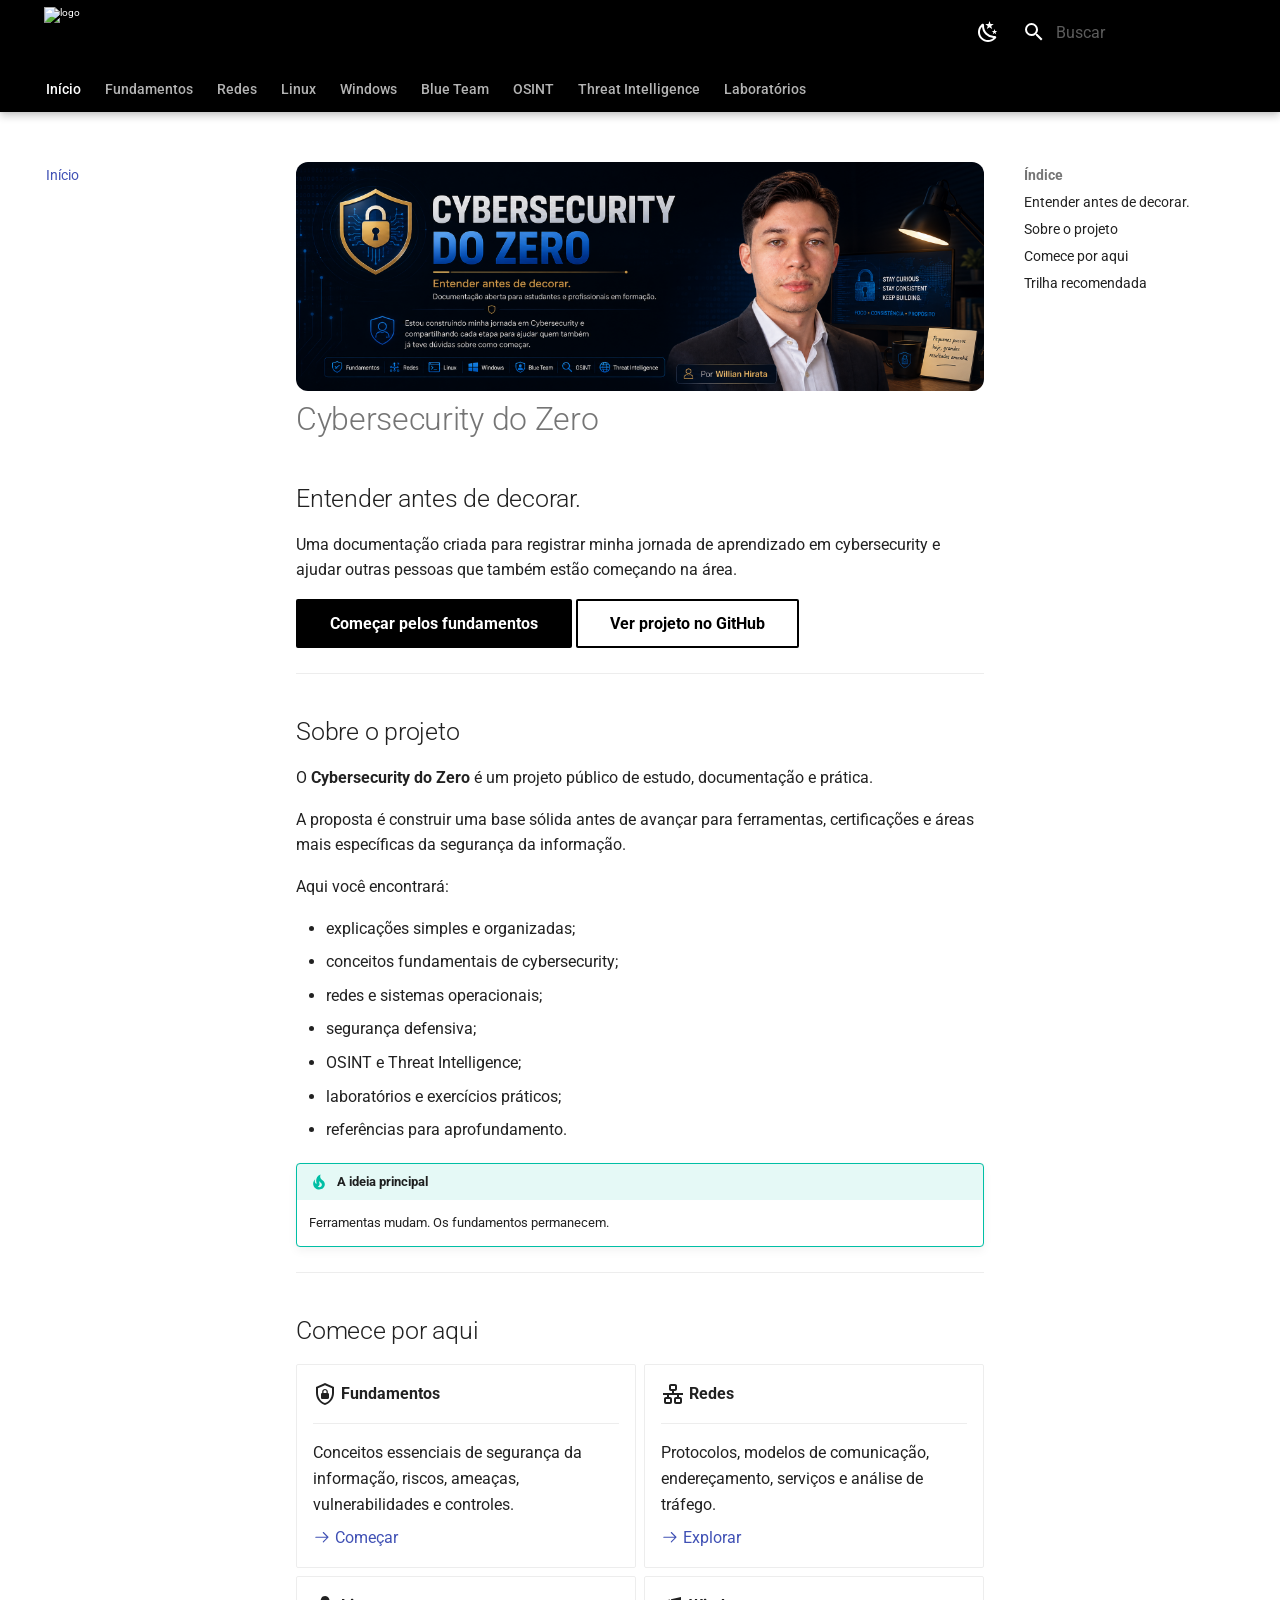
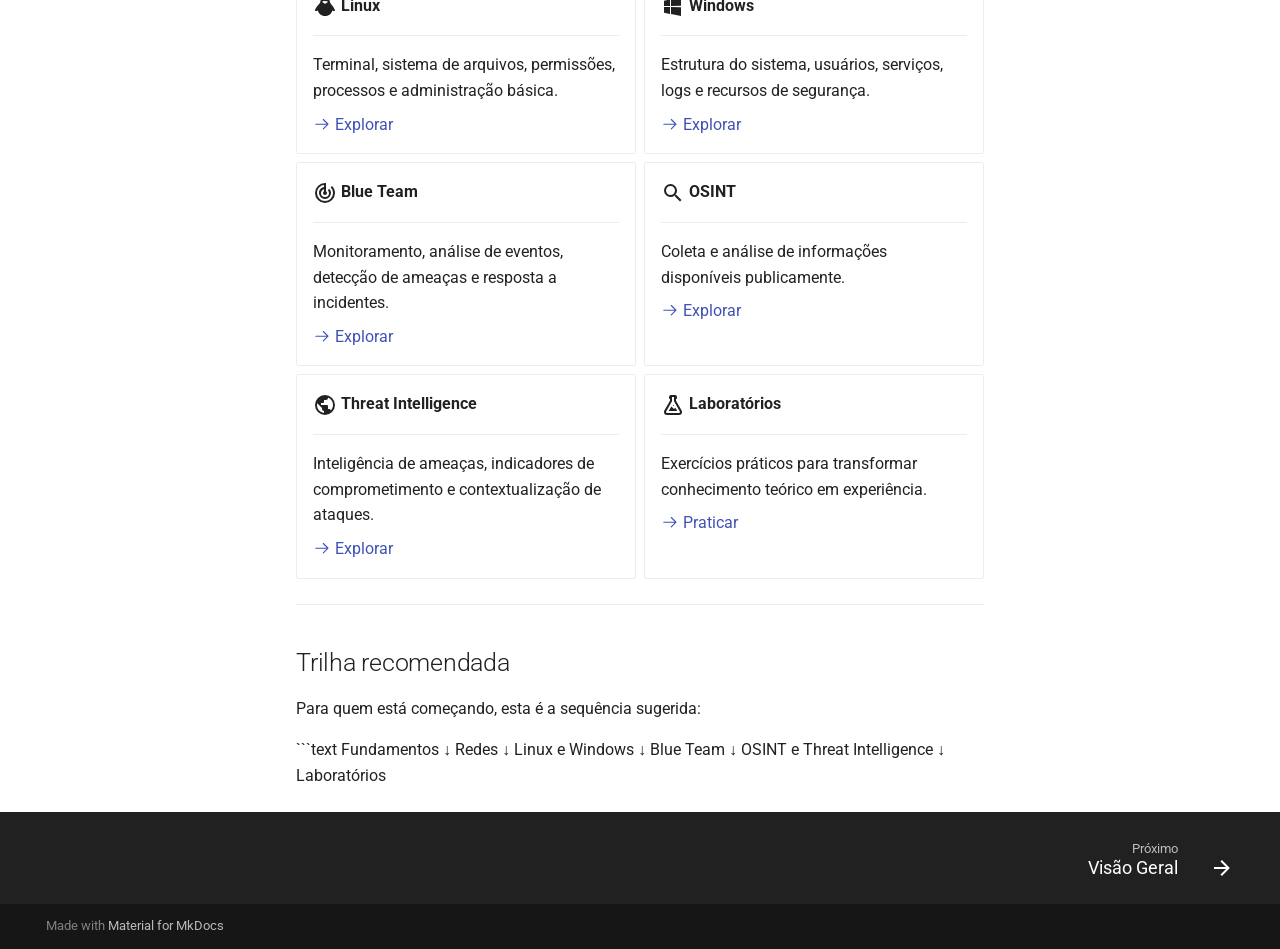
==== commit ebf9439d: "mkdoc" ====
--- a/site/index.html
+++ b/site/index.html
@@ -22,7 +22,7 @@
         
       
       
-      <link rel="icon" href="assets/images/favicon.png">
+      <link rel="icon" href="assets/favicon.ico">
       <meta name="generator" content="mkdocs-1.6.1, mkdocs-material-9.7.7">
     
     
@@ -53,6 +53,8 @@
       
     
     
+      <link rel="stylesheet" href="stylesheets/extra.css">
+    
     <script>__md_scope=new URL(".",location),__md_hash=e=>[...e].reduce(((e,_)=>(e<<5)-e+_.charCodeAt(0)),0),__md_get=(e,_=localStorage,t=__md_scope)=>JSON.parse(_.getItem(t.pathname+"."+e)),__md_set=(e,_,t=localStorage,a=__md_scope)=>{try{t.setItem(a.pathname+"."+e,JSON.stringify(_))}catch(e){}}</script>
     
       
@@ -69,7 +71,7 @@
     
     
     
-    <body dir="ltr" data-md-color-scheme="default" data-md-color-primary="blue" data-md-color-accent="cyan">
+    <body dir="ltr" data-md-color-scheme="default" data-md-color-primary="blue-grey" data-md-color-accent="cyan">
   
     
     <input class="md-toggle" data-md-toggle="drawer" type="checkbox" id="__drawer" autocomplete="off">
@@ -77,6 +79,11 @@
     <label class="md-overlay" for="__drawer"></label>
     <div data-md-component="skip">
       
+        
+        <a href="#cybersecurity-do-zero" class="md-skip">
+          Pular para conteúdo
+        </a>
+      
     </div>
     <div data-md-component="announce">
       
@@ -85,12 +92,13 @@
     
       
 
-<header class="md-header" data-md-component="header">
+  
+
+<header class="md-header md-header--shadow md-header--lifted" data-md-component="header">
   <nav class="md-header__inner md-grid" aria-label="Cabeçalho">
     <a href="." title="Cybersecurity do Zero" class="md-header__button md-logo" aria-label="Cybersecurity do Zero" data-md-component="logo">
       
-  
-  <svg xmlns="http://www.w3.org/2000/svg" viewBox="0 0 24 24"><path d="M12 8a3 3 0 0 0 3-3 3 3 0 0 0-3-3 3 3 0 0 0-3 3 3 3 0 0 0 3 3m0 3.54C9.64 9.35 6.5 8 3 8v11c3.5 0 6.64 1.35 9 3.54 2.36-2.19 5.5-3.54 9-3.54V8c-3.5 0-6.64 1.35-9 3.54"/></svg>
+  <img src="assets/logo.png" alt="logo">
 
     </a>
     <label class="md-header__button md-icon" for="__drawer">
@@ -120,9 +128,9 @@
     
     
     
-    <input class="md-option" data-md-color-media="" data-md-color-scheme="default" data-md-color-primary="blue" data-md-color-accent="cyan"  aria-label="Alternar para modo escuro"  type="radio" name="__palette" id="__palette_0">
-    
-      <label class="md-header__button md-icon" title="Alternar para modo escuro" for="__palette_1" hidden>
+    <input class="md-option" data-md-color-media="(prefers-color-scheme: light)" data-md-color-scheme="default" data-md-color-primary="blue-grey" data-md-color-accent="cyan"  aria-label="Ativar modo escuro"  type="radio" name="__palette" id="__palette_0">
+    
+      <label class="md-header__button md-icon" title="Ativar modo escuro" for="__palette_1" hidden>
         <svg xmlns="http://www.w3.org/2000/svg" viewBox="0 0 24 24"><path d="m17.75 4.09-2.53 1.94.91 3.06-2.63-1.81-2.63 1.81.91-3.06-2.53-1.94L12.44 4l1.06-3 1.06 3zm3.5 6.91-1.64 1.25.59 1.98-1.7-1.17-1.7 1.17.59-1.98L15.75 11l2.06-.05L18.5 9l.69 1.95zm-2.28 4.95c.83-.08 1.72 1.1 1.19 1.85-.32.45-.66.87-1.08 1.27C15.17 23 8.84 23 4.94 19.07c-3.91-3.9-3.91-10.24 0-14.14.4-.4.82-.76 1.27-1.08.75-.53 1.93.36 1.85 1.19-.27 2.86.69 5.83 2.89 8.02a9.96 9.96 0 0 0 8.02 2.89m-1.64 2.02a12.08 12.08 0 0 1-7.8-3.47c-2.17-2.19-3.33-5-3.49-7.82-2.81 3.14-2.7 7.96.31 10.98 3.02 3.01 7.84 3.12 10.98.31"/></svg>
       </label>
     
@@ -130,9 +138,9 @@
     
     
     
-    <input class="md-option" data-md-color-media="" data-md-color-scheme="slate" data-md-color-primary="blue" data-md-color-accent="cyan"  aria-label="Alternar para modo claro"  type="radio" name="__palette" id="__palette_1">
-    
-      <label class="md-header__button md-icon" title="Alternar para modo claro" for="__palette_0" hidden>
+    <input class="md-option" data-md-color-media="(prefers-color-scheme: dark)" data-md-color-scheme="slate" data-md-color-primary="black" data-md-color-accent="cyan"  aria-label="Ativar modo claro"  type="radio" name="__palette" id="__palette_1">
+    
+      <label class="md-header__button md-icon" title="Ativar modo claro" for="__palette_0" hidden>
         <svg xmlns="http://www.w3.org/2000/svg" viewBox="0 0 24 24"><path d="M12 7a5 5 0 0 1 5 5 5 5 0 0 1-5 5 5 5 0 0 1-5-5 5 5 0 0 1 5-5m0 2a3 3 0 0 0-3 3 3 3 0 0 0 3 3 3 3 0 0 0 3-3 3 3 0 0 0-3-3m0-7 2.39 3.42C13.65 5.15 12.84 5 12 5s-1.65.15-2.39.42zM3.34 7l4.16-.35A7.2 7.2 0 0 0 5.94 8.5c-.44.74-.69 1.5-.83 2.29zm.02 10 1.76-3.77a7.131 7.131 0 0 0 2.38 4.14zM20.65 7l-1.77 3.79a7.02 7.02 0 0 0-2.38-4.15zm-.01 10-4.14.36c.59-.51 1.12-1.14 1.54-1.86.42-.73.69-1.5.83-2.29zM12 22l-2.41-3.44c.74.27 1.55.44 2.41.44.82 0 1.63-.17 2.37-.44z"/></svg>
       </label>
     
@@ -190,14 +198,8 @@
     
   </nav>
   
-</header>
-    
-    <div class="md-container" data-md-component="container">
-      
-      
-        
-          
-            
+    
+      
 <nav class="md-tabs" aria-label="Abas" data-md-component="tabs">
   <div class="md-grid">
     <ul class="md-tabs__list">
@@ -363,10 +365,36 @@
   
 
       
+        
+  
+  
+  
+  
+    
+    
+      <li class="md-tabs__item">
+        <a href="laboratorios/" class="md-tabs__link">
+          
+  
+  
+  Laboratórios
+
+        </a>
+      </li>
+    
+  
+
+      
     </ul>
   </div>
 </nav>
-          
+    
+  
+</header>
+    
+    <div class="md-container" data-md-component="container">
+      
+      
         
       
       <main class="md-main" data-md-component="main">
@@ -387,8 +415,7 @@
   <label class="md-nav__title" for="__drawer">
     <a href="." title="Cybersecurity do Zero" class="md-nav__button md-logo" aria-label="Cybersecurity do Zero" data-md-component="logo">
       
-  
-  <svg xmlns="http://www.w3.org/2000/svg" viewBox="0 0 24 24"><path d="M12 8a3 3 0 0 0 3-3 3 3 0 0 0-3-3 3 3 0 0 0-3 3 3 3 0 0 0 3 3m0 3.54C9.64 9.35 6.5 8 3 8v11c3.5 0 6.64 1.35 9 3.54 2.36-2.19 5.5-3.54 9-3.54V8c-3.5 0-6.64 1.35-9 3.54"/></svg>
+  <img src="assets/logo.png" alt="logo">
 
     </a>
     Cybersecurity do Zero
@@ -409,6 +436,26 @@
       <input class="md-nav__toggle md-toggle" type="checkbox" id="__toc">
       
       
+        
+      
+      
+        <label class="md-nav__link md-nav__link--active" for="__toc">
+          
+  
+  
+  <span class="md-ellipsis">
+    
+  
+    Início
+  
+
+    
+  </span>
+  
+  
+
+          <span class="md-nav__icon md-icon"></span>
+        </label>
       
       <a href="." class="md-nav__link md-nav__link--active">
         
@@ -426,6 +473,69 @@
   
 
       </a>
+      
+        
+
+<nav class="md-nav md-nav--secondary" aria-label="Índice">
+  
+  
+  
+    
+  
+  
+    <label class="md-nav__title" for="__toc">
+      <span class="md-nav__icon md-icon"></span>
+      Índice
+    </label>
+    <ul class="md-nav__list" data-md-component="toc" data-md-scrollfix>
+      
+        <li class="md-nav__item">
+  <a href="#entender-antes-de-decorar" class="md-nav__link">
+    <span class="md-ellipsis">
+      
+        Entender antes de decorar.
+      
+    </span>
+  </a>
+  
+</li>
+      
+        <li class="md-nav__item">
+  <a href="#sobre-o-projeto" class="md-nav__link">
+    <span class="md-ellipsis">
+      
+        Sobre o projeto
+      
+    </span>
+  </a>
+  
+</li>
+      
+        <li class="md-nav__item">
+  <a href="#comece-por-aqui" class="md-nav__link">
+    <span class="md-ellipsis">
+      
+        Comece por aqui
+      
+    </span>
+  </a>
+  
+</li>
+      
+        <li class="md-nav__item">
+  <a href="#trilha-recomendada" class="md-nav__link">
+    <span class="md-ellipsis">
+      
+        Trilha recomendada
+      
+    </span>
+  </a>
+  
+</li>
+      
+    </ul>
+  
+</nav>
       
     </li>
   
@@ -541,6 +651,34 @@
 
               
             
+              
+                
+  
+  
+  
+  
+    <li class="md-nav__item">
+      <a href="fundamentos/002-triade-cia/" class="md-nav__link">
+        
+  
+  
+  <span class="md-ellipsis">
+    
+  
+    A Tríade CIA
+  
+
+    
+  </span>
+  
+  
+
+      </a>
+    </li>
+  
+
+              
+            
           </ul>
         </nav>
       
@@ -1055,6 +1193,95 @@
   
     <li class="md-nav__item">
       <a href="threat-intelligence/" class="md-nav__link">
+        
+  
+  
+  <span class="md-ellipsis">
+    
+  
+    Visão Geral
+  
+
+    
+  </span>
+  
+  
+
+      </a>
+    </li>
+  
+
+              
+            
+          </ul>
+        </nav>
+      
+    </li>
+  
+
+    
+      
+      
+  
+  
+  
+  
+    
+    
+    
+    
+      
+      
+        
+      
+    
+    
+    <li class="md-nav__item md-nav__item--nested">
+      
+        
+        
+          
+        
+        <input class="md-nav__toggle md-toggle md-toggle--indeterminate" type="checkbox" id="__nav_9" >
+        
+          
+          <label class="md-nav__link" for="__nav_9" id="__nav_9_label" tabindex="0">
+            
+  
+  
+  <span class="md-ellipsis">
+    
+  
+    Laboratórios
+  
+
+    
+  </span>
+  
+  
+
+            <span class="md-nav__icon md-icon"></span>
+          </label>
+        
+        <nav class="md-nav" data-md-level="1" aria-labelledby="__nav_9_label" aria-expanded="false">
+          <label class="md-nav__title" for="__nav_9">
+            <span class="md-nav__icon md-icon"></span>
+            
+  
+    Laboratórios
+  
+
+          </label>
+          <ul class="md-nav__list" data-md-scrollfix>
+            
+              
+                
+  
+  
+  
+  
+    <li class="md-nav__item">
+      <a href="laboratorios/" class="md-nav__link">
         
   
   
@@ -1099,6 +1326,60 @@
   
   
   
+    
+  
+  
+    <label class="md-nav__title" for="__toc">
+      <span class="md-nav__icon md-icon"></span>
+      Índice
+    </label>
+    <ul class="md-nav__list" data-md-component="toc" data-md-scrollfix>
+      
+        <li class="md-nav__item">
+  <a href="#entender-antes-de-decorar" class="md-nav__link">
+    <span class="md-ellipsis">
+      
+        Entender antes de decorar.
+      
+    </span>
+  </a>
+  
+</li>
+      
+        <li class="md-nav__item">
+  <a href="#sobre-o-projeto" class="md-nav__link">
+    <span class="md-ellipsis">
+      
+        Sobre o projeto
+      
+    </span>
+  </a>
+  
+</li>
+      
+        <li class="md-nav__item">
+  <a href="#comece-por-aqui" class="md-nav__link">
+    <span class="md-ellipsis">
+      
+        Comece por aqui
+      
+    </span>
+  </a>
+  
+</li>
+      
+        <li class="md-nav__item">
+  <a href="#trilha-recomendada" class="md-nav__link">
+    <span class="md-ellipsis">
+      
+        Trilha recomendada
+      
+    </span>
+  </a>
+  
+</li>
+      
+    </ul>
   
 </nav>
                   </div>
@@ -1115,9 +1396,104 @@
 
 
 
-  <h1>Início</h1>
-
-
+<div class="hero-banner">
+  <img src="assets/banner.png" alt="Cybersecurity do Zero">
+</div>
+
+<div class="hero-content">
+<h1 id="cybersecurity-do-zero">Cybersecurity do Zero<a class="headerlink" href="#cybersecurity-do-zero" title="Permanent link">&para;</a></h1>
+<h2 id="entender-antes-de-decorar">Entender antes de decorar.<a class="headerlink" href="#entender-antes-de-decorar" title="Permanent link">&para;</a></h2>
+<p>Uma documentação criada para registrar minha jornada de aprendizado em cybersecurity e ajudar outras pessoas que também estão começando na área.</p>
+<p><a class="md-button md-button--primary" href="fundamentos/">Começar pelos fundamentos</a>
+<a class="md-button" href="https://github.com/willianhirata/cybersecurity-do-zero">Ver projeto no GitHub</a></p>
+</div>
+<hr />
+<h2 id="sobre-o-projeto">Sobre o projeto<a class="headerlink" href="#sobre-o-projeto" title="Permanent link">&para;</a></h2>
+<p>O <strong>Cybersecurity do Zero</strong> é um projeto público de estudo, documentação e prática.</p>
+<p>A proposta é construir uma base sólida antes de avançar para ferramentas, certificações e áreas mais específicas da segurança da informação.</p>
+<p>Aqui você encontrará:</p>
+<ul>
+<li>explicações simples e organizadas;</li>
+<li>conceitos fundamentais de cybersecurity;</li>
+<li>redes e sistemas operacionais;</li>
+<li>segurança defensiva;</li>
+<li>OSINT e Threat Intelligence;</li>
+<li>laboratórios e exercícios práticos;</li>
+<li>referências para aprofundamento.</li>
+</ul>
+<div class="admonition tip">
+<p class="admonition-title">A ideia principal</p>
+<p>Ferramentas mudam. Os fundamentos permanecem.</p>
+</div>
+<hr />
+<h2 id="comece-por-aqui">Comece por aqui<a class="headerlink" href="#comece-por-aqui" title="Permanent link">&para;</a></h2>
+<div class="grid cards">
+<ul>
+<li>
+<p><span class="twemoji lg middle"><svg xmlns="http://www.w3.org/2000/svg" viewBox="0 0 24 24"><path d="M21 11c0 5.55-3.84 10.74-9 12-5.16-1.26-9-6.45-9-12V5l9-4 9 4zm-9 10c3.75-1 7-5.46 7-9.78V6.3l-7-3.12L5 6.3v4.92C5 15.54 8.25 20 12 21m2.8-10V9.5C14.8 8.1 13.4 7 12 7S9.2 8.1 9.2 9.5V11c-.6 0-1.2.6-1.2 1.2v3.5c0 .7.6 1.3 1.2 1.3h5.5c.7 0 1.3-.6 1.3-1.2v-3.5c0-.7-.6-1.3-1.2-1.3m-1.3 0h-3V9.5c0-.8.7-1.3 1.5-1.3s1.5.5 1.5 1.3z"/></svg></span> <strong>Fundamentos</strong></p>
+<hr />
+<p>Conceitos essenciais de segurança da informação, riscos, ameaças, vulnerabilidades e controles.</p>
+<p><a href="fundamentos/"><span class="twemoji"><svg xmlns="http://www.w3.org/2000/svg" viewBox="0 0 24 24"><path d="M13.22 19.03a.75.75 0 0 1 0-1.06L18.19 13H3.75a.75.75 0 0 1 0-1.5h14.44l-4.97-4.97a.749.749 0 0 1 .326-1.275.75.75 0 0 1 .734.215l6.25 6.25a.75.75 0 0 1 0 1.06l-6.25 6.25a.75.75 0 0 1-1.06 0"/></svg></span> Começar</a></p>
+</li>
+<li>
+<p><span class="twemoji lg middle"><svg xmlns="http://www.w3.org/2000/svg" viewBox="0 0 24 24"><path d="M10 2c-1.11 0-2 .89-2 2v3c0 1.11.89 2 2 2h1v2H2v2h4v2H5c-1.11 0-2 .89-2 2v3c0 1.11.89 2 2 2h4c1.11 0 2-.89 2-2v-3c0-1.11-.89-2-2-2H8v-2h8v2h-1c-1.11 0-2 .89-2 2v3c0 1.11.89 2 2 2h4c1.11 0 2-.89 2-2v-3c0-1.11-.89-2-2-2h-1v-2h4v-2h-9V9h1c1.11 0 2-.89 2-2V4c0-1.11-.89-2-2-2zm0 2h4v3h-4zM5 17h4v3H5zm10 0h4v3h-4z"/></svg></span> <strong>Redes</strong></p>
+<hr />
+<p>Protocolos, modelos de comunicação, endereçamento, serviços e análise de tráfego.</p>
+<p><a href="redes/"><span class="twemoji"><svg xmlns="http://www.w3.org/2000/svg" viewBox="0 0 24 24"><path d="M13.22 19.03a.75.75 0 0 1 0-1.06L18.19 13H3.75a.75.75 0 0 1 0-1.5h14.44l-4.97-4.97a.749.749 0 0 1 .326-1.275.75.75 0 0 1 .734.215l6.25 6.25a.75.75 0 0 1 0 1.06l-6.25 6.25a.75.75 0 0 1-1.06 0"/></svg></span> Explorar</a></p>
+</li>
+<li>
+<p><span class="twemoji lg middle"><svg xmlns="http://www.w3.org/2000/svg" viewBox="0 0 24 24"><path d="M14.62 8.35c-.42.28-1.75 1.04-1.95 1.19-.39.31-.75.29-1.14-.01-.2-.16-1.53-.92-1.95-1.19-.48-.31-.45-.7.08-.92 1.64-.69 3.28-.64 4.91.03.49.21.51.6.05.9m7.22 7.28c-.93-2.09-2.2-3.99-3.84-5.66a4.3 4.3 0 0 1-1.06-1.88c-.1-.33-.17-.67-.24-1.01-.2-.88-.29-1.78-.7-2.61-.73-1.58-2-2.4-3.84-2.47-1.81.05-3.16.81-3.95 2.4-.21.43-.36.88-.46 1.34-.17.76-.32 1.55-.5 2.32-.15.65-.45 1.21-.96 1.71-1.61 1.57-2.9 3.37-3.88 5.35-.14.29-.28.58-.37.88-.19.66.29 1.12.99.96.44-.09.88-.18 1.3-.31.41-.15.57-.05.67.35.65 2.15 2.07 3.66 4.24 4.5 4.12 1.56 8.93-.66 9.97-4.58.07-.27.17-.37.47-.27.46.14.93.24 1.4.35.49.09.85-.16.92-.64.03-.26-.06-.49-.16-.73"/></svg></span> <strong>Linux</strong></p>
+<hr />
+<p>Terminal, sistema de arquivos, permissões, processos e administração básica.</p>
+<p><a href="linux/"><span class="twemoji"><svg xmlns="http://www.w3.org/2000/svg" viewBox="0 0 24 24"><path d="M13.22 19.03a.75.75 0 0 1 0-1.06L18.19 13H3.75a.75.75 0 0 1 0-1.5h14.44l-4.97-4.97a.749.749 0 0 1 .326-1.275.75.75 0 0 1 .734.215l6.25 6.25a.75.75 0 0 1 0 1.06l-6.25 6.25a.75.75 0 0 1-1.06 0"/></svg></span> Explorar</a></p>
+</li>
+<li>
+<p><span class="twemoji lg middle"><svg xmlns="http://www.w3.org/2000/svg" viewBox="0 0 24 24"><path d="M3 12V6.75l6-1.32v6.48zm17-9v8.75l-10 .15V5.21zM3 13l6 .09v6.81l-6-1.15zm17 .25V22l-10-1.91V13.1z"/></svg></span> <strong>Windows</strong></p>
+<hr />
+<p>Estrutura do sistema, usuários, serviços, logs e recursos de segurança.</p>
+<p><a href="windows/"><span class="twemoji"><svg xmlns="http://www.w3.org/2000/svg" viewBox="0 0 24 24"><path d="M13.22 19.03a.75.75 0 0 1 0-1.06L18.19 13H3.75a.75.75 0 0 1 0-1.5h14.44l-4.97-4.97a.749.749 0 0 1 .326-1.275.75.75 0 0 1 .734.215l6.25 6.25a.75.75 0 0 1 0 1.06l-6.25 6.25a.75.75 0 0 1-1.06 0"/></svg></span> Explorar</a></p>
+</li>
+<li>
+<p><span class="twemoji lg middle"><svg xmlns="http://www.w3.org/2000/svg" viewBox="0 0 24 24"><path d="m19.07 4.93-1.41 1.41A8.01 8.01 0 0 1 20 12a8 8 0 0 1-8 8 8 8 0 0 1-8-8c0-4.08 3.05-7.44 7-7.93v2.02C8.16 6.57 6 9.03 6 12a6 6 0 0 0 6 6 6 6 0 0 0 6-6c0-1.66-.67-3.16-1.76-4.24l-1.41 1.41C15.55 9.9 16 10.9 16 12a4 4 0 0 1-4 4 4 4 0 0 1-4-4c0-1.86 1.28-3.41 3-3.86v2.14c-.6.35-1 .98-1 1.72a2 2 0 0 0 2 2 2 2 0 0 0 2-2c0-.74-.4-1.38-1-1.72V2h-1A10 10 0 0 0 2 12a10 10 0 0 0 10 10 10 10 0 0 0 10-10c0-2.76-1.12-5.26-2.93-7.07"/></svg></span> <strong>Blue Team</strong></p>
+<hr />
+<p>Monitoramento, análise de eventos, detecção de ameaças e resposta a incidentes.</p>
+<p><a href="blue-team/"><span class="twemoji"><svg xmlns="http://www.w3.org/2000/svg" viewBox="0 0 24 24"><path d="M13.22 19.03a.75.75 0 0 1 0-1.06L18.19 13H3.75a.75.75 0 0 1 0-1.5h14.44l-4.97-4.97a.749.749 0 0 1 .326-1.275.75.75 0 0 1 .734.215l6.25 6.25a.75.75 0 0 1 0 1.06l-6.25 6.25a.75.75 0 0 1-1.06 0"/></svg></span> Explorar</a></p>
+</li>
+<li>
+<p><span class="twemoji lg middle"><svg xmlns="http://www.w3.org/2000/svg" viewBox="0 0 24 24"><path d="M9.5 3A6.5 6.5 0 0 1 16 9.5c0 1.61-.59 3.09-1.56 4.23l.27.27h.79l5 5-1.5 1.5-5-5v-.79l-.27-.27A6.52 6.52 0 0 1 9.5 16 6.5 6.5 0 0 1 3 9.5 6.5 6.5 0 0 1 9.5 3m0 2C7 5 5 7 5 9.5S7 14 9.5 14 14 12 14 9.5 12 5 9.5 5"/></svg></span> <strong>OSINT</strong></p>
+<hr />
+<p>Coleta e análise de informações disponíveis publicamente.</p>
+<p><a href="osint/"><span class="twemoji"><svg xmlns="http://www.w3.org/2000/svg" viewBox="0 0 24 24"><path d="M13.22 19.03a.75.75 0 0 1 0-1.06L18.19 13H3.75a.75.75 0 0 1 0-1.5h14.44l-4.97-4.97a.749.749 0 0 1 .326-1.275.75.75 0 0 1 .734.215l6.25 6.25a.75.75 0 0 1 0 1.06l-6.25 6.25a.75.75 0 0 1-1.06 0"/></svg></span> Explorar</a></p>
+</li>
+<li>
+<p><span class="twemoji lg middle"><svg xmlns="http://www.w3.org/2000/svg" viewBox="0 0 24 24"><path d="M17.9 17.39c-.26-.8-1.01-1.39-1.9-1.39h-1v-3a1 1 0 0 0-1-1H8v-2h2a1 1 0 0 0 1-1V7h2a2 2 0 0 0 2-2v-.41a7.984 7.984 0 0 1 2.9 12.8M11 19.93c-3.95-.49-7-3.85-7-7.93 0-.62.08-1.22.21-1.79L9 15v1a2 2 0 0 0 2 2m1-16A10 10 0 0 0 2 12a10 10 0 0 0 10 10 10 10 0 0 0 10-10A10 10 0 0 0 12 2"/></svg></span> <strong>Threat Intelligence</strong></p>
+<hr />
+<p>Inteligência de ameaças, indicadores de comprometimento e contextualização de ataques.</p>
+<p><a href="threat-intelligence/"><span class="twemoji"><svg xmlns="http://www.w3.org/2000/svg" viewBox="0 0 24 24"><path d="M13.22 19.03a.75.75 0 0 1 0-1.06L18.19 13H3.75a.75.75 0 0 1 0-1.5h14.44l-4.97-4.97a.749.749 0 0 1 .326-1.275.75.75 0 0 1 .734.215l6.25 6.25a.75.75 0 0 1 0 1.06l-6.25 6.25a.75.75 0 0 1-1.06 0"/></svg></span> Explorar</a></p>
+</li>
+<li>
+<p><span class="twemoji lg middle"><svg xmlns="http://www.w3.org/2000/svg" viewBox="0 0 24 24"><path d="M5 19a1 1 0 0 0 1 1h12a1 1 0 0 0 1-1c0-.21-.07-.41-.18-.57L13 8.35V4h-2v4.35L5.18 18.43c-.11.16-.18.36-.18.57m1 3a3 3 0 0 1-3-3c0-.6.18-1.16.5-1.63L9 7.81V6a1 1 0 0 1-1-1V4a2 2 0 0 1 2-2h4a2 2 0 0 1 2 2v1a1 1 0 0 1-1 1v1.81l5.5 9.56c.32.47.5 1.03.5 1.63a3 3 0 0 1-3 3zm7-6 1.34-1.34L16.27 18H7.73l2.66-4.61zm-.5-4a.5.5 0 0 1 .5.5.5.5 0 0 1-.5.5.5.5 0 0 1-.5-.5.5.5 0 0 1 .5-.5"/></svg></span> <strong>Laboratórios</strong></p>
+<hr />
+<p>Exercícios práticos para transformar conhecimento teórico em experiência.</p>
+<p><a href="laboratorios/"><span class="twemoji"><svg xmlns="http://www.w3.org/2000/svg" viewBox="0 0 24 24"><path d="M13.22 19.03a.75.75 0 0 1 0-1.06L18.19 13H3.75a.75.75 0 0 1 0-1.5h14.44l-4.97-4.97a.749.749 0 0 1 .326-1.275.75.75 0 0 1 .734.215l6.25 6.25a.75.75 0 0 1 0 1.06l-6.25 6.25a.75.75 0 0 1-1.06 0"/></svg></span> Praticar</a></p>
+</li>
+</ul>
+</div>
+<hr />
+<h2 id="trilha-recomendada">Trilha recomendada<a class="headerlink" href="#trilha-recomendada" title="Permanent link">&para;</a></h2>
+<p>Para quem está começando, esta é a sequência sugerida:</p>
+<p>```text
+Fundamentos
+    ↓
+Redes
+    ↓
+Linux e Windows
+    ↓
+Blue Team
+    ↓
+OSINT e Threat Intelligence
+    ↓
+Laboratórios</p>
 
 
 
@@ -1199,7 +1575,7 @@
     
       
       
-      <script id="__config" type="application/json">{"annotate": null, "base": ".", "features": ["navigation.tabs", "navigation.sections", "navigation.expand", "navigation.top", "navigation.footer", "navigation.instant", "search.highlight", "search.suggest", "content.code.copy", "content.tabs.link"], "search": "assets/javascripts/workers/search.2c215733.min.js", "tags": null, "translations": {"clipboard.copied": "Copiado para \u00e1rea de transfer\u00eancia", "clipboard.copy": "Copiar para \u00e1rea de transfer\u00eancia", "search.result.more.one": "mais 1 nesta p\u00e1gina", "search.result.more.other": "# mais nesta p\u00e1gina", "search.result.none": "Nenhum documento encontrado", "search.result.one": "1 documento encontrado", "search.result.other": "# documentos encontrados", "search.result.placeholder": "Digite para iniciar a busca", "search.result.term.missing": "Ausente", "select.version": "Selecione a vers\u00e3o"}, "version": null}</script>
+      <script id="__config" type="application/json">{"annotate": null, "base": ".", "features": ["navigation.tabs", "navigation.tabs.sticky", "navigation.sections", "navigation.expand", "navigation.top", "navigation.footer", "search.highlight", "search.suggest", "content.code.copy", "content.tabs.link"], "search": "assets/javascripts/workers/search.2c215733.min.js", "tags": null, "translations": {"clipboard.copied": "Copiado para \u00e1rea de transfer\u00eancia", "clipboard.copy": "Copiar para \u00e1rea de transfer\u00eancia", "search.result.more.one": "mais 1 nesta p\u00e1gina", "search.result.more.other": "# mais nesta p\u00e1gina", "search.result.none": "Nenhum documento encontrado", "search.result.one": "1 documento encontrado", "search.result.other": "# documentos encontrados", "search.result.placeholder": "Digite para iniciar a busca", "search.result.term.missing": "Ausente", "select.version": "Selecione a vers\u00e3o"}, "version": null}</script>
     
     
       <script src="assets/javascripts/bundle.d7400e89.min.js"></script>
--- a/site/stylesheets/extra.css
+++ b/site/stylesheets/extra.css
@@ -0,0 +1,345 @@
+/* =========================
+
+   CORES DO TEMA
+   ========================= */
+
+:root,
+[data-md-color-scheme="default"],
+[data-md-color-scheme="slate"] {
+  --md-primary-fg-color: #000000;
+  --md-primary-fg-color--light: #000000;
+  --md-primary-fg-color--dark: #000000;
+}
+
+/* =========================
+   CABEÇALHO
+   ========================= */
+
+.md-header {
+  background: #000000 !important;
+  background-color: #000000 !important;
+  background-image: none !important;
+}
+
+.md-header__inner {
+  min-height: 64px;
+  height: 64px;
+  display: flex;
+  align-items: center;
+  background: #000000 !important;
+}
+
+/* Barra das abas */
+.md-tabs {
+  background: #000000 !important;
+  background-color: #000000 !important;
+}
+
+/* =========================
+   LOGO WH
+   ========================= */
+
+.md-header__button.md-logo {
+  display: flex;
+  align-items: center;
+  margin: 0;
+  padding: 0.25rem 0.5rem;
+}
+
+.md-header__button.md-logo img,
+.md-header__button.md-logo svg {
+  width: auto;
+  height: 50px;
+  max-height: 50px;
+}
+
+/* =========================
+   TÍTULO EM IMAGEM
+   ========================= */
+
+.md-header__title {
+  position: relative;
+  display: block !important;
+
+  flex: 1 1 auto;
+  min-width: 0;
+  height: 54px;
+  margin: 0 0.8rem;
+
+  overflow: hidden;
+}
+
+/* Esconde o título original do MkDocs */
+.md-header__title .md-header__topic,
+.md-header__title .md-ellipsis {
+  opacity: 0 !important;
+  visibility: hidden !important;
+}
+
+/* Coloca a imagem no lugar do título */
+.md-header__title::before {
+  content: "";
+  position: absolute;
+
+  top: 50%;
+  left: 0;
+  transform: translateY(-50%);
+
+  width: min(420px, 100%);
+  height: 48px;
+
+  background-image: url("/cybersecurity-do-zero/assets/header-title.png");
+  background-repeat: no-repeat;
+  background-position: left center;
+  background-size: contain;
+
+  pointer-events: none;
+}
+
+/* Mantém controles e pesquisa à direita */
+.md-header__option {
+  flex-shrink: 0;
+}
+
+/* =========================
+   ABAS DE NAVEGAÇÃO
+   ========================= */
+
+.md-tabs__link {
+  color: #ffffff !important;
+  font-weight: 500;
+}
+
+.md-tabs__link:hover,
+.md-tabs__link--active {
+  color: #d4af37 !important;
+}
+
+/* =========================
+   RESPONSIVIDADE
+   ========================= */
+
+@media screen and (max-width: 900px) {
+  .md-header__title {
+    height: 48px;
+    margin: 0 0.4rem;
+  }
+
+  .md-header__title::before {
+    width: min(280px, 100%);
+    height: 38px;
+  }
+
+  .md-header__button.md-logo img,
+  .md-header__button.md-logo svg {
+    height: 44px;
+    max-height: 44px;
+  }
+}
+
+@media screen and (max-width: 600px) {
+  .md-header__inner {
+    min-height: 58px;
+    height: 58px;
+  }
+
+  .md-header__button.md-logo img,
+  .md-header__button.md-logo svg {
+    height: 40px;
+    max-height: 40px;
+  }
+
+  .md-header__title {
+    height: 42px;
+    margin: 0 0.2rem;
+  }
+
+  .md-header__title::before {
+    width: min(190px, 100%);
+    height: 30px;
+  }
+}
+
+@media screen and (max-width: 420px) {
+  .md-header__title {
+    display: none !important;
+  }
+}
+
+/* =========================
+   CONTEÚDO DO SITE
+   ========================= */
+
+.md-typeset img {
+  border-radius: 12px;
+}
+
+.grid.cards > ul > li {
+  border-radius: 14px;
+  transition:
+    transform 0.2s ease,
+    box-shadow 0.2s ease;
+}
+
+.grid.cards > ul > li:hover {
+  transform: translateY(-4px);
+  box-shadow: 0 10px 24px rgba(0, 0, 0, 0.18);
+
+}
+
+/* Barra das abas */
+.md-tabs {
+  background: #000000 !important;
+  background-color: #000000 !important;
+}
+
+/* =========================
+   LOGO WH
+   ========================= */
+
+.md-header__button.md-logo {
+  display: flex;
+  align-items: center;
+  margin: 0;
+  padding: 0.25rem 0.5rem;
+}
+
+.md-header__button.md-logo img,
+.md-header__button.md-logo svg {
+  width: auto;
+  height: 50px;
+  max-height: 50px;
+}
+
+/* =========================
+   TÍTULO EM IMAGEM
+   ========================= */
+
+.md-header__title {
+  position: relative;
+  display: block !important;
+
+  flex: 1 1 auto;
+  min-width: 0;
+  height: 54px;
+  margin: 0 0.8rem;
+
+  overflow: hidden;
+}
+
+/* Esconde o título original do MkDocs */
+.md-header__title .md-header__topic,
+.md-header__title .md-ellipsis {
+  opacity: 0 !important;
+  visibility: hidden !important;
+}
+
+/* Coloca a imagem no lugar do título */
+.md-header__title::before {
+  content: "";
+  position: absolute;
+
+  top: 50%;
+  left: 0;
+  transform: translateY(-50%);
+
+  width: min(420px, 100%);
+  height: 48px;
+
+  background-image: url("/cybersecurity-do-zero/assets/header-title.png");
+  background-repeat: no-repeat;
+  background-position: left center;
+  background-size: contain;
+
+  pointer-events: none;
+}
+
+/* Mantém controles e pesquisa à direita */
+.md-header__option {
+  flex-shrink: 0;
+}
+
+/* =========================
+   ABAS DE NAVEGAÇÃO
+   ========================= */
+
+.md-tabs__link {
+  color: #ffffff !important;
+  font-weight: 500;
+}
+
+.md-tabs__link:hover,
+.md-tabs__link--active {
+  color: #d4af37 !important;
+}
+
+/* =========================
+   RESPONSIVIDADE
+   ========================= */
+
+@media screen and (max-width: 900px) {
+  .md-header__title {
+    height: 48px;
+    margin: 0 0.4rem;
+  }
+
+  .md-header__title::before {
+    width: min(280px, 100%);
+    height: 38px;
+  }
+
+  .md-header__button.md-logo img,
+  .md-header__button.md-logo svg {
+    height: 44px;
+    max-height: 44px;
+  }
+}
+
+@media screen and (max-width: 600px) {
+  .md-header__inner {
+    min-height: 58px;
+    height: 58px;
+  }
+
+  .md-header__button.md-logo img,
+  .md-header__button.md-logo svg {
+    height: 40px;
+    max-height: 40px;
+  }
+
+  .md-header__title {
+    height: 42px;
+    margin: 0 0.2rem;
+  }
+
+  .md-header__title::before {
+    width: min(190px, 100%);
+    height: 30px;
+  }
+}
+
+@media screen and (max-width: 420px) {
+  .md-header__title {
+    display: none !important;
+  }
+}
+
+/* =========================
+   CONTEÚDO DO SITE
+   ========================= */
+
+.md-typeset img {
+  border-radius: 12px;
+}
+
+.grid.cards > ul > li {
+  border-radius: 14px;
+  transition:
+    transform 0.2s ease,
+    box-shadow 0.2s ease;
+}
+
+.grid.cards > ul > li:hover {
+  transform: translateY(-4px);
+  box-shadow: 0 10px 24px rgba(0, 0, 0, 0.18);
+}
